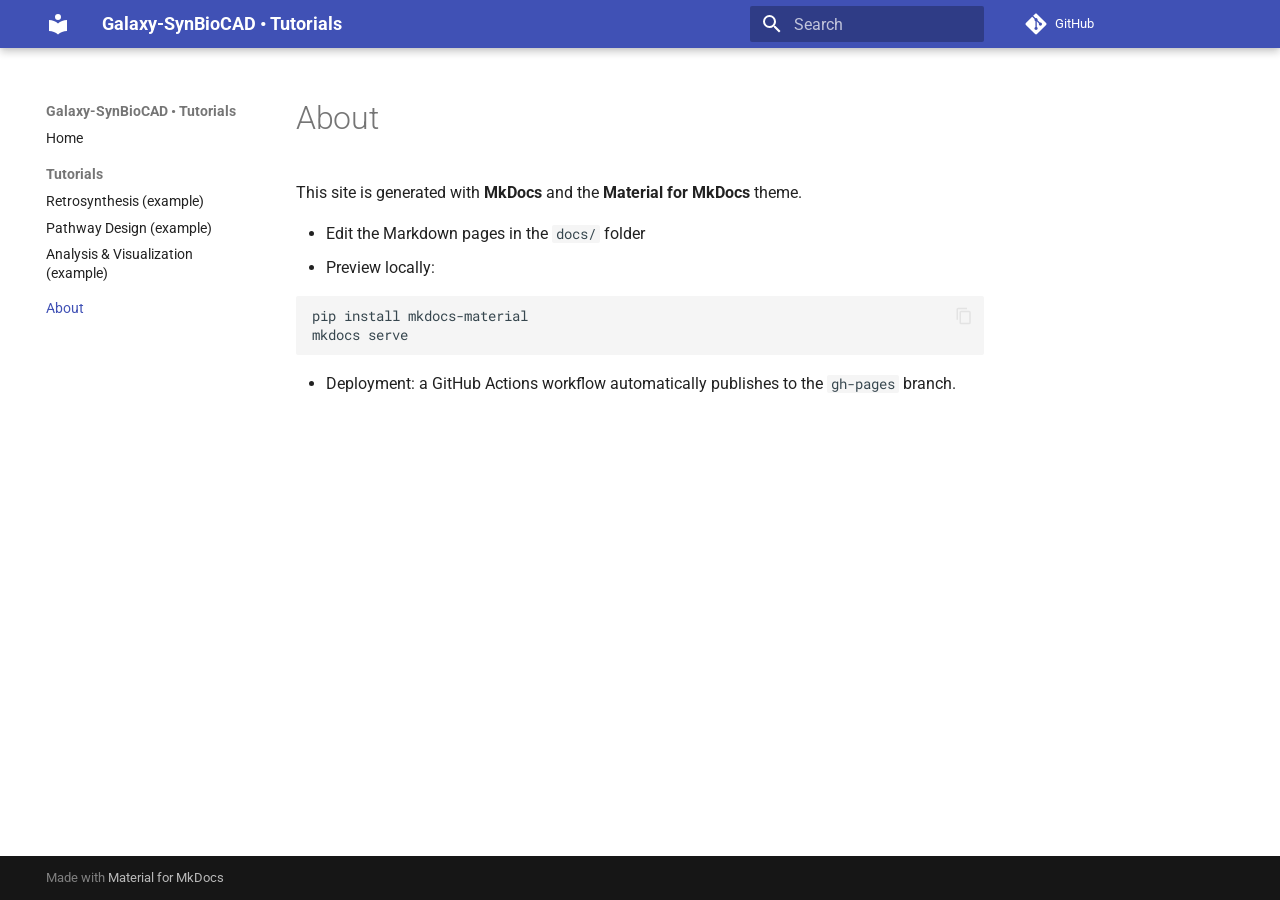
==== about/index.html @ d4c7cae5 "deploy: 45509ae01ddcd91f47772d8b74eb834a939c73f8" ====
<!doctype html>
<html lang="en" class="no-js">
  <head>
    
      <meta charset="utf-8">
      <meta name="viewport" content="width=device-width,initial-scale=1">
      
        <meta name="description" content="Getting started tutorials for Galaxy-SynBioCAD tools">
      
      
      
        <link rel="canonical" href="https://<your-user>.github.io/<your-repo>/about/">
      
      
        <link rel="prev" href="../tuto-3/">
      
      
      
      <link rel="icon" href="../assets/images/favicon.png">
      <meta name="generator" content="mkdocs-1.6.1, mkdocs-material-9.6.20">
    
    
      
        <title>About - Galaxy-SynBioCAD • Tutorials</title>
      
    
    
      <link rel="stylesheet" href="../assets/stylesheets/main.e53b48f4.min.css">
      
        
        <link rel="stylesheet" href="../assets/stylesheets/palette.06af60db.min.css">
      
      


    
    
      
    
    
      
        
        
        <link rel="preconnect" href="https://fonts.gstatic.com" crossorigin>
        <link rel="stylesheet" href="https://fonts.googleapis.com/css?family=Roboto:300,300i,400,400i,700,700i%7CRoboto+Mono:400,400i,700,700i&display=fallback">
        <style>:root{--md-text-font:"Roboto";--md-code-font:"Roboto Mono"}</style>
      
    
    
    <script>__md_scope=new URL("..",location),__md_hash=e=>[...e].reduce(((e,_)=>(e<<5)-e+_.charCodeAt(0)),0),__md_get=(e,_=localStorage,t=__md_scope)=>JSON.parse(_.getItem(t.pathname+"."+e)),__md_set=(e,_,t=localStorage,a=__md_scope)=>{try{t.setItem(a.pathname+"."+e,JSON.stringify(_))}catch(e){}}</script>
    
      

    
    
    
  </head>
  
  
    
    
      
    
    
    
    
    <body dir="ltr" data-md-color-scheme="default" data-md-color-primary="indigo" data-md-color-accent="indigo">
  
    
    <input class="md-toggle" data-md-toggle="drawer" type="checkbox" id="__drawer" autocomplete="off">
    <input class="md-toggle" data-md-toggle="search" type="checkbox" id="__search" autocomplete="off">
    <label class="md-overlay" for="__drawer"></label>
    <div data-md-component="skip">
      
        
        <a href="#about" class="md-skip">
          Skip to content
        </a>
      
    </div>
    <div data-md-component="announce">
      
    </div>
    
    
      

  

<header class="md-header md-header--shadow" data-md-component="header">
  <nav class="md-header__inner md-grid" aria-label="Header">
    <a href=".." title="Galaxy-SynBioCAD • Tutorials" class="md-header__button md-logo" aria-label="Galaxy-SynBioCAD • Tutorials" data-md-component="logo">
      
  
  <svg xmlns="http://www.w3.org/2000/svg" viewBox="0 0 24 24"><path d="M12 8a3 3 0 0 0 3-3 3 3 0 0 0-3-3 3 3 0 0 0-3 3 3 3 0 0 0 3 3m0 3.54C9.64 9.35 6.5 8 3 8v11c3.5 0 6.64 1.35 9 3.54 2.36-2.19 5.5-3.54 9-3.54V8c-3.5 0-6.64 1.35-9 3.54"/></svg>

    </a>
    <label class="md-header__button md-icon" for="__drawer">
      
      <svg xmlns="http://www.w3.org/2000/svg" viewBox="0 0 24 24"><path d="M3 6h18v2H3zm0 5h18v2H3zm0 5h18v2H3z"/></svg>
    </label>
    <div class="md-header__title" data-md-component="header-title">
      <div class="md-header__ellipsis">
        <div class="md-header__topic">
          <span class="md-ellipsis">
            Galaxy-SynBioCAD • Tutorials
          </span>
        </div>
        <div class="md-header__topic" data-md-component="header-topic">
          <span class="md-ellipsis">
            
              About
            
          </span>
        </div>
      </div>
    </div>
    
      
        <form class="md-header__option" data-md-component="palette">
  
    
    
    
    <input class="md-option" data-md-color-media="" data-md-color-scheme="default" data-md-color-primary="indigo" data-md-color-accent="indigo"  aria-hidden="true"  type="radio" name="__palette" id="__palette_0">
    
  
    
    
    
    <input class="md-option" data-md-color-media="" data-md-color-scheme="slate" data-md-color-primary="indigo" data-md-color-accent="indigo"  aria-hidden="true"  type="radio" name="__palette" id="__palette_1">
    
  
</form>
      
    
    
      <script>var palette=__md_get("__palette");if(palette&&palette.color){if("(prefers-color-scheme)"===palette.color.media){var media=matchMedia("(prefers-color-scheme: light)"),input=document.querySelector(media.matches?"[data-md-color-media='(prefers-color-scheme: light)']":"[data-md-color-media='(prefers-color-scheme: dark)']");palette.color.media=input.getAttribute("data-md-color-media"),palette.color.scheme=input.getAttribute("data-md-color-scheme"),palette.color.primary=input.getAttribute("data-md-color-primary"),palette.color.accent=input.getAttribute("data-md-color-accent")}for(var[key,value]of Object.entries(palette.color))document.body.setAttribute("data-md-color-"+key,value)}</script>
    
    
    
      
      
        <label class="md-header__button md-icon" for="__search">
          
          <svg xmlns="http://www.w3.org/2000/svg" viewBox="0 0 24 24"><path d="M9.5 3A6.5 6.5 0 0 1 16 9.5c0 1.61-.59 3.09-1.56 4.23l.27.27h.79l5 5-1.5 1.5-5-5v-.79l-.27-.27A6.52 6.52 0 0 1 9.5 16 6.5 6.5 0 0 1 3 9.5 6.5 6.5 0 0 1 9.5 3m0 2C7 5 5 7 5 9.5S7 14 9.5 14 14 12 14 9.5 12 5 9.5 5"/></svg>
        </label>
        <div class="md-search" data-md-component="search" role="dialog">
  <label class="md-search__overlay" for="__search"></label>
  <div class="md-search__inner" role="search">
    <form class="md-search__form" name="search">
      <input type="text" class="md-search__input" name="query" aria-label="Search" placeholder="Search" autocapitalize="off" autocorrect="off" autocomplete="off" spellcheck="false" data-md-component="search-query" required>
      <label class="md-search__icon md-icon" for="__search">
        
        <svg xmlns="http://www.w3.org/2000/svg" viewBox="0 0 24 24"><path d="M9.5 3A6.5 6.5 0 0 1 16 9.5c0 1.61-.59 3.09-1.56 4.23l.27.27h.79l5 5-1.5 1.5-5-5v-.79l-.27-.27A6.52 6.52 0 0 1 9.5 16 6.5 6.5 0 0 1 3 9.5 6.5 6.5 0 0 1 9.5 3m0 2C7 5 5 7 5 9.5S7 14 9.5 14 14 12 14 9.5 12 5 9.5 5"/></svg>
        
        <svg xmlns="http://www.w3.org/2000/svg" viewBox="0 0 24 24"><path d="M20 11v2H8l5.5 5.5-1.42 1.42L4.16 12l7.92-7.92L13.5 5.5 8 11z"/></svg>
      </label>
      <nav class="md-search__options" aria-label="Search">
        
        <button type="reset" class="md-search__icon md-icon" title="Clear" aria-label="Clear" tabindex="-1">
          
          <svg xmlns="http://www.w3.org/2000/svg" viewBox="0 0 24 24"><path d="M19 6.41 17.59 5 12 10.59 6.41 5 5 6.41 10.59 12 5 17.59 6.41 19 12 13.41 17.59 19 19 17.59 13.41 12z"/></svg>
        </button>
      </nav>
      
        <div class="md-search__suggest" data-md-component="search-suggest"></div>
      
    </form>
    <div class="md-search__output">
      <div class="md-search__scrollwrap" tabindex="0" data-md-scrollfix>
        <div class="md-search-result" data-md-component="search-result">
          <div class="md-search-result__meta">
            Initializing search
          </div>
          <ol class="md-search-result__list" role="presentation"></ol>
        </div>
      </div>
    </div>
  </div>
</div>
      
    
    
      <div class="md-header__source">
        <a href="https://github.com/<your-user>/<your-repo>" title="Go to repository" class="md-source" data-md-component="source">
  <div class="md-source__icon md-icon">
    
    <svg xmlns="http://www.w3.org/2000/svg" viewBox="0 0 448 512"><!--! Font Awesome Free 7.0.0 by @fontawesome - https://fontawesome.com License - https://fontawesome.com/license/free (Icons: CC BY 4.0, Fonts: SIL OFL 1.1, Code: MIT License) Copyright 2025 Fonticons, Inc.--><path d="M439.6 236.1 244 40.5c-5.4-5.5-12.8-8.5-20.4-8.5s-15 3-20.4 8.4L162.5 81l51.5 51.5c27.1-9.1 52.7 16.8 43.4 43.7l49.7 49.7c34.2-11.8 61.2 31 35.5 56.7-26.5 26.5-70.2-2.9-56-37.3L240.3 199v121.9c25.3 12.5 22.3 41.8 9.1 55-6.4 6.4-15.2 10.1-24.3 10.1s-17.8-3.6-24.3-10.1c-17.6-17.6-11.1-46.9 11.2-56v-123c-20.8-8.5-24.6-30.7-18.6-45L142.6 101 8.5 235.1C3 240.6 0 247.9 0 255.5s3 15 8.5 20.4l195.6 195.7c5.4 5.4 12.7 8.4 20.4 8.4s15-3 20.4-8.4l194.7-194.7c5.4-5.4 8.4-12.8 8.4-20.4s-3-15-8.4-20.4"/></svg>
  </div>
  <div class="md-source__repository">
    GitHub
  </div>
</a>
      </div>
    
  </nav>
  
</header>
    
    <div class="md-container" data-md-component="container">
      
      
        
          
        
      
      <main class="md-main" data-md-component="main">
        <div class="md-main__inner md-grid">
          
            
              
              <div class="md-sidebar md-sidebar--primary" data-md-component="sidebar" data-md-type="navigation" >
                <div class="md-sidebar__scrollwrap">
                  <div class="md-sidebar__inner">
                    



<nav class="md-nav md-nav--primary" aria-label="Navigation" data-md-level="0">
  <label class="md-nav__title" for="__drawer">
    <a href=".." title="Galaxy-SynBioCAD • Tutorials" class="md-nav__button md-logo" aria-label="Galaxy-SynBioCAD • Tutorials" data-md-component="logo">
      
  
  <svg xmlns="http://www.w3.org/2000/svg" viewBox="0 0 24 24"><path d="M12 8a3 3 0 0 0 3-3 3 3 0 0 0-3-3 3 3 0 0 0-3 3 3 3 0 0 0 3 3m0 3.54C9.64 9.35 6.5 8 3 8v11c3.5 0 6.64 1.35 9 3.54 2.36-2.19 5.5-3.54 9-3.54V8c-3.5 0-6.64 1.35-9 3.54"/></svg>

    </a>
    Galaxy-SynBioCAD • Tutorials
  </label>
  
    <div class="md-nav__source">
      <a href="https://github.com/<your-user>/<your-repo>" title="Go to repository" class="md-source" data-md-component="source">
  <div class="md-source__icon md-icon">
    
    <svg xmlns="http://www.w3.org/2000/svg" viewBox="0 0 448 512"><!--! Font Awesome Free 7.0.0 by @fontawesome - https://fontawesome.com License - https://fontawesome.com/license/free (Icons: CC BY 4.0, Fonts: SIL OFL 1.1, Code: MIT License) Copyright 2025 Fonticons, Inc.--><path d="M439.6 236.1 244 40.5c-5.4-5.5-12.8-8.5-20.4-8.5s-15 3-20.4 8.4L162.5 81l51.5 51.5c27.1-9.1 52.7 16.8 43.4 43.7l49.7 49.7c34.2-11.8 61.2 31 35.5 56.7-26.5 26.5-70.2-2.9-56-37.3L240.3 199v121.9c25.3 12.5 22.3 41.8 9.1 55-6.4 6.4-15.2 10.1-24.3 10.1s-17.8-3.6-24.3-10.1c-17.6-17.6-11.1-46.9 11.2-56v-123c-20.8-8.5-24.6-30.7-18.6-45L142.6 101 8.5 235.1C3 240.6 0 247.9 0 255.5s3 15 8.5 20.4l195.6 195.7c5.4 5.4 12.7 8.4 20.4 8.4s15-3 20.4-8.4l194.7-194.7c5.4-5.4 8.4-12.8 8.4-20.4s-3-15-8.4-20.4"/></svg>
  </div>
  <div class="md-source__repository">
    GitHub
  </div>
</a>
    </div>
  
  <ul class="md-nav__list" data-md-scrollfix>
    
      
      
  
  
  
  
    <li class="md-nav__item">
      <a href=".." class="md-nav__link">
        
  
  
  <span class="md-ellipsis">
    Home
    
  </span>
  

      </a>
    </li>
  

    
      
      
  
  
  
  
    
    
    
    
      
        
        
      
    
    
    <li class="md-nav__item md-nav__item--section md-nav__item--nested">
      
        
        
        <input class="md-nav__toggle md-toggle " type="checkbox" id="__nav_2" >
        
          
          <label class="md-nav__link" for="__nav_2" id="__nav_2_label" tabindex="">
            
  
  
  <span class="md-ellipsis">
    Tutorials
    
  </span>
  

            <span class="md-nav__icon md-icon"></span>
          </label>
        
        <nav class="md-nav" data-md-level="1" aria-labelledby="__nav_2_label" aria-expanded="false">
          <label class="md-nav__title" for="__nav_2">
            <span class="md-nav__icon md-icon"></span>
            Tutorials
          </label>
          <ul class="md-nav__list" data-md-scrollfix>
            
              
                
  
  
  
  
    <li class="md-nav__item">
      <a href="../tuto-1/" class="md-nav__link">
        
  
  
  <span class="md-ellipsis">
    Retrosynthesis (example)
    
  </span>
  

      </a>
    </li>
  

              
            
              
                
  
  
  
  
    <li class="md-nav__item">
      <a href="../tuto-2/" class="md-nav__link">
        
  
  
  <span class="md-ellipsis">
    Pathway Design (example)
    
  </span>
  

      </a>
    </li>
  

              
            
              
                
  
  
  
  
    <li class="md-nav__item">
      <a href="../tuto-3/" class="md-nav__link">
        
  
  
  <span class="md-ellipsis">
    Analysis & Visualization (example)
    
  </span>
  

      </a>
    </li>
  

              
            
          </ul>
        </nav>
      
    </li>
  

    
      
      
  
  
    
  
  
  
    <li class="md-nav__item md-nav__item--active">
      
      <input class="md-nav__toggle md-toggle" type="checkbox" id="__toc">
      
      
        
      
      
      <a href="./" class="md-nav__link md-nav__link--active">
        
  
  
  <span class="md-ellipsis">
    About
    
  </span>
  

      </a>
      
    </li>
  

    
  </ul>
</nav>
                  </div>
                </div>
              </div>
            
            
              
              <div class="md-sidebar md-sidebar--secondary" data-md-component="sidebar" data-md-type="toc" >
                <div class="md-sidebar__scrollwrap">
                  <div class="md-sidebar__inner">
                    

<nav class="md-nav md-nav--secondary" aria-label="Table of contents">
  
  
  
    
  
  
</nav>
                  </div>
                </div>
              </div>
            
          
          
            <div class="md-content" data-md-component="content">
              <article class="md-content__inner md-typeset">
                
                  


  
  


<h1 id="about">About<a class="headerlink" href="#about" title="Permanent link">&para;</a></h1>
<p>This site is generated with <strong>MkDocs</strong> and the <strong>Material for MkDocs</strong> theme.</p>
<ul>
<li>Edit the Markdown pages in the <code>docs/</code> folder</li>
<li>Preview locally:</li>
</ul>
<div class="highlight"><pre><span></span><code>pip<span class="w"> </span>install<span class="w"> </span>mkdocs-material
mkdocs<span class="w"> </span>serve
</code></pre></div>
<ul>
<li>Deployment: a GitHub Actions workflow automatically publishes to the <code>gh-pages</code> branch.</li>
</ul>












                
              </article>
            </div>
          
          
  <script>var tabs=__md_get("__tabs");if(Array.isArray(tabs))e:for(var set of document.querySelectorAll(".tabbed-set")){var labels=set.querySelector(".tabbed-labels");for(var tab of tabs)for(var label of labels.getElementsByTagName("label"))if(label.innerText.trim()===tab){var input=document.getElementById(label.htmlFor);input.checked=!0;continue e}}</script>

<script>var target=document.getElementById(location.hash.slice(1));target&&target.name&&(target.checked=target.name.startsWith("__tabbed_"))</script>
        </div>
        
          <button type="button" class="md-top md-icon" data-md-component="top" hidden>
  
  <svg xmlns="http://www.w3.org/2000/svg" viewBox="0 0 24 24"><path d="M13 20h-2V8l-5.5 5.5-1.42-1.42L12 4.16l7.92 7.92-1.42 1.42L13 8z"/></svg>
  Back to top
</button>
        
      </main>
      
        <footer class="md-footer">
  
  <div class="md-footer-meta md-typeset">
    <div class="md-footer-meta__inner md-grid">
      <div class="md-copyright">
  
  
    Made with
    <a href="https://squidfunk.github.io/mkdocs-material/" target="_blank" rel="noopener">
      Material for MkDocs
    </a>
  
</div>
      
    </div>
  </div>
</footer>
      
    </div>
    <div class="md-dialog" data-md-component="dialog">
      <div class="md-dialog__inner md-typeset"></div>
    </div>
    
    
    
      
      <script id="__config" type="application/json">{"base": "..", "features": ["navigation.instant", "navigation.sections", "navigation.top", "search.suggest", "search.highlight", "content.code.copy", "content.tabs.link"], "search": "../assets/javascripts/workers/search.973d3a69.min.js", "tags": null, "translations": {"clipboard.copied": "Copied to clipboard", "clipboard.copy": "Copy to clipboard", "search.result.more.one": "1 more on this page", "search.result.more.other": "# more on this page", "search.result.none": "No matching documents", "search.result.one": "1 matching document", "search.result.other": "# matching documents", "search.result.placeholder": "Type to start searching", "search.result.term.missing": "Missing", "select.version": "Select version"}, "version": null}</script>
    
    
      <script src="../assets/javascripts/bundle.f55a23d4.min.js"></script>
      
    
  </body>
</html>
---- assets/stylesheets/main.e53b48f4.min.css ----
@charset "UTF-8";html{-webkit-text-size-adjust:none;-moz-text-size-adjust:none;text-size-adjust:none;box-sizing:border-box}*,:after,:before{box-sizing:inherit}@media (prefers-reduced-motion){*,:after,:before{transition:none!important}}body{margin:0}a,button,input,label{-webkit-tap-highlight-color:transparent}a{color:inherit;text-decoration:none}hr{border:0;box-sizing:initial;display:block;height:.05rem;overflow:visible;padding:0}small{font-size:80%}sub,sup{line-height:1em}img{border-style:none}table{border-collapse:initial;border-spacing:0}td,th{font-weight:400;vertical-align:top}button{background:#0000;border:0;font-family:inherit;font-size:inherit;margin:0;padding:0}input{border:0;outline:none}:root{--md-primary-fg-color:#4051b5;--md-primary-fg-color--light:#5d6cc0;--md-primary-fg-color--dark:#303fa1;--md-primary-bg-color:#fff;--md-primary-bg-color--light:#ffffffb3;--md-accent-fg-color:#526cfe;--md-accent-fg-color--transparent:#526cfe1a;--md-accent-bg-color:#fff;--md-accent-bg-color--light:#ffffffb3}[data-md-color-scheme=default]{color-scheme:light}[data-md-color-scheme=default] img[src$="#gh-dark-mode-only"],[data-md-color-scheme=default] img[src$="#only-dark"]{display:none}:root,[data-md-color-scheme=default]{--md-hue:225deg;--md-default-fg-color:#000000de;--md-default-fg-color--light:#0000008a;--md-default-fg-color--lighter:#00000052;--md-default-fg-color--lightest:#00000012;--md-default-bg-color:#fff;--md-default-bg-color--light:#ffffffb3;--md-default-bg-color--lighter:#ffffff4d;--md-default-bg-color--lightest:#ffffff1f;--md-code-fg-color:#36464e;--md-code-bg-color:#f5f5f5;--md-code-hl-color:#4287ff;--md-code-hl-color--light:#4287ff1a;--md-code-hl-number-color:#d52a2a;--md-code-hl-special-color:#db1457;--md-code-hl-function-color:#a846b9;--md-code-hl-constant-color:#6e59d9;--md-code-hl-keyword-color:#3f6ec6;--md-code-hl-string-color:#1c7d4d;--md-code-hl-name-color:var(--md-code-fg-color);--md-code-hl-operator-color:var(--md-default-fg-color--light);--md-code-hl-punctuation-color:var(--md-default-fg-color--light);--md-code-hl-comment-color:var(--md-default-fg-color--light);--md-code-hl-generic-color:var(--md-default-fg-color--light);--md-code-hl-variable-color:var(--md-default-fg-color--light);--md-typeset-color:var(--md-default-fg-color);--md-typeset-a-color:var(--md-primary-fg-color);--md-typeset-del-color:#f5503d26;--md-typeset-ins-color:#0bd57026;--md-typeset-kbd-color:#fafafa;--md-typeset-kbd-accent-color:#fff;--md-typeset-kbd-border-color:#b8b8b8;--md-typeset-mark-color:#ffff0080;--md-typeset-table-color:#0000001f;--md-typeset-table-color--light:rgba(0,0,0,.035);--md-admonition-fg-color:var(--md-default-fg-color);--md-admonition-bg-color:var(--md-default-bg-color);--md-warning-fg-color:#000000de;--md-warning-bg-color:#ff9;--md-footer-fg-color:#fff;--md-footer-fg-color--light:#ffffffb3;--md-footer-fg-color--lighter:#ffffff73;--md-footer-bg-color:#000000de;--md-footer-bg-color--dark:#00000052;--md-shadow-z1:0 0.2rem 0.5rem #0000000d,0 0 0.05rem #0000001a;--md-shadow-z2:0 0.2rem 0.5rem #0000001a,0 0 0.05rem #00000040;--md-shadow-z3:0 0.2rem 0.5rem #0003,0 0 0.05rem #00000059}.md-icon svg{fill:currentcolor;display:block;height:1.2rem;width:1.2rem}body{-webkit-font-smoothing:antialiased;-moz-osx-font-smoothing:grayscale;--md-text-font-family:var(--md-text-font,_),-apple-system,BlinkMacSystemFont,Helvetica,Arial,sans-serif;--md-code-font-family:var(--md-code-font,_),SFMono-Regular,Consolas,Menlo,monospace}aside,body,input{font-feature-settings:"kern","liga";color:var(--md-typeset-color);font-family:var(--md-text-font-family)}code,kbd,pre{font-feature-settings:"kern";font-family:var(--md-code-font-family)}:root{--md-typeset-table-sort-icon:url('data:image/svg+xml;charset=utf-8,<svg xmlns="http://www.w3.org/2000/svg" viewBox="0 0 24 24"><path d="m18 21-4-4h3V7h-3l4-4 4 4h-3v10h3M2 19v-2h10v2M2 13v-2h7v2M2 7V5h4v2z"/></svg>');--md-typeset-table-sort-icon--asc:url('data:image/svg+xml;charset=utf-8,<svg xmlns="http://www.w3.org/2000/svg" viewBox="0 0 24 24"><path d="M19 17h3l-4 4-4-4h3V3h2M2 17h10v2H2M6 5v2H2V5m0 6h7v2H2z"/></svg>');--md-typeset-table-sort-icon--desc:url('data:image/svg+xml;charset=utf-8,<svg xmlns="http://www.w3.org/2000/svg" viewBox="0 0 24 24"><path d="M19 7h3l-4-4-4 4h3v14h2M2 17h10v2H2M6 5v2H2V5m0 6h7v2H2z"/></svg>')}.md-typeset{-webkit-print-color-adjust:exact;color-adjust:exact;font-size:.8rem;line-height:1.6;overflow-wrap:break-word}@media print{.md-typeset{font-size:.68rem}}.md-typeset blockquote,.md-typeset dl,.md-typeset figure,.md-typeset ol,.md-typeset pre,.md-typeset ul{margin-bottom:1em;margin-top:1em}.md-typeset h1{color:var(--md-default-fg-color--light);font-size:2em;line-height:1.3;margin:0 0 1.25em}.md-typeset h1,.md-typeset h2{font-weight:300;letter-spacing:-.01em}.md-typeset h2{font-size:1.5625em;line-height:1.4;margin:1.6em 0 .64em}.md-typeset h3{font-size:1.25em;font-weight:400;letter-spacing:-.01em;line-height:1.5;margin:1.6em 0 .8em}.md-typeset h2+h3{margin-top:.8em}.md-typeset h4{font-weight:700;letter-spacing:-.01em;margin:1em 0}.md-typeset h5,.md-typeset h6{color:var(--md-default-fg-color--light);font-size:.8em;font-weight:700;letter-spacing:-.01em;margin:1.25em 0}.md-typeset h5{text-transform:uppercase}.md-typeset h5 code{text-transform:none}.md-typeset hr{border-bottom:.05rem solid var(--md-default-fg-color--lightest);display:flow-root;margin:1.5em 0}.md-typeset a{color:var(--md-typeset-a-color);word-break:break-word}.md-typeset a,.md-typeset a:before{transition:color 125ms}.md-typeset a:focus,.md-typeset a:hover{color:var(--md-accent-fg-color)}.md-typeset a:focus code,.md-typeset a:hover code{background-color:var(--md-accent-fg-color--transparent)}.md-typeset a code{color:currentcolor;transition:background-color 125ms}.md-typeset a.focus-visible{outline-color:var(--md-accent-fg-color);outline-offset:.2rem}.md-typeset code,.md-typeset kbd,.md-typeset pre{color:var(--md-code-fg-color);direction:ltr;font-variant-ligatures:none}@media print{.md-typeset code,.md-typeset kbd,.md-typeset pre{white-space:pre-wrap}}.md-typeset code{background-color:var(--md-code-bg-color);border-radius:.1rem;-webkit-box-decoration-break:clone;box-decoration-break:clone;font-size:.85em;padding:0 .2941176471em;word-break:break-word}.md-typeset code:not(.focus-visible){-webkit-tap-highlight-color:transparent;outline:none}.md-typeset pre{display:flow-root;line-height:1.4;position:relative}.md-typeset pre>code{-webkit-box-decoration-break:slice;box-decoration-break:slice;box-shadow:none;display:block;margin:0;outline-color:var(--md-accent-fg-color);overflow:auto;padding:.7720588235em 1.1764705882em;scrollbar-color:var(--md-default-fg-color--lighter) #0000;scrollbar-width:thin;touch-action:auto;word-break:normal}.md-typeset pre>code:hover{scrollbar-color:var(--md-accent-fg-color) #0000}.md-typeset pre>code::-webkit-scrollbar{height:.2rem;width:.2rem}.md-typeset pre>code::-webkit-scrollbar-thumb{background-color:var(--md-default-fg-color--lighter)}.md-typeset pre>code::-webkit-scrollbar-thumb:hover{background-color:var(--md-accent-fg-color)}.md-typeset kbd{background-color:var(--md-typeset-kbd-color);border-radius:.1rem;box-shadow:0 .1rem 0 .05rem var(--md-typeset-kbd-border-color),0 .1rem 0 var(--md-typeset-kbd-border-color),0 -.1rem .2rem var(--md-typeset-kbd-accent-color) inset;color:var(--md-default-fg-color);display:inline-block;font-size:.75em;padding:0 .6666666667em;vertical-align:text-top;word-break:break-word}.md-typeset mark{background-color:var(--md-typeset-mark-color);-webkit-box-decoration-break:clone;box-decoration-break:clone;color:inherit;word-break:break-word}.md-typeset abbr{border-bottom:.05rem dotted var(--md-default-fg-color--light);cursor:help;text-decoration:none}.md-typeset small{opacity:.75}[dir=ltr] .md-typeset sub,[dir=ltr] .md-typeset sup{margin-left:.078125em}[dir=rtl] .md-typeset sub,[dir=rtl] .md-typeset sup{margin-right:.078125em}[dir=ltr] .md-typeset blockquote{padding-left:.6rem}[dir=rtl] .md-typeset blockquote{padding-right:.6rem}[dir=ltr] .md-typeset blockquote{border-left:.2rem solid var(--md-default-fg-color--lighter)}[dir=rtl] .md-typeset blockquote{border-right:.2rem solid var(--md-default-fg-color--lighter)}.md-typeset blockquote{color:var(--md-default-fg-color--light);margin-left:0;margin-right:0}.md-typeset ul{list-style-type:disc}.md-typeset ul[type]{list-style-type:revert-layer}[dir=ltr] .md-typeset ol,[dir=ltr] .md-typeset ul{margin-left:.625em}[dir=rtl] .md-typeset ol,[dir=rtl] .md-typeset ul{margin-right:.625em}.md-typeset ol,.md-typeset ul{padding:0}.md-typeset ol:not([hidden]),.md-typeset ul:not([hidden]){display:flow-root}.md-typeset ol ol,.md-typeset ul ol{list-style-type:lower-alpha}.md-typeset ol ol ol,.md-typeset ul ol ol{list-style-type:lower-roman}.md-typeset ol ol ol ol,.md-typeset ul ol ol ol{list-style-type:upper-alpha}.md-typeset ol ol ol ol ol,.md-typeset ul ol ol ol ol{list-style-type:upper-roman}.md-typeset ol[type],.md-typeset ul[type]{list-style-type:revert-layer}[dir=ltr] .md-typeset ol li,[dir=ltr] .md-typeset ul li{margin-left:1.25em}[dir=rtl] .md-typeset ol li,[dir=rtl] .md-typeset ul li{margin-right:1.25em}.md-typeset ol li,.md-typeset ul li{margin-bottom:.5em}.md-typeset ol li blockquote,.md-typeset ol li p,.md-typeset ul li blockquote,.md-typeset ul li p{margin:.5em 0}.md-typeset ol li:last-child,.md-typeset ul li:last-child{margin-bottom:0}[dir=ltr] .md-typeset ol li ol,[dir=ltr] .md-typeset ol li ul,[dir=ltr] .md-typeset ul li ol,[dir=ltr] .md-typeset ul li ul{margin-left:.625em}[dir=rtl] .md-typeset ol li ol,[dir=rtl] .md-typeset ol li ul,[dir=rtl] .md-typeset ul li ol,[dir=rtl] .md-typeset ul li ul{margin-right:.625em}.md-typeset ol li ol,.md-typeset ol li ul,.md-typeset ul li ol,.md-typeset ul li ul{margin-bottom:.5em;margin-top:.5em}[dir=ltr] .md-typeset dd{margin-left:1.875em}[dir=rtl] .md-typeset dd{margin-right:1.875em}.md-typeset dd{margin-bottom:1.5em;margin-top:1em}.md-typeset img,.md-typeset svg,.md-typeset video{height:auto;max-width:100%}.md-typeset img[align=left]{margin:1em 1em 1em 0}.md-typeset img[align=right]{margin:1em 0 1em 1em}.md-typeset img[align]:only-child{margin-top:0}.md-typeset figure{display:flow-root;margin:1em auto;max-width:100%;text-align:center;width:-moz-fit-content;width:fit-content}.md-typeset figure img{display:block;margin:0 auto}.md-typeset figcaption{font-style:italic;margin:1em auto;max-width:24rem}.md-typeset iframe{max-width:100%}.md-typeset table:not([class]){background-color:var(--md-default-bg-color);border:.05rem solid var(--md-typeset-table-color);border-radius:.1rem;display:inline-block;font-size:.64rem;max-width:100%;overflow:auto;touch-action:auto}@media print{.md-typeset table:not([class]){display:table}}.md-typeset table:not([class])+*{margin-top:1.5em}.md-typeset table:not([class]) td>:first-child,.md-typeset table:not([class]) th>:first-child{margin-top:0}.md-typeset table:not([class]) td>:last-child,.md-typeset table:not([class]) th>:last-child{margin-bottom:0}.md-typeset table:not([class]) td:not([align]),.md-typeset table:not([class]) th:not([align]){text-align:left}[dir=rtl] .md-typeset table:not([class]) td:not([align]),[dir=rtl] .md-typeset table:not([class]) th:not([align]){text-align:right}.md-typeset table:not([class]) th{font-weight:700;min-width:5rem;padding:.9375em 1.25em;vertical-align:top}.md-typeset table:not([class]) td{border-top:.05rem solid var(--md-typeset-table-color);padding:.9375em 1.25em;vertical-align:top}.md-typeset table:not([class]) tbody tr{transition:background-color 125ms}.md-typeset table:not([class]) tbody tr:hover{background-color:var(--md-typeset-table-color--light);box-shadow:0 .05rem 0 var(--md-default-bg-color) inset}.md-typeset table:not([class]) a{word-break:normal}.md-typeset table th[role=columnheader]{cursor:pointer}[dir=ltr] .md-typeset table th[role=columnheader]:after{margin-left:.5em}[dir=rtl] .md-typeset table th[role=columnheader]:after{margin-right:.5em}.md-typeset table th[role=columnheader]:after{content:"";display:inline-block;height:1.2em;-webkit-mask-image:var(--md-typeset-table-sort-icon);mask-image:var(--md-typeset-table-sort-icon);-webkit-mask-repeat:no-repeat;mask-repeat:no-repeat;-webkit-mask-size:contain;mask-size:contain;transition:background-color 125ms;vertical-align:text-bottom;width:1.2em}.md-typeset table th[role=columnheader]:hover:after{background-color:var(--md-default-fg-color--lighter)}.md-typeset table th[role=columnheader][aria-sort=ascending]:after{background-color:var(--md-default-fg-color--light);-webkit-mask-image:var(--md-typeset-table-sort-icon--asc);mask-image:var(--md-typeset-table-sort-icon--asc)}.md-typeset table th[role=columnheader][aria-sort=descending]:after{background-color:var(--md-default-fg-color--light);-webkit-mask-image:var(--md-typeset-table-sort-icon--desc);mask-image:var(--md-typeset-table-sort-icon--desc)}.md-typeset__scrollwrap{margin:1em -.8rem;overflow-x:auto;touch-action:auto}.md-typeset__table{display:inline-block;margin-bottom:.5em;padding:0 .8rem}@media print{.md-typeset__table{display:block}}html .md-typeset__table table{display:table;margin:0;overflow:hidden;width:100%}@media screen and (max-width:44.984375em){.md-content__inner>pre{margin:1em -.8rem}.md-content__inner>pre code{border-radius:0}}.md-typeset .md-author{border-radius:100%;display:block;flex-shrink:0;height:1.6rem;overflow:hidden;position:relative;transition:color 125ms,transform 125ms;width:1.6rem}.md-typeset .md-author img{display:block}.md-typeset .md-author--more{background:var(--md-default-fg-color--lightest);color:var(--md-default-fg-color--lighter);font-size:.6rem;font-weight:700;line-height:1.6rem;text-align:center}.md-typeset .md-author--long{height:2.4rem;width:2.4rem}.md-typeset a.md-author{transform:scale(1)}.md-typeset a.md-author img{border-radius:100%;filter:grayscale(100%) opacity(75%);transition:filter 125ms}.md-typeset a.md-author:focus,.md-typeset a.md-author:hover{transform:scale(1.1);z-index:1}.md-typeset a.md-author:focus img,.md-typeset a.md-author:hover img{filter:grayscale(0)}.md-banner{background-color:var(--md-footer-bg-color);color:var(--md-footer-fg-color);overflow:auto}@media print{.md-banner{display:none}}.md-banner--warning{background-color:var(--md-warning-bg-color);color:var(--md-warning-fg-color)}.md-banner__inner{font-size:.7rem;margin:.6rem auto;padding:0 .8rem}[dir=ltr] .md-banner__button{float:right}[dir=rtl] .md-banner__button{float:left}.md-banner__button{color:inherit;cursor:pointer;transition:opacity .25s}.no-js .md-banner__button{display:none}.md-banner__button:hover{opacity:.7}html{font-size:125%;height:100%;overflow-x:hidden}@media screen and (min-width:100em){html{font-size:137.5%}}@media screen and (min-width:125em){html{font-size:150%}}body{background-color:var(--md-default-bg-color);display:flex;flex-direction:column;font-size:.5rem;min-height:100%;position:relative;width:100%}@media print{body{display:block}}@media screen and (max-width:59.984375em){body[data-md-scrolllock]{position:fixed}}.md-grid{margin-left:auto;margin-right:auto;max-width:61rem}.md-container{display:flex;flex-direction:column;flex-grow:1}@media print{.md-container{display:block}}.md-main{flex-grow:1}.md-main__inner{display:flex;height:100%;margin-top:1.5rem}.md-ellipsis{overflow:hidden;text-overflow:ellipsis}.md-toggle{display:none}.md-option{height:0;opacity:0;position:absolute;width:0}.md-option:checked+label:not([hidden]){display:block}.md-option.focus-visible+label{outline-color:var(--md-accent-fg-color);outline-style:auto}.md-skip{background-color:var(--md-default-fg-color);border-radius:.1rem;color:var(--md-default-bg-color);font-size:.64rem;margin:.5rem;opacity:0;outline-color:var(--md-accent-fg-color);padding:.3rem .5rem;position:fixed;transform:translateY(.4rem);z-index:-1}.md-skip:focus{opacity:1;transform:translateY(0);transition:transform .25s cubic-bezier(.4,0,.2,1),opacity 175ms 75ms;z-index:10}@page{margin:25mm}:root{--md-clipboard-icon:url('data:image/svg+xml;charset=utf-8,<svg xmlns="http://www.w3.org/2000/svg" viewBox="0 0 24 24"><path d="M19 21H8V7h11m0-2H8a2 2 0 0 0-2 2v14a2 2 0 0 0 2 2h11a2 2 0 0 0 2-2V7a2 2 0 0 0-2-2m-3-4H4a2 2 0 0 0-2 2v14h2V3h12z"/></svg>')}.md-clipboard{border-radius:.1rem;color:var(--md-default-fg-color--lightest);cursor:pointer;height:1.5em;outline-color:var(--md-accent-fg-color);outline-offset:.1rem;position:absolute;right:.5em;top:.5em;transition:color .25s;width:1.5em;z-index:1}@media print{.md-clipboard{display:none}}.md-clipboard:not(.focus-visible){-webkit-tap-highlight-color:transparent;outline:none}:hover>.md-clipboard{color:var(--md-default-fg-color--light)}.md-clipboard:focus,.md-clipboard:hover{color:var(--md-accent-fg-color)}.md-clipboard:after{background-color:currentcolor;content:"";display:block;height:1.125em;margin:0 auto;-webkit-mask-image:var(--md-clipboard-icon);mask-image:var(--md-clipboard-icon);-webkit-mask-position:center;mask-position:center;-webkit-mask-repeat:no-repeat;mask-repeat:no-repeat;-webkit-mask-size:contain;mask-size:contain;width:1.125em}.md-clipboard--inline{cursor:pointer}.md-clipboard--inline code{transition:color .25s,background-color .25s}.md-clipboard--inline:focus code,.md-clipboard--inline:hover code{background-color:var(--md-accent-fg-color--transparent);color:var(--md-accent-fg-color)}.md-typeset .md-code__content{display:grid}@keyframes consent{0%{opacity:0;transform:translateY(100%)}to{opacity:1;transform:translateY(0)}}@keyframes overlay{0%{opacity:0}to{opacity:1}}.md-consent__overlay{animation:overlay .25s both;-webkit-backdrop-filter:blur(.1rem);backdrop-filter:blur(.1rem);background-color:#0000008a;height:100%;opacity:1;position:fixed;top:0;width:100%;z-index:5}.md-consent__inner{animation:consent .5s cubic-bezier(.1,.7,.1,1) both;background-color:var(--md-default-bg-color);border:0;border-radius:.1rem;bottom:0;box-shadow:0 0 .2rem #0000001a,0 .2rem .4rem #0003;max-height:100%;overflow:auto;padding:0;position:fixed;width:100%;z-index:5}.md-consent__form{padding:.8rem}.md-consent__settings{display:none;margin:1em 0}input:checked+.md-consent__settings{display:block}.md-consent__controls{margin-bottom:.8rem}.md-typeset .md-consent__controls .md-button{display:inline}@media screen and (max-width:44.984375em){.md-typeset .md-consent__controls .md-button{display:block;margin-top:.4rem;text-align:center;width:100%}}.md-consent label{cursor:pointer}.md-content{flex-grow:1;min-width:0}.md-content__inner{margin:0 .8rem 1.2rem;padding-top:.6rem}@media screen and (min-width:76.25em){[dir=ltr] .md-sidebar--primary:not([hidden])~.md-content>.md-content__inner{margin-left:1.2rem}[dir=ltr] .md-sidebar--secondary:not([hidden])~.md-content>.md-content__inner,[dir=rtl] .md-sidebar--primary:not([hidden])~.md-content>.md-content__inner{margin-right:1.2rem}[dir=rtl] .md-sidebar--secondary:not([hidden])~.md-content>.md-content__inner{margin-left:1.2rem}}.md-content__inner:before{content:"";display:block;height:.4rem}.md-content__inner>:last-child{margin-bottom:0}[dir=ltr] .md-content__button{float:right}[dir=rtl] .md-content__button{float:left}[dir=ltr] .md-content__button{margin-left:.4rem}[dir=rtl] .md-content__button{margin-right:.4rem}.md-content__button{margin:.4rem 0;padding:0}@media print{.md-content__button{display:none}}.md-typeset .md-content__button{color:var(--md-default-fg-color--lighter)}.md-content__button svg{display:inline;vertical-align:top}[dir=rtl] .md-content__button svg{transform:scaleX(-1)}[dir=ltr] .md-dialog{right:.8rem}[dir=rtl] .md-dialog{left:.8rem}.md-dialog{background-color:var(--md-default-fg-color);border-radius:.1rem;bottom:.8rem;box-shadow:var(--md-shadow-z3);min-width:11.1rem;opacity:0;padding:.4rem .6rem;pointer-events:none;position:fixed;transform:translateY(100%);transition:transform 0ms .4s,opacity .4s;z-index:4}@media print{.md-dialog{display:none}}.md-dialog--active{opacity:1;pointer-events:auto;transform:translateY(0);transition:transform .4s cubic-bezier(.075,.85,.175,1),opacity .4s}.md-dialog__inner{color:var(--md-default-bg-color);font-size:.7rem}.md-feedback{margin:2em 0 1em;text-align:center}.md-feedback fieldset{border:none;margin:0;padding:0}.md-feedback__title{font-weight:700;margin:1em auto}.md-feedback__inner{position:relative}.md-feedback__list{display:flex;flex-wrap:wrap;place-content:baseline center;position:relative}.md-feedback__list:hover .md-icon:not(:disabled){color:var(--md-default-fg-color--lighter)}:disabled .md-feedback__list{min-height:1.8rem}.md-feedback__icon{color:var(--md-default-fg-color--light);cursor:pointer;flex-shrink:0;margin:0 .1rem;transition:color 125ms}.md-feedback__icon:not(:disabled).md-icon:hover{color:var(--md-accent-fg-color)}.md-feedback__icon:disabled{color:var(--md-default-fg-color--lightest);pointer-events:none}.md-feedback__note{opacity:0;position:relative;transform:translateY(.4rem);transition:transform .4s cubic-bezier(.1,.7,.1,1),opacity .15s}.md-feedback__note>*{margin:0 auto;max-width:16rem}:disabled .md-feedback__note{opacity:1;transform:translateY(0)}@media print{.md-feedback{display:none}}.md-footer{background-color:var(--md-footer-bg-color);color:var(--md-footer-fg-color)}@media print{.md-footer{display:none}}.md-footer__inner{justify-content:space-between;overflow:auto;padding:.2rem}.md-footer__inner:not([hidden]){display:flex}.md-footer__link{align-items:end;display:flex;flex-grow:0.01;margin-bottom:.4rem;margin-top:1rem;max-width:100%;outline-color:var(--md-accent-fg-color);overflow:hidden;transition:opacity .25s}.md-footer__link:focus,.md-footer__link:hover{opacity:.7}[dir=rtl] .md-footer__link svg{transform:scaleX(-1)}@media screen and (max-width:44.984375em){.md-footer__link--prev{flex-shrink:0}.md-footer__link--prev .md-footer__title{display:none}}[dir=ltr] .md-footer__link--next{margin-left:auto}[dir=rtl] .md-footer__link--next{margin-right:auto}.md-footer__link--next{text-align:right}[dir=rtl] .md-footer__link--next{text-align:left}.md-footer__title{flex-grow:1;font-size:.9rem;margin-bottom:.7rem;max-width:calc(100% - 2.4rem);padding:0 1rem;white-space:nowrap}.md-footer__button{margin:.2rem;padding:.4rem}.md-footer__direction{font-size:.64rem;opacity:.7}.md-footer-meta{background-color:var(--md-footer-bg-color--dark)}.md-footer-meta__inner{display:flex;flex-wrap:wrap;justify-content:space-between;padding:.2rem}html .md-footer-meta.md-typeset a{color:var(--md-footer-fg-color--light)}html .md-footer-meta.md-typeset a:focus,html .md-footer-meta.md-typeset a:hover{color:var(--md-footer-fg-color)}.md-copyright{color:var(--md-footer-fg-color--lighter);font-size:.64rem;margin:auto .6rem;padding:.4rem 0;width:100%}@media screen and (min-width:45em){.md-copyright{width:auto}}.md-copyright__highlight{color:var(--md-footer-fg-color--light)}.md-social{display:inline-flex;gap:.2rem;margin:0 .4rem;padding:.2rem 0 .6rem}@media screen and (min-width:45em){.md-social{padding:.6rem 0}}.md-social__link{display:inline-block;height:1.6rem;text-align:center;width:1.6rem}.md-social__link:before{line-height:1.9}.md-social__link svg{fill:currentcolor;max-height:.8rem;vertical-align:-25%}.md-typeset .md-button{border:.1rem solid;border-radius:.1rem;color:var(--md-primary-fg-color);cursor:pointer;display:inline-block;font-weight:700;padding:.625em 2em;transition:color 125ms,background-color 125ms,border-color 125ms}.md-typeset .md-button--primary{background-color:var(--md-primary-fg-color);border-color:var(--md-primary-fg-color);color:var(--md-primary-bg-color)}.md-typeset .md-button:focus,.md-typeset .md-button:hover{background-color:var(--md-accent-fg-color);border-color:var(--md-accent-fg-color);color:var(--md-accent-bg-color)}[dir=ltr] .md-typeset .md-input{border-top-left-radius:.1rem}[dir=ltr] .md-typeset .md-input,[dir=rtl] .md-typeset .md-input{border-top-right-radius:.1rem}[dir=rtl] .md-typeset .md-input{border-top-left-radius:.1rem}.md-typeset .md-input{border-bottom:.1rem solid var(--md-default-fg-color--lighter);box-shadow:var(--md-shadow-z1);font-size:.8rem;height:1.8rem;padding:0 .6rem;transition:border .25s,box-shadow .25s}.md-typeset .md-input:focus,.md-typeset .md-input:hover{border-bottom-color:var(--md-accent-fg-color);box-shadow:var(--md-shadow-z2)}.md-typeset .md-input--stretch{width:100%}.md-header{background-color:var(--md-primary-fg-color);box-shadow:0 0 .2rem #0000,0 .2rem .4rem #0000;color:var(--md-primary-bg-color);display:block;left:0;position:sticky;right:0;top:0;z-index:4}@media print{.md-header{display:none}}.md-header[hidden]{transform:translateY(-100%);transition:transform .25s cubic-bezier(.8,0,.6,1),box-shadow .25s}.md-header--shadow{box-shadow:0 0 .2rem #0000001a,0 .2rem .4rem #0003;transition:transform .25s cubic-bezier(.1,.7,.1,1),box-shadow .25s}.md-header__inner{align-items:center;display:flex;padding:0 .2rem}.md-header__button{color:currentcolor;cursor:pointer;margin:.2rem;outline-color:var(--md-accent-fg-color);padding:.4rem;position:relative;transition:opacity .25s;vertical-align:middle;z-index:1}.md-header__button:hover{opacity:.7}.md-header__button:not([hidden]){display:inline-block}.md-header__button:not(.focus-visible){-webkit-tap-highlight-color:transparent;outline:none}.md-header__button.md-logo{margin:.2rem;padding:.4rem}@media screen and (max-width:76.234375em){.md-header__button.md-logo{display:none}}.md-header__button.md-logo img,.md-header__button.md-logo svg{fill:currentcolor;display:block;height:1.2rem;width:auto}@media screen and (min-width:60em){.md-header__button[for=__search]{display:none}}.no-js .md-header__button[for=__search]{display:none}[dir=rtl] .md-header__button[for=__search] svg{transform:scaleX(-1)}@media screen and (min-width:76.25em){.md-header__button[for=__drawer]{display:none}}.md-header__topic{display:flex;max-width:100%;position:absolute;transition:transform .4s cubic-bezier(.1,.7,.1,1),opacity .15s;white-space:nowrap}.md-header__topic+.md-header__topic{opacity:0;pointer-events:none;transform:translateX(1.25rem);transition:transform .4s cubic-bezier(1,.7,.1,.1),opacity .15s;z-index:-1}[dir=rtl] .md-header__topic+.md-header__topic{transform:translateX(-1.25rem)}.md-header__topic:first-child{font-weight:700}[dir=ltr] .md-header__title{margin-left:1rem;margin-right:.4rem}[dir=rtl] .md-header__title{margin-left:.4rem;margin-right:1rem}.md-header__title{flex-grow:1;font-size:.9rem;height:2.4rem;line-height:2.4rem}.md-header__title--active .md-header__topic{opacity:0;pointer-events:none;transform:translateX(-1.25rem);transition:transform .4s cubic-bezier(1,.7,.1,.1),opacity .15s;z-index:-1}[dir=rtl] .md-header__title--active .md-header__topic{transform:translateX(1.25rem)}.md-header__title--active .md-header__topic+.md-header__topic{opacity:1;pointer-events:auto;transform:translateX(0);transition:transform .4s cubic-bezier(.1,.7,.1,1),opacity .15s;z-index:0}.md-header__title>.md-header__ellipsis{height:100%;position:relative;width:100%}.md-header__option{display:flex;flex-shrink:0;max-width:100%;transition:max-width 0ms .25s,opacity .25s .25s;white-space:nowrap}[data-md-toggle=search]:checked~.md-header .md-header__option{max-width:0;opacity:0;transition:max-width 0ms,opacity 0ms}.md-header__option>input{bottom:0}.md-header__source{display:none}@media screen and (min-width:60em){[dir=ltr] .md-header__source{margin-left:1rem}[dir=rtl] .md-header__source{margin-right:1rem}.md-header__source{display:block;max-width:11.7rem;width:11.7rem}}@media screen and (min-width:76.25em){[dir=ltr] .md-header__source{margin-left:1.4rem}[dir=rtl] .md-header__source{margin-right:1.4rem}}.md-meta{color:var(--md-default-fg-color--light);font-size:.7rem;line-height:1.3}.md-meta__list{display:inline-flex;flex-wrap:wrap;list-style:none;margin:0;padding:0}.md-meta__item:not(:last-child):after{content:"·";margin-left:.2rem;margin-right:.2rem}.md-meta__link{color:var(--md-typeset-a-color)}.md-meta__link:focus,.md-meta__link:hover{color:var(--md-accent-fg-color)}.md-draft{background-color:#ff1744;border-radius:.125em;color:#fff;display:inline-block;font-weight:700;padding-left:.5714285714em;padding-right:.5714285714em}:root{--md-nav-icon--prev:url('data:image/svg+xml;charset=utf-8,<svg xmlns="http://www.w3.org/2000/svg" viewBox="0 0 24 24"><path d="M20 11v2H8l5.5 5.5-1.42 1.42L4.16 12l7.92-7.92L13.5 5.5 8 11z"/></svg>');--md-nav-icon--next:url('data:image/svg+xml;charset=utf-8,<svg xmlns="http://www.w3.org/2000/svg" viewBox="0 0 24 24"><path d="M8.59 16.58 13.17 12 8.59 7.41 10 6l6 6-6 6z"/></svg>');--md-toc-icon:url('data:image/svg+xml;charset=utf-8,<svg xmlns="http://www.w3.org/2000/svg" viewBox="0 0 24 24"><path d="M3 9h14V7H3zm0 4h14v-2H3zm0 4h14v-2H3zm16 0h2v-2h-2zm0-10v2h2V7zm0 6h2v-2h-2z"/></svg>')}.md-nav{font-size:.7rem;line-height:1.3}.md-nav__title{color:var(--md-default-fg-color--light);display:block;font-weight:700;overflow:hidden;padding:0 .6rem;text-overflow:ellipsis}.md-nav__title .md-nav__button{display:none}.md-nav__title .md-nav__button img{height:100%;width:auto}.md-nav__title .md-nav__button.md-logo img,.md-nav__title .md-nav__button.md-logo svg{fill:currentcolor;display:block;height:2.4rem;max-width:100%;object-fit:contain;width:auto}.md-nav__list{list-style:none;margin:0;padding:0}.md-nav__link{align-items:flex-start;display:flex;gap:.4rem;margin-top:.625em;scroll-snap-align:start;transition:color 125ms}.md-nav__link--passed{color:var(--md-default-fg-color--light)}.md-nav__item .md-nav__link--active,.md-nav__item .md-nav__link--active code{color:var(--md-typeset-a-color)}.md-nav__link .md-ellipsis{position:relative}[dir=ltr] .md-nav__link .md-icon:last-child{margin-left:auto}[dir=rtl] .md-nav__link .md-icon:last-child{margin-right:auto}.md-nav__link svg{fill:currentcolor;flex-shrink:0;height:1.3em;position:relative}.md-nav__link[for]:focus,.md-nav__link[for]:hover,.md-nav__link[href]:focus,.md-nav__link[href]:hover{color:var(--md-accent-fg-color);cursor:pointer}.md-nav__link.focus-visible{outline-color:var(--md-accent-fg-color);outline-offset:.2rem}.md-nav--primary .md-nav__link[for=__toc]{display:none}.md-nav--primary .md-nav__link[for=__toc] .md-icon:after{background-color:currentcolor;display:block;height:100%;-webkit-mask-image:var(--md-toc-icon);mask-image:var(--md-toc-icon);width:100%}.md-nav--primary .md-nav__link[for=__toc]~.md-nav{display:none}.md-nav__container>.md-nav__link{margin-top:0}.md-nav__container>.md-nav__link:first-child{flex-grow:1;min-width:0}.md-nav__icon{flex-shrink:0}.md-nav__source{display:none}@media screen and (max-width:76.234375em){.md-nav--primary,.md-nav--primary .md-nav{background-color:var(--md-default-bg-color);display:flex;flex-direction:column;height:100%;left:0;position:absolute;right:0;top:0;z-index:1}.md-nav--primary .md-nav__item,.md-nav--primary .md-nav__title{font-size:.8rem;line-height:1.5}.md-nav--primary .md-nav__title{background-color:var(--md-default-fg-color--lightest);color:var(--md-default-fg-color--light);cursor:pointer;height:5.6rem;line-height:2.4rem;padding:3rem .8rem .2rem;position:relative;white-space:nowrap}[dir=ltr] .md-nav--primary .md-nav__title .md-nav__icon{left:.4rem}[dir=rtl] .md-nav--primary .md-nav__title .md-nav__icon{right:.4rem}.md-nav--primary .md-nav__title .md-nav__icon{display:block;height:1.2rem;margin:.2rem;position:absolute;top:.4rem;width:1.2rem}.md-nav--primary .md-nav__title .md-nav__icon:after{background-color:currentcolor;content:"";display:block;height:100%;-webkit-mask-image:var(--md-nav-icon--prev);mask-image:var(--md-nav-icon--prev);-webkit-mask-position:center;mask-position:center;-webkit-mask-repeat:no-repeat;mask-repeat:no-repeat;-webkit-mask-size:contain;mask-size:contain;width:100%}.md-nav--primary .md-nav__title~.md-nav__list{background-color:var(--md-default-bg-color);box-shadow:0 .05rem 0 var(--md-default-fg-color--lightest) inset;overflow-y:auto;scroll-snap-type:y mandatory;touch-action:pan-y}.md-nav--primary .md-nav__title~.md-nav__list>:first-child{border-top:0}.md-nav--primary .md-nav__title[for=__drawer]{background-color:var(--md-primary-fg-color);color:var(--md-primary-bg-color);font-weight:700}.md-nav--primary .md-nav__title .md-logo{display:block;left:.2rem;margin:.2rem;padding:.4rem;position:absolute;right:.2rem;top:.2rem}.md-nav--primary .md-nav__list{flex:1}.md-nav--primary .md-nav__item{border-top:.05rem solid var(--md-default-fg-color--lightest)}.md-nav--primary .md-nav__item--active>.md-nav__link{color:var(--md-typeset-a-color)}.md-nav--primary .md-nav__item--active>.md-nav__link:focus,.md-nav--primary .md-nav__item--active>.md-nav__link:hover{color:var(--md-accent-fg-color)}.md-nav--primary .md-nav__link{margin-top:0;padding:.6rem .8rem}.md-nav--primary .md-nav__link svg{margin-top:.1em}.md-nav--primary .md-nav__link>.md-nav__link{padding:0}[dir=ltr] .md-nav--primary .md-nav__link .md-nav__icon{margin-right:-.2rem}[dir=rtl] .md-nav--primary .md-nav__link .md-nav__icon{margin-left:-.2rem}.md-nav--primary .md-nav__link .md-nav__icon{font-size:1.2rem;height:1.2rem;width:1.2rem}.md-nav--primary .md-nav__link .md-nav__icon:after{background-color:currentcolor;content:"";display:block;height:100%;-webkit-mask-image:var(--md-nav-icon--next);mask-image:var(--md-nav-icon--next);-webkit-mask-position:center;mask-position:center;-webkit-mask-repeat:no-repeat;mask-repeat:no-repeat;-webkit-mask-size:contain;mask-size:contain;width:100%}[dir=rtl] .md-nav--primary .md-nav__icon:after{transform:scale(-1)}.md-nav--primary .md-nav--secondary .md-nav{background-color:initial;position:static}[dir=ltr] .md-nav--primary .md-nav--secondary .md-nav .md-nav__link{padding-left:1.4rem}[dir=rtl] .md-nav--primary .md-nav--secondary .md-nav .md-nav__link{padding-right:1.4rem}[dir=ltr] .md-nav--primary .md-nav--secondary .md-nav .md-nav .md-nav__link{padding-left:2rem}[dir=rtl] .md-nav--primary .md-nav--secondary .md-nav .md-nav .md-nav__link{padding-right:2rem}[dir=ltr] .md-nav--primary .md-nav--secondary .md-nav .md-nav .md-nav .md-nav__link{padding-left:2.6rem}[dir=rtl] .md-nav--primary .md-nav--secondary .md-nav .md-nav .md-nav .md-nav__link{padding-right:2.6rem}[dir=ltr] .md-nav--primary .md-nav--secondary .md-nav .md-nav .md-nav .md-nav .md-nav__link{padding-left:3.2rem}[dir=rtl] .md-nav--primary .md-nav--secondary .md-nav .md-nav .md-nav .md-nav .md-nav__link{padding-right:3.2rem}.md-nav--secondary{background-color:initial}.md-nav__toggle~.md-nav{display:flex;opacity:0;transform:translateX(100%);transition:transform .25s cubic-bezier(.8,0,.6,1),opacity 125ms 50ms}[dir=rtl] .md-nav__toggle~.md-nav{transform:translateX(-100%)}.md-nav__toggle:checked~.md-nav{opacity:1;transform:translateX(0);transition:transform .25s cubic-bezier(.4,0,.2,1),opacity 125ms 125ms}.md-nav__toggle:checked~.md-nav>.md-nav__list{-webkit-backface-visibility:hidden;backface-visibility:hidden}}@media screen and (max-width:59.984375em){.md-nav--primary .md-nav__link[for=__toc]{display:flex}.md-nav--primary .md-nav__link[for=__toc] .md-icon:after{content:""}.md-nav--primary .md-nav__link[for=__toc]+.md-nav__link{display:none}.md-nav--primary .md-nav__link[for=__toc]~.md-nav{display:flex}.md-nav__source{background-color:var(--md-primary-fg-color--dark);color:var(--md-primary-bg-color);display:block;padding:0 .2rem}}@media screen and (min-width:60em) and (max-width:76.234375em){.md-nav--integrated .md-nav__link[for=__toc]{display:flex}.md-nav--integrated .md-nav__link[for=__toc] .md-icon:after{content:""}.md-nav--integrated .md-nav__link[for=__toc]+.md-nav__link{display:none}.md-nav--integrated .md-nav__link[for=__toc]~.md-nav{display:flex}}@media screen and (min-width:60em){.md-nav{margin-bottom:-.4rem}.md-nav--secondary .md-nav__title{background:var(--md-default-bg-color);box-shadow:0 0 .4rem .4rem var(--md-default-bg-color);position:sticky;top:0;z-index:1}.md-nav--secondary .md-nav__title[for=__toc]{scroll-snap-align:start}.md-nav--secondary .md-nav__title .md-nav__icon{display:none}[dir=ltr] .md-nav--secondary .md-nav__list{padding-left:.6rem}[dir=rtl] .md-nav--secondary .md-nav__list{padding-right:.6rem}.md-nav--secondary .md-nav__list{padding-bottom:.4rem}[dir=ltr] .md-nav--secondary .md-nav__item>.md-nav__link{margin-right:.4rem}[dir=rtl] .md-nav--secondary .md-nav__item>.md-nav__link{margin-left:.4rem}}@media screen and (min-width:76.25em){.md-nav{margin-bottom:-.4rem;transition:max-height .25s cubic-bezier(.86,0,.07,1)}.md-nav--primary .md-nav__title{background:var(--md-default-bg-color);box-shadow:0 0 .4rem .4rem var(--md-default-bg-color);position:sticky;top:0;z-index:1}.md-nav--primary .md-nav__title[for=__drawer]{scroll-snap-align:start}.md-nav--primary .md-nav__title .md-nav__icon{display:none}[dir=ltr] .md-nav--primary .md-nav__list{padding-left:.6rem}[dir=rtl] .md-nav--primary .md-nav__list{padding-right:.6rem}.md-nav--primary .md-nav__list{padding-bottom:.4rem}[dir=ltr] .md-nav--primary .md-nav__item>.md-nav__link{margin-right:.4rem}[dir=rtl] .md-nav--primary .md-nav__item>.md-nav__link{margin-left:.4rem}.md-nav__toggle~.md-nav{display:grid;grid-template-rows:minmax(.4rem,0fr);opacity:0;transition:grid-template-rows .25s cubic-bezier(.86,0,.07,1),opacity .25s,visibility 0ms .25s;visibility:collapse}.md-nav__toggle~.md-nav>.md-nav__list{overflow:hidden}.md-nav__toggle.md-toggle--indeterminate~.md-nav,.md-nav__toggle:checked~.md-nav{grid-template-rows:minmax(.4rem,1fr);opacity:1;transition:grid-template-rows .25s cubic-bezier(.86,0,.07,1),opacity .15s .1s,visibility 0ms;visibility:visible}.md-nav__toggle.md-toggle--indeterminate~.md-nav{transition:none}.md-nav__item--nested>.md-nav>.md-nav__title{display:none}.md-nav__item--section{display:block;margin:1.25em 0}.md-nav__item--section:last-child{margin-bottom:0}.md-nav__item--section>.md-nav__link{font-weight:700}.md-nav__item--section>.md-nav__link[for]{color:var(--md-default-fg-color--light)}.md-nav__item--section>.md-nav__link:not(.md-nav__container){pointer-events:none}.md-nav__item--section>.md-nav__link .md-icon,.md-nav__item--section>.md-nav__link>[for]{display:none}[dir=ltr] .md-nav__item--section>.md-nav{margin-left:-.6rem}[dir=rtl] .md-nav__item--section>.md-nav{margin-right:-.6rem}.md-nav__item--section>.md-nav{display:block;opacity:1;visibility:visible}.md-nav__item--section>.md-nav>.md-nav__list>.md-nav__item{padding:0}.md-nav__icon{border-radius:100%;height:.9rem;transition:background-color .25s;width:.9rem}.md-nav__icon:hover{background-color:var(--md-accent-fg-color--transparent)}.md-nav__icon:after{background-color:currentcolor;border-radius:100%;content:"";display:inline-block;height:100%;-webkit-mask-image:var(--md-nav-icon--next);mask-image:var(--md-nav-icon--next);-webkit-mask-position:center;mask-position:center;-webkit-mask-repeat:no-repeat;mask-repeat:no-repeat;-webkit-mask-size:contain;mask-size:contain;transition:transform .25s;vertical-align:-.1rem;width:100%}[dir=rtl] .md-nav__icon:after{transform:rotate(180deg)}.md-nav__item--nested .md-nav__toggle:checked~.md-nav__link .md-nav__icon:after,.md-nav__item--nested .md-toggle--indeterminate~.md-nav__link .md-nav__icon:after{transform:rotate(90deg)}.md-nav--lifted>.md-nav__list>.md-nav__item,.md-nav--lifted>.md-nav__title{display:none}.md-nav--lifted>.md-nav__list>.md-nav__item--active{display:block}.md-nav--lifted>.md-nav__list>.md-nav__item--active>.md-nav__link{background:var(--md-default-bg-color);box-shadow:0 0 .4rem .4rem var(--md-default-bg-color);margin-top:0;position:sticky;top:0;z-index:1}.md-nav--lifted>.md-nav__list>.md-nav__item--active>.md-nav__link:not(.md-nav__container){pointer-events:none}.md-nav--lifted>.md-nav__list>.md-nav__item--active.md-nav__item--section{margin:0}[dir=ltr] .md-nav--lifted>.md-nav__list>.md-nav__item>.md-nav:not(.md-nav--secondary){margin-left:-.6rem}[dir=rtl] .md-nav--lifted>.md-nav__list>.md-nav__item>.md-nav:not(.md-nav--secondary){margin-right:-.6rem}.md-nav--lifted>.md-nav__list>.md-nav__item>[for]{color:var(--md-default-fg-color--light)}.md-nav--lifted .md-nav[data-md-level="1"]{grid-template-rows:minmax(.4rem,1fr);opacity:1;visibility:visible}[dir=ltr] .md-nav--integrated>.md-nav__list>.md-nav__item--active .md-nav--secondary{border-left:.05rem solid var(--md-primary-fg-color)}[dir=rtl] .md-nav--integrated>.md-nav__list>.md-nav__item--active .md-nav--secondary{border-right:.05rem solid var(--md-primary-fg-color)}.md-nav--integrated>.md-nav__list>.md-nav__item--active .md-nav--secondary{display:block;margin-bottom:1.25em;opacity:1;visibility:visible}.md-nav--integrated>.md-nav__list>.md-nav__item--active .md-nav--secondary>.md-nav__list{overflow:visible;padding-bottom:0}.md-nav--integrated>.md-nav__list>.md-nav__item--active .md-nav--secondary>.md-nav__title{display:none}}.md-pagination{font-size:.8rem;font-weight:700;gap:.4rem}.md-pagination,.md-pagination>*{align-items:center;display:flex;justify-content:center}.md-pagination>*{border-radius:.2rem;height:1.8rem;min-width:1.8rem;text-align:center}.md-pagination__current{background-color:var(--md-default-fg-color--lightest);color:var(--md-default-fg-color--light)}.md-pagination__link{transition:color 125ms,background-color 125ms}.md-pagination__link:focus,.md-pagination__link:hover{background-color:var(--md-accent-fg-color--transparent);color:var(--md-accent-fg-color)}.md-pagination__link:focus svg,.md-pagination__link:hover svg{color:var(--md-accent-fg-color)}.md-pagination__link.focus-visible{outline-color:var(--md-accent-fg-color);outline-offset:.2rem}.md-pagination__link svg{fill:currentcolor;color:var(--md-default-fg-color--lighter);display:block;max-height:100%;width:1.2rem}.md-post__back{border-bottom:.05rem solid var(--md-default-fg-color--lightest);margin-bottom:1.2rem;padding-bottom:1.2rem}@media screen and (max-width:76.234375em){.md-post__back{display:none}}[dir=rtl] .md-post__back svg{transform:scaleX(-1)}.md-post__authors{display:flex;flex-direction:column;gap:.6rem;margin:0 .6rem 1.2rem}.md-post .md-post__meta a{transition:color 125ms}.md-post .md-post__meta a:focus,.md-post .md-post__meta a:hover{color:var(--md-accent-fg-color)}.md-post__title{color:var(--md-default-fg-color--light);font-weight:700}.md-post--excerpt{margin-bottom:3.2rem}.md-post--excerpt .md-post__header{align-items:center;display:flex;gap:.6rem;min-height:1.6rem}.md-post--excerpt .md-post__authors{align-items:center;display:inline-flex;flex-direction:row;gap:.2rem;margin:0;min-height:2.4rem}[dir=ltr] .md-post--excerpt .md-post__meta .md-meta__list{margin-right:.4rem}[dir=rtl] .md-post--excerpt .md-post__meta .md-meta__list{margin-left:.4rem}.md-post--excerpt .md-post__content>:first-child{--md-scroll-margin:6rem;margin-top:0}.md-post>.md-nav--secondary{margin:1em 0}.md-profile{align-items:center;display:flex;font-size:.7rem;gap:.6rem;line-height:1.4;width:100%}.md-profile__description{flex-grow:1}.md-content--post{display:flex}@media screen and (max-width:76.234375em){.md-content--post{flex-flow:column-reverse}}.md-content--post>.md-content__inner{flex-grow:1;min-width:0}@media screen and (min-width:76.25em){[dir=ltr] .md-content--post>.md-content__inner{margin-left:1.2rem}[dir=rtl] .md-content--post>.md-content__inner{margin-right:1.2rem}}@media screen and (max-width:76.234375em){.md-sidebar.md-sidebar--post{padding:0;position:static;width:100%}.md-sidebar.md-sidebar--post .md-sidebar__scrollwrap{overflow:visible}.md-sidebar.md-sidebar--post .md-sidebar__inner{padding:0}.md-sidebar.md-sidebar--post .md-post__meta{margin-left:.6rem;margin-right:.6rem}.md-sidebar.md-sidebar--post .md-nav__item{border:none;display:inline}.md-sidebar.md-sidebar--post .md-nav__list{display:inline-flex;flex-wrap:wrap;gap:.6rem;padding-bottom:.6rem;padding-top:.6rem}.md-sidebar.md-sidebar--post .md-nav__link{padding:0}.md-sidebar.md-sidebar--post .md-nav{height:auto;margin-bottom:0;position:static}}:root{--md-progress-value:0;--md-progress-delay:400ms}.md-progress{background:var(--md-primary-bg-color);height:.075rem;opacity:min(clamp(0,var(--md-progress-value),1),clamp(0,100 - var(--md-progress-value),1));position:fixed;top:0;transform:scaleX(calc(var(--md-progress-value)*1%));transform-origin:left;transition:transform .5s cubic-bezier(.19,1,.22,1),opacity .25s var(--md-progress-delay);width:100%;z-index:4}:root{--md-search-result-icon:url('data:image/svg+xml;charset=utf-8,<svg xmlns="http://www.w3.org/2000/svg" viewBox="0 0 24 24"><path d="M14 2H6a2 2 0 0 0-2 2v16a2 2 0 0 0 2 2h7c-.41-.25-.8-.56-1.14-.9-.33-.33-.61-.7-.86-1.1H6V4h7v5h5v1.18c.71.16 1.39.43 2 .82V8zm6.31 16.9c1.33-2.11.69-4.9-1.4-6.22-2.11-1.33-4.91-.68-6.22 1.4-1.34 2.11-.69 4.89 1.4 6.22 1.46.93 3.32.93 4.79.02L22 23.39 23.39 22zm-3.81.1a2.5 2.5 0 0 1-2.5-2.5 2.5 2.5 0 0 1 2.5-2.5 2.5 2.5 0 0 1 2.5 2.5 2.5 2.5 0 0 1-2.5 2.5"/></svg>')}.md-search{position:relative}@media screen and (min-width:60em){.md-search{padding:.2rem 0}}.no-js .md-search{display:none}.md-search__overlay{opacity:0;z-index:1}@media screen and (max-width:59.984375em){[dir=ltr] .md-search__overlay{left:-2.2rem}[dir=rtl] .md-search__overlay{right:-2.2rem}.md-search__overlay{background-color:var(--md-default-bg-color);border-radius:1rem;height:2rem;overflow:hidden;pointer-events:none;position:absolute;top:-1rem;transform-origin:center;transition:transform .3s .1s,opacity .2s .2s;width:2rem}[data-md-toggle=search]:checked~.md-header .md-search__overlay{opacity:1;transition:transform .4s,opacity .1s}}@media screen and (min-width:60em){[dir=ltr] .md-search__overlay{left:0}[dir=rtl] .md-search__overlay{right:0}.md-search__overlay{background-color:#0000008a;cursor:pointer;height:0;position:fixed;top:0;transition:width 0ms .25s,height 0ms .25s,opacity .25s;width:0}[data-md-toggle=search]:checked~.md-header .md-search__overlay{height:200vh;opacity:1;transition:width 0ms,height 0ms,opacity .25s;width:100%}}@media screen and (max-width:29.984375em){[data-md-toggle=search]:checked~.md-header .md-search__overlay{transform:scale(45)}}@media screen and (min-width:30em) and (max-width:44.984375em){[data-md-toggle=search]:checked~.md-header .md-search__overlay{transform:scale(60)}}@media screen and (min-width:45em) and (max-width:59.984375em){[data-md-toggle=search]:checked~.md-header .md-search__overlay{transform:scale(75)}}.md-search__inner{-webkit-backface-visibility:hidden;backface-visibility:hidden}@media screen and (max-width:59.984375em){[dir=ltr] .md-search__inner{left:0}[dir=rtl] .md-search__inner{right:0}.md-search__inner{height:0;opacity:0;overflow:hidden;position:fixed;top:0;transform:translateX(5%);transition:width 0ms .3s,height 0ms .3s,transform .15s cubic-bezier(.4,0,.2,1) .15s,opacity .15s .15s;width:0;z-index:2}[dir=rtl] .md-search__inner{transform:translateX(-5%)}[data-md-toggle=search]:checked~.md-header .md-search__inner{height:100%;opacity:1;transform:translateX(0);transition:width 0ms 0ms,height 0ms 0ms,transform .15s cubic-bezier(.1,.7,.1,1) .15s,opacity .15s .15s;width:100%}}@media screen and (min-width:60em){[dir=ltr] .md-search__inner{float:right}[dir=rtl] .md-search__inner{float:left}.md-search__inner{padding:.1rem 0;position:relative;transition:width .25s cubic-bezier(.1,.7,.1,1);width:11.7rem}}@media screen and (min-width:60em) and (max-width:76.234375em){[data-md-toggle=search]:checked~.md-header .md-search__inner{width:23.4rem}}@media screen and (min-width:76.25em){[data-md-toggle=search]:checked~.md-header .md-search__inner{width:34.4rem}}.md-search__form{background-color:var(--md-default-bg-color);box-shadow:0 0 .6rem #0000;height:2.4rem;position:relative;transition:color .25s,background-color .25s;z-index:2}@media screen and (min-width:60em){.md-search__form{background-color:#00000042;border-radius:.1rem;height:1.8rem}.md-search__form:hover{background-color:#ffffff1f}}[data-md-toggle=search]:checked~.md-header .md-search__form{background-color:var(--md-default-bg-color);border-radius:.1rem .1rem 0 0;box-shadow:0 0 .6rem #00000012;color:var(--md-default-fg-color)}[dir=ltr] .md-search__input{padding-left:3.6rem;padding-right:2.2rem}[dir=rtl] .md-search__input{padding-left:2.2rem;padding-right:3.6rem}.md-search__input{background:#0000;font-size:.9rem;height:100%;position:relative;text-overflow:ellipsis;width:100%;z-index:2}.md-search__input::placeholder{transition:color .25s}.md-search__input::placeholder,.md-search__input~.md-search__icon{color:var(--md-default-fg-color--light)}.md-search__input::-ms-clear{display:none}@media screen and (max-width:59.984375em){.md-search__input{font-size:.9rem;height:2.4rem;width:100%}}@media screen and (min-width:60em){[dir=ltr] .md-search__input{padding-left:2.2rem}[dir=rtl] .md-search__input{padding-right:2.2rem}.md-search__input{color:inherit;font-size:.8rem}.md-search__input::placeholder{color:var(--md-primary-bg-color--light)}.md-search__input+.md-search__icon{color:var(--md-primary-bg-color)}[data-md-toggle=search]:checked~.md-header .md-search__input{text-overflow:clip}[data-md-toggle=search]:checked~.md-header .md-search__input+.md-search__icon{color:var(--md-default-fg-color--light)}[data-md-toggle=search]:checked~.md-header .md-search__input::placeholder{color:#0000}}.md-search__icon{cursor:pointer;display:inline-block;height:1.2rem;transition:color .25s,opacity .25s;width:1.2rem}.md-search__icon:hover{opacity:.7}[dir=ltr] .md-search__icon[for=__search]{left:.5rem}[dir=rtl] .md-search__icon[for=__search]{right:.5rem}.md-search__icon[for=__search]{position:absolute;top:.3rem;z-index:2}[dir=rtl] .md-search__icon[for=__search] svg{transform:scaleX(-1)}@media screen and (max-width:59.984375em){[dir=ltr] .md-search__icon[for=__search]{left:.8rem}[dir=rtl] .md-search__icon[for=__search]{right:.8rem}.md-search__icon[for=__search]{top:.6rem}.md-search__icon[for=__search] svg:first-child{display:none}}@media screen and (min-width:60em){.md-search__icon[for=__search]{pointer-events:none}.md-search__icon[for=__search] svg:last-child{display:none}}[dir=ltr] .md-search__options{right:.5rem}[dir=rtl] .md-search__options{left:.5rem}.md-search__options{pointer-events:none;position:absolute;top:.3rem;z-index:2}@media screen and (max-width:59.984375em){[dir=ltr] .md-search__options{right:.8rem}[dir=rtl] .md-search__options{left:.8rem}.md-search__options{top:.6rem}}[dir=ltr] .md-search__options>.md-icon{margin-left:.2rem}[dir=rtl] .md-search__options>.md-icon{margin-right:.2rem}.md-search__options>.md-icon{color:var(--md-default-fg-color--light);opacity:0;transform:scale(.75);transition:transform .15s cubic-bezier(.1,.7,.1,1),opacity .15s}.md-search__options>.md-icon:not(.focus-visible){-webkit-tap-highlight-color:transparent;outline:none}[data-md-toggle=search]:checked~.md-header .md-search__input:valid~.md-search__options>.md-icon{opacity:1;pointer-events:auto;transform:scale(1)}[data-md-toggle=search]:checked~.md-header .md-search__input:valid~.md-search__options>.md-icon:hover{opacity:.7}[dir=ltr] .md-search__suggest{padding-left:3.6rem;padding-right:2.2rem}[dir=rtl] .md-search__suggest{padding-left:2.2rem;padding-right:3.6rem}.md-search__suggest{align-items:center;color:var(--md-default-fg-color--lighter);display:flex;font-size:.9rem;height:100%;opacity:0;position:absolute;top:0;transition:opacity 50ms;white-space:nowrap;width:100%}@media screen and (min-width:60em){[dir=ltr] .md-search__suggest{padding-left:2.2rem}[dir=rtl] .md-search__suggest{padding-right:2.2rem}.md-search__suggest{font-size:.8rem}}[data-md-toggle=search]:checked~.md-header .md-search__suggest{opacity:1;transition:opacity .3s .1s}[dir=ltr] .md-search__output{border-bottom-left-radius:.1rem}[dir=ltr] .md-search__output,[dir=rtl] .md-search__output{border-bottom-right-radius:.1rem}[dir=rtl] .md-search__output{border-bottom-left-radius:.1rem}.md-search__output{overflow:hidden;position:absolute;width:100%;z-index:1}@media screen and (max-width:59.984375em){.md-search__output{bottom:0;top:2.4rem}}@media screen and (min-width:60em){.md-search__output{opacity:0;top:1.9rem;transition:opacity .4s}[data-md-toggle=search]:checked~.md-header .md-search__output{box-shadow:var(--md-shadow-z3);opacity:1}}.md-search__scrollwrap{-webkit-backface-visibility:hidden;backface-visibility:hidden;background-color:var(--md-default-bg-color);height:100%;overflow-y:auto;touch-action:pan-y}@media (-webkit-max-device-pixel-ratio:1),(max-resolution:1dppx){.md-search__scrollwrap{transform:translateZ(0)}}@media screen and (min-width:60em) and (max-width:76.234375em){.md-search__scrollwrap{width:23.4rem}}@media screen and (min-width:76.25em){.md-search__scrollwrap{width:34.4rem}}@media screen and (min-width:60em){.md-search__scrollwrap{max-height:0;scrollbar-color:var(--md-default-fg-color--lighter) #0000;scrollbar-width:thin}[data-md-toggle=search]:checked~.md-header .md-search__scrollwrap{max-height:75vh}.md-search__scrollwrap:hover{scrollbar-color:var(--md-accent-fg-color) #0000}.md-search__scrollwrap::-webkit-scrollbar{height:.2rem;width:.2rem}.md-search__scrollwrap::-webkit-scrollbar-thumb{background-color:var(--md-default-fg-color--lighter)}.md-search__scrollwrap::-webkit-scrollbar-thumb:hover{background-color:var(--md-accent-fg-color)}}.md-search-result{color:var(--md-default-fg-color);word-break:break-word}.md-search-result__meta{background-color:var(--md-default-fg-color--lightest);color:var(--md-default-fg-color--light);font-size:.64rem;line-height:1.8rem;padding:0 .8rem;scroll-snap-align:start}@media screen and (min-width:60em){[dir=ltr] .md-search-result__meta{padding-left:2.2rem}[dir=rtl] .md-search-result__meta{padding-right:2.2rem}}.md-search-result__list{list-style:none;margin:0;padding:0;-webkit-user-select:none;user-select:none}.md-search-result__item{box-shadow:0 -.05rem var(--md-default-fg-color--lightest)}.md-search-result__item:first-child{box-shadow:none}.md-search-result__link{display:block;outline:none;scroll-snap-align:start;transition:background-color .25s}.md-search-result__link:focus,.md-search-result__link:hover{background-color:var(--md-accent-fg-color--transparent)}.md-search-result__link:last-child p:last-child{margin-bottom:.6rem}.md-search-result__more>summary{cursor:pointer;display:block;outline:none;position:sticky;scroll-snap-align:start;top:0;z-index:1}.md-search-result__more>summary::marker{display:none}.md-search-result__more>summary::-webkit-details-marker{display:none}.md-search-result__more>summary>div{color:var(--md-typeset-a-color);font-size:.64rem;padding:.75em .8rem;transition:color .25s,background-color .25s}@media screen and (min-width:60em){[dir=ltr] .md-search-result__more>summary>div{padding-left:2.2rem}[dir=rtl] .md-search-result__more>summary>div{padding-right:2.2rem}}.md-search-result__more>summary:focus>div,.md-search-result__more>summary:hover>div{background-color:var(--md-accent-fg-color--transparent);color:var(--md-accent-fg-color)}.md-search-result__more[open]>summary{background-color:var(--md-default-bg-color)}.md-search-result__article{overflow:hidden;padding:0 .8rem;position:relative}@media screen and (min-width:60em){[dir=ltr] .md-search-result__article{padding-left:2.2rem}[dir=rtl] .md-search-result__article{padding-right:2.2rem}}[dir=ltr] .md-search-result__icon{left:0}[dir=rtl] .md-search-result__icon{right:0}.md-search-result__icon{color:var(--md-default-fg-color--light);height:1.2rem;margin:.5rem;position:absolute;width:1.2rem}@media screen and (max-width:59.984375em){.md-search-result__icon{display:none}}.md-search-result__icon:after{background-color:currentcolor;content:"";display:inline-block;height:100%;-webkit-mask-image:var(--md-search-result-icon);mask-image:var(--md-search-result-icon);-webkit-mask-position:center;mask-position:center;-webkit-mask-repeat:no-repeat;mask-repeat:no-repeat;-webkit-mask-size:contain;mask-size:contain;width:100%}[dir=rtl] .md-search-result__icon:after{transform:scaleX(-1)}.md-search-result .md-typeset{color:var(--md-default-fg-color--light);font-size:.64rem;line-height:1.6}.md-search-result .md-typeset h1{color:var(--md-default-fg-color);font-size:.8rem;font-weight:400;line-height:1.4;margin:.55rem 0}.md-search-result .md-typeset h1 mark{text-decoration:none}.md-search-result .md-typeset h2{color:var(--md-default-fg-color);font-size:.64rem;font-weight:700;line-height:1.6;margin:.5em 0}.md-search-result .md-typeset h2 mark{text-decoration:none}.md-search-result__terms{color:var(--md-default-fg-color);display:block;font-size:.64rem;font-style:italic;margin:.5em 0}.md-search-result mark{background-color:initial;color:var(--md-accent-fg-color);text-decoration:underline}.md-select{position:relative;z-index:1}.md-select__inner{background-color:var(--md-default-bg-color);border-radius:.1rem;box-shadow:var(--md-shadow-z2);color:var(--md-default-fg-color);left:50%;margin-top:.2rem;max-height:0;opacity:0;position:absolute;top:calc(100% - .2rem);transform:translate3d(-50%,.3rem,0);transition:transform .25s 375ms,opacity .25s .25s,max-height 0ms .5s}.md-select:focus-within .md-select__inner,.md-select:hover .md-select__inner{max-height:10rem;opacity:1;transform:translate3d(-50%,0,0);transition:transform .25s cubic-bezier(.1,.7,.1,1),opacity .25s,max-height 0ms}.md-select__inner:after{border-bottom:.2rem solid #0000;border-bottom-color:var(--md-default-bg-color);border-left:.2rem solid #0000;border-right:.2rem solid #0000;border-top:0;content:"";height:0;left:50%;margin-left:-.2rem;margin-top:-.2rem;position:absolute;top:0;width:0}.md-select__list{border-radius:.1rem;font-size:.8rem;list-style-type:none;margin:0;max-height:inherit;overflow:auto;padding:0}.md-select__item{line-height:1.8rem}[dir=ltr] .md-select__link{padding-left:.6rem;padding-right:1.2rem}[dir=rtl] .md-select__link{padding-left:1.2rem;padding-right:.6rem}.md-select__link{cursor:pointer;display:block;outline:none;scroll-snap-align:start;transition:background-color .25s,color .25s;width:100%}.md-select__link:focus,.md-select__link:hover{color:var(--md-accent-fg-color)}.md-select__link:focus{background-color:var(--md-default-fg-color--lightest)}.md-sidebar{align-self:flex-start;flex-shrink:0;padding:1.2rem 0;position:sticky;top:2.4rem;width:12.1rem}@media print{.md-sidebar{display:none}}@media screen and (max-width:76.234375em){[dir=ltr] .md-sidebar--primary{left:-12.1rem}[dir=rtl] .md-sidebar--primary{right:-12.1rem}.md-sidebar--primary{background-color:var(--md-default-bg-color);display:block;height:100%;position:fixed;top:0;transform:translateX(0);transition:transform .25s cubic-bezier(.4,0,.2,1),box-shadow .25s;width:12.1rem;z-index:5}[data-md-toggle=drawer]:checked~.md-container .md-sidebar--primary{box-shadow:var(--md-shadow-z3);transform:translateX(12.1rem)}[dir=rtl] [data-md-toggle=drawer]:checked~.md-container .md-sidebar--primary{transform:translateX(-12.1rem)}.md-sidebar--primary .md-sidebar__scrollwrap{bottom:0;left:0;margin:0;overflow:hidden;position:absolute;right:0;scroll-snap-type:none;top:0}}@media screen and (min-width:76.25em){.md-sidebar{height:0}.no-js .md-sidebar{height:auto}.md-header--lifted~.md-container .md-sidebar{top:4.8rem}}.md-sidebar--secondary{display:none;order:2}@media screen and (min-width:60em){.md-sidebar--secondary{height:0}.no-js .md-sidebar--secondary{height:auto}.md-sidebar--secondary:not([hidden]){display:block}.md-sidebar--secondary .md-sidebar__scrollwrap{touch-action:pan-y}}.md-sidebar__scrollwrap{-webkit-backface-visibility:hidden;backface-visibility:hidden;margin:0 .2rem;overflow-y:auto;scrollbar-color:var(--md-default-fg-color--lighter) #0000}@media screen and (min-width:60em){.md-sidebar__scrollwrap{scrollbar-gutter:stable;scrollbar-width:thin}}.md-sidebar__scrollwrap::-webkit-scrollbar{height:.2rem;width:.2rem}.md-sidebar__scrollwrap:focus-within,.md-sidebar__scrollwrap:hover{scrollbar-color:var(--md-accent-fg-color) #0000}.md-sidebar__scrollwrap:focus-within::-webkit-scrollbar-thumb,.md-sidebar__scrollwrap:hover::-webkit-scrollbar-thumb{background-color:var(--md-default-fg-color--lighter)}.md-sidebar__scrollwrap:focus-within::-webkit-scrollbar-thumb:hover,.md-sidebar__scrollwrap:hover::-webkit-scrollbar-thumb:hover{background-color:var(--md-accent-fg-color)}@supports selector(::-webkit-scrollbar){.md-sidebar__scrollwrap{scrollbar-gutter:auto}[dir=ltr] .md-sidebar__inner{padding-right:calc(100% - 11.5rem)}[dir=rtl] .md-sidebar__inner{padding-left:calc(100% - 11.5rem)}}@media screen and (max-width:76.234375em){.md-overlay{background-color:#0000008a;height:0;opacity:0;position:fixed;top:0;transition:width 0ms .25s,height 0ms .25s,opacity .25s;width:0;z-index:5}[data-md-toggle=drawer]:checked~.md-overlay{height:100%;opacity:1;transition:width 0ms,height 0ms,opacity .25s;width:100%}}@keyframes facts{0%{height:0}to{height:.65rem}}@keyframes fact{0%{opacity:0;transform:translateY(100%)}50%{opacity:0}to{opacity:1;transform:translateY(0)}}:root{--md-source-forks-icon:url('data:image/svg+xml;charset=utf-8,<svg xmlns="http://www.w3.org/2000/svg" viewBox="0 0 16 16"><path d="M5 5.372v.878c0 .414.336.75.75.75h4.5a.75.75 0 0 0 .75-.75v-.878a2.25 2.25 0 1 1 1.5 0v.878a2.25 2.25 0 0 1-2.25 2.25h-1.5v2.128a2.251 2.251 0 1 1-1.5 0V8.5h-1.5A2.25 2.25 0 0 1 3.5 6.25v-.878a2.25 2.25 0 1 1 1.5 0M5 3.25a.75.75 0 1 0-1.5 0 .75.75 0 0 0 1.5 0m6.75.75a.75.75 0 1 0 0-1.5.75.75 0 0 0 0 1.5m-3 8.75a.75.75 0 1 0-1.5 0 .75.75 0 0 0 1.5 0"/></svg>');--md-source-repositories-icon:url('data:image/svg+xml;charset=utf-8,<svg xmlns="http://www.w3.org/2000/svg" viewBox="0 0 16 16"><path d="M2 2.5A2.5 2.5 0 0 1 4.5 0h8.75a.75.75 0 0 1 .75.75v12.5a.75.75 0 0 1-.75.75h-2.5a.75.75 0 0 1 0-1.5h1.75v-2h-8a1 1 0 0 0-.714 1.7.75.75 0 1 1-1.072 1.05A2.5 2.5 0 0 1 2 11.5Zm10.5-1h-8a1 1 0 0 0-1 1v6.708A2.5 2.5 0 0 1 4.5 9h8ZM5 12.25a.25.25 0 0 1 .25-.25h3.5a.25.25 0 0 1 .25.25v3.25a.25.25 0 0 1-.4.2l-1.45-1.087a.25.25 0 0 0-.3 0L5.4 15.7a.25.25 0 0 1-.4-.2Z"/></svg>');--md-source-stars-icon:url('data:image/svg+xml;charset=utf-8,<svg xmlns="http://www.w3.org/2000/svg" viewBox="0 0 16 16"><path d="M8 .25a.75.75 0 0 1 .673.418l1.882 3.815 4.21.612a.75.75 0 0 1 .416 1.279l-3.046 2.97.719 4.192a.751.751 0 0 1-1.088.791L8 12.347l-3.766 1.98a.75.75 0 0 1-1.088-.79l.72-4.194L.818 6.374a.75.75 0 0 1 .416-1.28l4.21-.611L7.327.668A.75.75 0 0 1 8 .25m0 2.445L6.615 5.5a.75.75 0 0 1-.564.41l-3.097.45 2.24 2.184a.75.75 0 0 1 .216.664l-.528 3.084 2.769-1.456a.75.75 0 0 1 .698 0l2.77 1.456-.53-3.084a.75.75 0 0 1 .216-.664l2.24-2.183-3.096-.45a.75.75 0 0 1-.564-.41z"/></svg>');--md-source-version-icon:url('data:image/svg+xml;charset=utf-8,<svg xmlns="http://www.w3.org/2000/svg" viewBox="0 0 16 16"><path d="M1 7.775V2.75C1 1.784 1.784 1 2.75 1h5.025c.464 0 .91.184 1.238.513l6.25 6.25a1.75 1.75 0 0 1 0 2.474l-5.026 5.026a1.75 1.75 0 0 1-2.474 0l-6.25-6.25A1.75 1.75 0 0 1 1 7.775m1.5 0c0 .066.026.13.073.177l6.25 6.25a.25.25 0 0 0 .354 0l5.025-5.025a.25.25 0 0 0 0-.354l-6.25-6.25a.25.25 0 0 0-.177-.073H2.75a.25.25 0 0 0-.25.25ZM6 5a1 1 0 1 1 0 2 1 1 0 0 1 0-2"/></svg>')}.md-source{-webkit-backface-visibility:hidden;backface-visibility:hidden;display:block;font-size:.65rem;line-height:1.2;outline-color:var(--md-accent-fg-color);transition:opacity .25s;white-space:nowrap}.md-source:hover{opacity:.7}.md-source__icon{display:inline-block;height:2.4rem;vertical-align:middle;width:2rem}[dir=ltr] .md-source__icon svg{margin-left:.6rem}[dir=rtl] .md-source__icon svg{margin-right:.6rem}.md-source__icon svg{margin-top:.6rem}[dir=ltr] .md-source__icon+.md-source__repository{padding-left:2rem}[dir=rtl] .md-source__icon+.md-source__repository{padding-right:2rem}[dir=ltr] .md-source__icon+.md-source__repository{margin-left:-2rem}[dir=rtl] .md-source__icon+.md-source__repository{margin-right:-2rem}[dir=ltr] .md-source__repository{margin-left:.6rem}[dir=rtl] .md-source__repository{margin-right:.6rem}.md-source__repository{display:inline-block;max-width:calc(100% - 1.2rem);overflow:hidden;text-overflow:ellipsis;vertical-align:middle}.md-source__facts{display:flex;font-size:.55rem;gap:.4rem;list-style-type:none;margin:.1rem 0 0;opacity:.75;overflow:hidden;padding:0;width:100%}.md-source__repository--active .md-source__facts{animation:facts .25s ease-in}.md-source__fact{overflow:hidden;text-overflow:ellipsis}.md-source__repository--active .md-source__fact{animation:fact .4s ease-out}[dir=ltr] .md-source__fact:before{margin-right:.1rem}[dir=rtl] .md-source__fact:before{margin-left:.1rem}.md-source__fact:before{background-color:currentcolor;content:"";display:inline-block;height:.6rem;-webkit-mask-position:center;mask-position:center;-webkit-mask-repeat:no-repeat;mask-repeat:no-repeat;-webkit-mask-size:contain;mask-size:contain;vertical-align:text-top;width:.6rem}.md-source__fact:nth-child(1n+2){flex-shrink:0}.md-source__fact--version:before{-webkit-mask-image:var(--md-source-version-icon);mask-image:var(--md-source-version-icon)}.md-source__fact--stars:before{-webkit-mask-image:var(--md-source-stars-icon);mask-image:var(--md-source-stars-icon)}.md-source__fact--forks:before{-webkit-mask-image:var(--md-source-forks-icon);mask-image:var(--md-source-forks-icon)}.md-source__fact--repositories:before{-webkit-mask-image:var(--md-source-repositories-icon);mask-image:var(--md-source-repositories-icon)}.md-source-file{margin:1em 0}[dir=ltr] .md-source-file__fact{margin-right:.6rem}[dir=rtl] .md-source-file__fact{margin-left:.6rem}.md-source-file__fact{align-items:center;color:var(--md-default-fg-color--light);display:inline-flex;font-size:.68rem;gap:.3rem}.md-source-file__fact .md-icon{flex-shrink:0;margin-bottom:.05rem}[dir=ltr] .md-source-file__fact .md-author{float:left}[dir=rtl] .md-source-file__fact .md-author{float:right}.md-source-file__fact .md-author{margin-right:.2rem}.md-source-file__fact svg{width:.9rem}:root{--md-status:url('data:image/svg+xml;charset=utf-8,<svg xmlns="http://www.w3.org/2000/svg" viewBox="0 0 24 24"><path d="M11 9h2V7h-2m1 13c-4.41 0-8-3.59-8-8s3.59-8 8-8 8 3.59 8 8-3.59 8-8 8m0-18A10 10 0 0 0 2 12a10 10 0 0 0 10 10 10 10 0 0 0 10-10A10 10 0 0 0 12 2m-1 15h2v-6h-2z"/></svg>');--md-status--new:url('data:image/svg+xml;charset=utf-8,<svg xmlns="http://www.w3.org/2000/svg" viewBox="0 0 24 24"><path d="m23 12-2.44-2.78.34-3.68-3.61-.82-1.89-3.18L12 3 8.6 1.54 6.71 4.72l-3.61.81.34 3.68L1 12l2.44 2.78-.34 3.69 3.61.82 1.89 3.18L12 21l3.4 1.46 1.89-3.18 3.61-.82-.34-3.68zm-10 5h-2v-2h2zm0-4h-2V7h2z"/></svg>');--md-status--deprecated:url('data:image/svg+xml;charset=utf-8,<svg xmlns="http://www.w3.org/2000/svg" viewBox="0 0 24 24"><path d="M9 3v1H4v2h1v13a2 2 0 0 0 2 2h10a2 2 0 0 0 2-2V6h1V4h-5V3zm0 5h2v9H9zm4 0h2v9h-2z"/></svg>');--md-status--encrypted:url('data:image/svg+xml;charset=utf-8,<svg xmlns="http://www.w3.org/2000/svg" viewBox="0 0 24 24"><path d="M12 1 3 5v6c0 5.55 3.84 10.74 9 12 5.16-1.26 9-6.45 9-12V5zm0 6c1.4 0 2.8 1.1 2.8 2.5V11c.6 0 1.2.6 1.2 1.3v3.5c0 .6-.6 1.2-1.3 1.2H9.2c-.6 0-1.2-.6-1.2-1.3v-3.5c0-.6.6-1.2 1.2-1.2V9.5C9.2 8.1 10.6 7 12 7m0 1.2c-.8 0-1.5.5-1.5 1.3V11h3V9.5c0-.8-.7-1.3-1.5-1.3"/></svg>')}.md-status:after{background-color:var(--md-default-fg-color--light);content:"";display:inline-block;height:1.125em;-webkit-mask-image:var(--md-status);mask-image:var(--md-status);-webkit-mask-position:center;mask-position:center;-webkit-mask-repeat:no-repeat;mask-repeat:no-repeat;-webkit-mask-size:contain;mask-size:contain;vertical-align:text-bottom;width:1.125em}.md-status:hover:after{background-color:currentcolor}.md-status--new:after{-webkit-mask-image:var(--md-status--new);mask-image:var(--md-status--new)}.md-status--deprecated:after{-webkit-mask-image:var(--md-status--deprecated);mask-image:var(--md-status--deprecated)}.md-status--encrypted:after{-webkit-mask-image:var(--md-status--encrypted);mask-image:var(--md-status--encrypted)}.md-tabs{background-color:var(--md-primary-fg-color);color:var(--md-primary-bg-color);display:block;line-height:1.3;overflow:auto;width:100%;z-index:3}@media print{.md-tabs{display:none}}@media screen and (max-width:76.234375em){.md-tabs{display:none}}.md-tabs[hidden]{pointer-events:none}[dir=ltr] .md-tabs__list{margin-left:.2rem}[dir=rtl] .md-tabs__list{margin-right:.2rem}.md-tabs__list{contain:content;display:flex;list-style:none;margin:0;overflow:auto;padding:0;scrollbar-width:none;white-space:nowrap}.md-tabs__list::-webkit-scrollbar{display:none}.md-tabs__item{height:2.4rem;padding-left:.6rem;padding-right:.6rem}.md-tabs__item--active .md-tabs__link{color:inherit;opacity:1}.md-tabs__link{-webkit-backface-visibility:hidden;backface-visibility:hidden;display:flex;font-size:.7rem;margin-top:.8rem;opacity:.7;outline-color:var(--md-accent-fg-color);outline-offset:.2rem;transition:transform .4s cubic-bezier(.1,.7,.1,1),opacity .25s}.md-tabs__link:focus,.md-tabs__link:hover{color:inherit;opacity:1}[dir=ltr] .md-tabs__link svg{margin-right:.4rem}[dir=rtl] .md-tabs__link svg{margin-left:.4rem}.md-tabs__link svg{fill:currentcolor;height:1.3em}.md-tabs__item:nth-child(2) .md-tabs__link{transition-delay:20ms}.md-tabs__item:nth-child(3) .md-tabs__link{transition-delay:40ms}.md-tabs__item:nth-child(4) .md-tabs__link{transition-delay:60ms}.md-tabs__item:nth-child(5) .md-tabs__link{transition-delay:80ms}.md-tabs__item:nth-child(6) .md-tabs__link{transition-delay:.1s}.md-tabs__item:nth-child(7) .md-tabs__link{transition-delay:.12s}.md-tabs__item:nth-child(8) .md-tabs__link{transition-delay:.14s}.md-tabs__item:nth-child(9) .md-tabs__link{transition-delay:.16s}.md-tabs__item:nth-child(10) .md-tabs__link{transition-delay:.18s}.md-tabs__item:nth-child(11) .md-tabs__link{transition-delay:.2s}.md-tabs__item:nth-child(12) .md-tabs__link{transition-delay:.22s}.md-tabs__item:nth-child(13) .md-tabs__link{transition-delay:.24s}.md-tabs__item:nth-child(14) .md-tabs__link{transition-delay:.26s}.md-tabs__item:nth-child(15) .md-tabs__link{transition-delay:.28s}.md-tabs__item:nth-child(16) .md-tabs__link{transition-delay:.3s}.md-tabs[hidden] .md-tabs__link{opacity:0;transform:translateY(50%);transition:transform 0ms .1s,opacity .1s}:root{--md-tag-icon:url('data:image/svg+xml;charset=utf-8,<svg xmlns="http://www.w3.org/2000/svg" viewBox="0 0 24 24"><path d="m5.41 21 .71-4h-4l.35-2h4l1.06-6h-4l.35-2h4l.71-4h2l-.71 4h6l.71-4h2l-.71 4h4l-.35 2h-4l-1.06 6h4l-.35 2h-4l-.71 4h-2l.71-4h-6l-.71 4zM9.53 9l-1.06 6h6l1.06-6z"/></svg>')}.md-typeset .md-tags:not([hidden]){display:inline-flex;flex-wrap:wrap;gap:.5em;margin-bottom:.75em;margin-top:-.125em}.md-typeset .md-tag{align-items:center;background:var(--md-default-fg-color--lightest);border-radius:2.4rem;display:inline-flex;font-size:.64rem;font-size:min(.8em,.64rem);font-weight:700;gap:.5em;letter-spacing:normal;line-height:1.6;padding:.3125em .78125em}.md-typeset .md-tag[href]{-webkit-tap-highlight-color:transparent;color:inherit;outline:none;transition:color 125ms,background-color 125ms}.md-typeset .md-tag[href]:focus,.md-typeset .md-tag[href]:hover{background-color:var(--md-accent-fg-color);color:var(--md-accent-bg-color)}[id]>.md-typeset .md-tag{vertical-align:text-top}.md-typeset .md-tag-icon:before{background-color:var(--md-default-fg-color--lighter);content:"";display:inline-block;height:1.2em;-webkit-mask-image:var(--md-tag-icon);mask-image:var(--md-tag-icon);-webkit-mask-position:center;mask-position:center;-webkit-mask-repeat:no-repeat;mask-repeat:no-repeat;-webkit-mask-size:contain;mask-size:contain;transition:background-color 125ms;vertical-align:text-bottom;width:1.2em}.md-typeset .md-tag-icon[href]:focus:before,.md-typeset .md-tag-icon[href]:hover:before{background-color:var(--md-accent-bg-color)}@keyframes pulse{0%{transform:scale(.95)}75%{transform:scale(1)}to{transform:scale(.95)}}:root{--md-annotation-bg-icon:url('data:image/svg+xml;charset=utf-8,<svg xmlns="http://www.w3.org/2000/svg" viewBox="0 0 24 24"><path d="M12 2A10 10 0 0 0 2 12a10 10 0 0 0 10 10 10 10 0 0 0 10-10A10 10 0 0 0 12 2"/></svg>');--md-annotation-icon:url('data:image/svg+xml;charset=utf-8,<svg xmlns="http://www.w3.org/2000/svg" viewBox="0 0 24 24"><path d="M17 13h-4v4h-2v-4H7v-2h4V7h2v4h4m-5-9A10 10 0 0 0 2 12a10 10 0 0 0 10 10 10 10 0 0 0 10-10A10 10 0 0 0 12 2"/></svg>')}.md-tooltip{-webkit-backface-visibility:hidden;backface-visibility:hidden;background-color:var(--md-default-bg-color);border-radius:.1rem;box-shadow:var(--md-shadow-z2);color:var(--md-default-fg-color);font-family:var(--md-text-font-family);left:clamp(var(--md-tooltip-0,0rem) + .8rem,var(--md-tooltip-x),100vw + var(--md-tooltip-0,0rem) + .8rem - var(--md-tooltip-width) - 2 * .8rem);max-width:calc(100vw - 1.6rem);opacity:0;position:absolute;top:var(--md-tooltip-y);transform:translateY(-.4rem);transition:transform 0ms .25s,opacity .25s,z-index .25s;width:var(--md-tooltip-width);z-index:0}.md-tooltip--active{opacity:1;transform:translateY(0);transition:transform .25s cubic-bezier(.1,.7,.1,1),opacity .25s,z-index 0ms;z-index:2}.md-tooltip--inline{font-weight:700;-webkit-user-select:none;user-select:none;width:auto}.md-tooltip--inline:not(.md-tooltip--active){transform:translateY(.2rem) scale(.9)}.md-tooltip--inline .md-tooltip__inner{font-size:.5rem;padding:.2rem .4rem}[hidden]+.md-tooltip--inline{display:none}.focus-visible>.md-tooltip,.md-tooltip:target{outline:var(--md-accent-fg-color) auto}.md-tooltip__inner{font-size:.64rem;padding:.8rem}.md-tooltip__inner.md-typeset>:first-child{margin-top:0}.md-tooltip__inner.md-typeset>:last-child{margin-bottom:0}.md-annotation{font-style:normal;font-weight:400;outline:none;text-align:initial;vertical-align:text-bottom;white-space:normal}[dir=rtl] .md-annotation{direction:rtl}code .md-annotation{font-family:var(--md-code-font-family);font-size:inherit}.md-annotation:not([hidden]){display:inline-block;line-height:1.25}.md-annotation__index{border-radius:.01px;cursor:pointer;display:inline-block;margin-left:.4ch;margin-right:.4ch;outline:none;overflow:hidden;position:relative;-webkit-user-select:none;user-select:none;vertical-align:text-top;z-index:0}.md-annotation .md-annotation__index{transition:z-index .25s}@media screen{.md-annotation__index{width:2.2ch}[data-md-visible]>.md-annotation__index{animation:pulse 2s infinite}.md-annotation__index:before{background:var(--md-default-bg-color);-webkit-mask-image:var(--md-annotation-bg-icon);mask-image:var(--md-annotation-bg-icon)}.md-annotation__index:after,.md-annotation__index:before{content:"";height:2.2ch;-webkit-mask-position:center;mask-position:center;-webkit-mask-repeat:no-repeat;mask-repeat:no-repeat;-webkit-mask-size:contain;mask-size:contain;position:absolute;top:-.1ch;width:2.2ch;z-index:-1}.md-annotation__index:after{background-color:var(--md-default-fg-color--lighter);-webkit-mask-image:var(--md-annotation-icon);mask-image:var(--md-annotation-icon);transform:scale(1.0001);transition:background-color .25s,transform .25s}.md-tooltip--active+.md-annotation__index:after{transform:rotate(45deg)}.md-tooltip--active+.md-annotation__index:after,:hover>.md-annotation__index:after{background-color:var(--md-accent-fg-color)}}.md-tooltip--active+.md-annotation__index{animation-play-state:paused;transition-duration:0ms;z-index:2}.md-annotation__index [data-md-annotation-id]{display:inline-block}@media print{.md-annotation__index [data-md-annotation-id]{background:var(--md-default-fg-color--lighter);border-radius:2ch;color:var(--md-default-bg-color);font-weight:700;padding:0 .6ch;white-space:nowrap}.md-annotation__index [data-md-annotation-id]:after{content:attr(data-md-annotation-id)}}.md-typeset .md-annotation-list{counter-reset:annotation;list-style:none!important}.md-typeset .md-annotation-list li{position:relative}[dir=ltr] .md-typeset .md-annotation-list li:before{left:-2.125em}[dir=rtl] .md-typeset .md-annotation-list li:before{right:-2.125em}.md-typeset .md-annotation-list li:before{background:var(--md-default-fg-color--lighter);border-radius:2ch;color:var(--md-default-bg-color);content:counter(annotation);counter-increment:annotation;font-size:.8875em;font-weight:700;height:2ch;line-height:1.25;min-width:2ch;padding:0 .6ch;position:absolute;text-align:center;top:.25em}:root{--md-tooltip-width:20rem;--md-tooltip-tail:0.3rem}.md-tooltip2{-webkit-backface-visibility:hidden;backface-visibility:hidden;color:var(--md-default-fg-color);font-family:var(--md-text-font-family);opacity:0;pointer-events:none;position:absolute;top:calc(var(--md-tooltip-host-y) + var(--md-tooltip-y));transform:translateY(-.4rem);transform-origin:calc(var(--md-tooltip-host-x) + var(--md-tooltip-x)) 0;transition:transform 0ms .25s,opacity .25s,z-index .25s;width:100%;z-index:0}.md-tooltip2:before{border-left:var(--md-tooltip-tail) solid #0000;border-right:var(--md-tooltip-tail) solid #0000;content:"";display:block;left:clamp(1.5 * .8rem,var(--md-tooltip-host-x) + var(--md-tooltip-x) - var(--md-tooltip-tail),100vw - 2 * var(--md-tooltip-tail) - 1.5 * .8rem);position:absolute;z-index:1}.md-tooltip2--top:before{border-top:var(--md-tooltip-tail) solid var(--md-default-bg-color);bottom:calc(var(--md-tooltip-tail)*-1 + .025rem);filter:drop-shadow(0 1px 0 hsla(0,0%,0%,.05))}.md-tooltip2--bottom:before{border-bottom:var(--md-tooltip-tail) solid var(--md-default-bg-color);filter:drop-shadow(0 -1px 0 hsla(0,0%,0%,.05));top:calc(var(--md-tooltip-tail)*-1 + .025rem)}.md-tooltip2--active{opacity:1;transform:translateY(0);transition:transform .4s cubic-bezier(0,1,.5,1),opacity .25s,z-index 0ms;z-index:2}.md-tooltip2__inner{scrollbar-gutter:stable;background-color:var(--md-default-bg-color);border-radius:.1rem;box-shadow:var(--md-shadow-z2);left:clamp(.8rem,var(--md-tooltip-host-x) - .8rem,100vw - var(--md-tooltip-width) - .8rem);max-height:40vh;max-width:calc(100vw - 1.6rem);position:relative;scrollbar-width:thin}.md-tooltip2__inner::-webkit-scrollbar{height:.2rem;width:.2rem}.md-tooltip2__inner::-webkit-scrollbar-thumb{background-color:var(--md-default-fg-color--lighter)}.md-tooltip2__inner::-webkit-scrollbar-thumb:hover{background-color:var(--md-accent-fg-color)}[role=tooltip]>.md-tooltip2__inner{font-size:.5rem;font-weight:700;left:clamp(.8rem,var(--md-tooltip-host-x) + var(--md-tooltip-x) - var(--md-tooltip-width)/2,100vw - var(--md-tooltip-width) - .8rem);max-width:min(100vw - 2 * .8rem,400px);padding:.2rem .4rem;-webkit-user-select:none;user-select:none;width:-moz-fit-content;width:fit-content}.md-tooltip2__inner.md-typeset>:first-child{margin-top:0}.md-tooltip2__inner.md-typeset>:last-child{margin-bottom:0}[dir=ltr] .md-top{margin-left:50%}[dir=rtl] .md-top{margin-right:50%}.md-top{background-color:var(--md-default-bg-color);border-radius:1.6rem;box-shadow:var(--md-shadow-z2);color:var(--md-default-fg-color--light);cursor:pointer;display:block;font-size:.7rem;outline:none;padding:.4rem .8rem;position:fixed;top:3.2rem;transform:translate(-50%);transition:color 125ms,background-color 125ms,transform 125ms cubic-bezier(.4,0,.2,1),opacity 125ms;z-index:2}@media print{.md-top{display:none}}[dir=rtl] .md-top{transform:translate(50%)}.md-top[hidden]{opacity:0;pointer-events:none;transform:translate(-50%,.2rem);transition-duration:0ms}[dir=rtl] .md-top[hidden]{transform:translate(50%,.2rem)}.md-top:focus,.md-top:hover{background-color:var(--md-accent-fg-color);color:var(--md-accent-bg-color)}.md-top svg{display:inline-block;vertical-align:-.5em}@keyframes hoverfix{0%{pointer-events:none}}:root{--md-version-icon:url('data:image/svg+xml;charset=utf-8,<svg xmlns="http://www.w3.org/2000/svg" viewBox="0 0 384 512"><!--! Font Awesome Free 7.0.0 by @fontawesome - https://fontawesome.com License - https://fontawesome.com/license/free (Icons: CC BY 4.0, Fonts: SIL OFL 1.1, Code: MIT License) Copyright 2025 Fonticons, Inc.--><path d="M352 160c12.9 0 24.6 7.8 29.6 19.8s2.2 25.7-6.9 34.9l-160 160c-12.5 12.5-32.8 12.5-45.3 0l-160-160c-9.2-9.2-11.9-22.9-6.9-34.9S19.1 160 32 160z"/></svg>')}.md-version{flex-shrink:0;font-size:.8rem;height:2.4rem}[dir=ltr] .md-version__current{margin-left:1.4rem;margin-right:.4rem}[dir=rtl] .md-version__current{margin-left:.4rem;margin-right:1.4rem}.md-version__current{color:inherit;cursor:pointer;outline:none;position:relative;top:.05rem}[dir=ltr] .md-version__current:after{margin-left:.4rem}[dir=rtl] .md-version__current:after{margin-right:.4rem}.md-version__current:after{background-color:currentcolor;content:"";display:inline-block;height:.6rem;-webkit-mask-image:var(--md-version-icon);mask-image:var(--md-version-icon);-webkit-mask-position:center;mask-position:center;-webkit-mask-repeat:no-repeat;mask-repeat:no-repeat;-webkit-mask-size:contain;mask-size:contain;width:.4rem}.md-version__alias{margin-left:.3rem;opacity:.7}.md-version__list{background-color:var(--md-default-bg-color);border-radius:.1rem;box-shadow:var(--md-shadow-z2);color:var(--md-default-fg-color);list-style-type:none;margin:.2rem .8rem;max-height:0;opacity:0;overflow:auto;padding:0;position:absolute;scroll-snap-type:y mandatory;top:.15rem;transition:max-height 0ms .5s,opacity .25s .25s;z-index:3}.md-version:focus-within .md-version__list,.md-version:hover .md-version__list{max-height:10rem;opacity:1;transition:max-height 0ms,opacity .25s}@media (hover:none),(pointer:coarse){.md-version:hover .md-version__list{animation:hoverfix .25s forwards}.md-version:focus-within .md-version__list{animation:none}}.md-version__item{line-height:1.8rem}[dir=ltr] .md-version__link{padding-left:.6rem;padding-right:1.2rem}[dir=rtl] .md-version__link{padding-left:1.2rem;padding-right:.6rem}.md-version__link{cursor:pointer;display:block;outline:none;scroll-snap-align:start;transition:color .25s,background-color .25s;white-space:nowrap;width:100%}.md-version__link:focus,.md-version__link:hover{color:var(--md-accent-fg-color)}.md-version__link:focus{background-color:var(--md-default-fg-color--lightest)}:root{--md-admonition-icon--note:url('data:image/svg+xml;charset=utf-8,<svg xmlns="http://www.w3.org/2000/svg" viewBox="0 0 24 24"><path d="M12 2C6.47 2 2 6.47 2 12s4.47 10 10 10 10-4.47 10-10S17.53 2 12 2m3.1 5.07c.14 0 .28.05.4.16l1.27 1.27c.23.22.23.57 0 .78l-1 1-2.05-2.05 1-1c.1-.11.24-.16.38-.16m-1.97 1.74 2.06 2.06-6.06 6.06H7.07v-2.06z"/></svg>');--md-admonition-icon--abstract:url('data:image/svg+xml;charset=utf-8,<svg xmlns="http://www.w3.org/2000/svg" viewBox="0 0 24 24"><path d="M17 9H7V7h10m0 6H7v-2h10m-3 6H7v-2h7M12 3a1 1 0 0 1 1 1 1 1 0 0 1-1 1 1 1 0 0 1-1-1 1 1 0 0 1 1-1m7 0h-4.18C14.4 1.84 13.3 1 12 1s-2.4.84-2.82 2H5a2 2 0 0 0-2 2v14a2 2 0 0 0 2 2h14a2 2 0 0 0 2-2V5a2 2 0 0 0-2-2"/></svg>');--md-admonition-icon--info:url('data:image/svg+xml;charset=utf-8,<svg xmlns="http://www.w3.org/2000/svg" viewBox="0 0 24 24"><path d="M13 9h-2V7h2m0 10h-2v-6h2m-1-9A10 10 0 0 0 2 12a10 10 0 0 0 10 10 10 10 0 0 0 10-10A10 10 0 0 0 12 2"/></svg>');--md-admonition-icon--tip:url('data:image/svg+xml;charset=utf-8,<svg xmlns="http://www.w3.org/2000/svg" viewBox="0 0 24 24"><path d="M17.66 11.2c-.23-.3-.51-.56-.77-.82-.67-.6-1.43-1.03-2.07-1.66C13.33 7.26 13 4.85 13.95 3c-.95.23-1.78.75-2.49 1.32-2.59 2.08-3.61 5.75-2.39 8.9.04.1.08.2.08.33 0 .22-.15.42-.35.5-.23.1-.47.04-.66-.12a.6.6 0 0 1-.14-.17c-1.13-1.43-1.31-3.48-.55-5.12C5.78 10 4.87 12.3 5 14.47c.06.5.12 1 .29 1.5.14.6.41 1.2.71 1.73 1.08 1.73 2.95 2.97 4.96 3.22 2.14.27 4.43-.12 6.07-1.6 1.83-1.66 2.47-4.32 1.53-6.6l-.13-.26c-.21-.46-.77-1.26-.77-1.26m-3.16 6.3c-.28.24-.74.5-1.1.6-1.12.4-2.24-.16-2.9-.82 1.19-.28 1.9-1.16 2.11-2.05.17-.8-.15-1.46-.28-2.23-.12-.74-.1-1.37.17-2.06.19.38.39.76.63 1.06.77 1 1.98 1.44 2.24 2.8.04.14.06.28.06.43.03.82-.33 1.72-.93 2.27"/></svg>');--md-admonition-icon--success:url('data:image/svg+xml;charset=utf-8,<svg xmlns="http://www.w3.org/2000/svg" viewBox="0 0 24 24"><path d="M21 7 9 19l-5.5-5.5 1.41-1.41L9 16.17 19.59 5.59z"/></svg>');--md-admonition-icon--question:url('data:image/svg+xml;charset=utf-8,<svg xmlns="http://www.w3.org/2000/svg" viewBox="0 0 24 24"><path d="m15.07 11.25-.9.92C13.45 12.89 13 13.5 13 15h-2v-.5c0-1.11.45-2.11 1.17-2.83l1.24-1.26c.37-.36.59-.86.59-1.41a2 2 0 0 0-2-2 2 2 0 0 0-2 2H8a4 4 0 0 1 4-4 4 4 0 0 1 4 4 3.2 3.2 0 0 1-.93 2.25M13 19h-2v-2h2M12 2A10 10 0 0 0 2 12a10 10 0 0 0 10 10 10 10 0 0 0 10-10c0-5.53-4.5-10-10-10"/></svg>');--md-admonition-icon--warning:url('data:image/svg+xml;charset=utf-8,<svg xmlns="http://www.w3.org/2000/svg" viewBox="0 0 24 24"><path d="M13 14h-2V9h2m0 9h-2v-2h2M1 21h22L12 2z"/></svg>');--md-admonition-icon--failure:url('data:image/svg+xml;charset=utf-8,<svg xmlns="http://www.w3.org/2000/svg" viewBox="0 0 24 24"><path d="M19 6.41 17.59 5 12 10.59 6.41 5 5 6.41 10.59 12 5 17.59 6.41 19 12 13.41 17.59 19 19 17.59 13.41 12z"/></svg>');--md-admonition-icon--danger:url('data:image/svg+xml;charset=utf-8,<svg xmlns="http://www.w3.org/2000/svg" viewBox="0 0 24 24"><path d="m11.5 20 4.86-9.73H13V4l-5 9.73h3.5zM12 2c2.75 0 5.1 1 7.05 2.95S22 9.25 22 12s-1 5.1-2.95 7.05S14.75 22 12 22s-5.1-1-7.05-2.95S2 14.75 2 12s1-5.1 2.95-7.05S9.25 2 12 2"/></svg>');--md-admonition-icon--bug:url('data:image/svg+xml;charset=utf-8,<svg xmlns="http://www.w3.org/2000/svg" viewBox="0 0 24 24"><path d="M11 13h2v1h-2zm10-8v6c0 5.5-3.8 10.7-9 12-5.2-1.3-9-6.5-9-12V5l9-4zm-4 5h-2.2c-.2-.6-.6-1.1-1.1-1.5l1.2-1.2-.7-.7L12.8 8H12c-.2 0-.5 0-.7.1L9.9 6.6l-.8.8 1.2 1.2c-.5.3-.9.8-1.1 1.4H7v1h2v1H7v1h2v1H7v1h2.2c.4 1.2 1.5 2 2.8 2s2.4-.8 2.8-2H17v-1h-2v-1h2v-1h-2v-1h2zm-6 2h2v-1h-2z"/></svg>');--md-admonition-icon--example:url('data:image/svg+xml;charset=utf-8,<svg xmlns="http://www.w3.org/2000/svg" viewBox="0 0 24 24"><path d="M7 2v2h1v14a4 4 0 0 0 4 4 4 4 0 0 0 4-4V4h1V2zm4 14c-.6 0-1-.4-1-1s.4-1 1-1 1 .4 1 1-.4 1-1 1m2-4c-.6 0-1-.4-1-1s.4-1 1-1 1 .4 1 1-.4 1-1 1m1-5h-4V4h4z"/></svg>');--md-admonition-icon--quote:url('data:image/svg+xml;charset=utf-8,<svg xmlns="http://www.w3.org/2000/svg" viewBox="0 0 24 24"><path d="M14 17h3l2-4V7h-6v6h3M6 17h3l2-4V7H5v6h3z"/></svg>')}.md-typeset .admonition,.md-typeset details{background-color:var(--md-admonition-bg-color);border:.075rem solid #448aff;border-radius:.2rem;box-shadow:var(--md-shadow-z1);color:var(--md-admonition-fg-color);display:flow-root;font-size:.64rem;margin:1.5625em 0;padding:0 .6rem;page-break-inside:avoid;transition:box-shadow 125ms}@media print{.md-typeset .admonition,.md-typeset details{box-shadow:none}}.md-typeset .admonition:focus-within,.md-typeset details:focus-within{box-shadow:0 0 0 .2rem #448aff1a}.md-typeset .admonition>*,.md-typeset details>*{box-sizing:border-box}.md-typeset .admonition .admonition,.md-typeset .admonition details,.md-typeset details .admonition,.md-typeset details details{margin-bottom:1em;margin-top:1em}.md-typeset .admonition .md-typeset__scrollwrap,.md-typeset details .md-typeset__scrollwrap{margin:1em -.6rem}.md-typeset .admonition .md-typeset__table,.md-typeset details .md-typeset__table{padding:0 .6rem}.md-typeset .admonition>.tabbed-set:only-child,.md-typeset details>.tabbed-set:only-child{margin-top:0}html .md-typeset .admonition>:last-child,html .md-typeset details>:last-child{margin-bottom:.6rem}[dir=ltr] .md-typeset .admonition-title,[dir=ltr] .md-typeset summary{padding-left:2rem;padding-right:.6rem}[dir=rtl] .md-typeset .admonition-title,[dir=rtl] .md-typeset summary{padding-left:.6rem;padding-right:2rem}[dir=ltr] .md-typeset .admonition-title,[dir=ltr] .md-typeset summary{border-left-width:.2rem}[dir=rtl] .md-typeset .admonition-title,[dir=rtl] .md-typeset summary{border-right-width:.2rem}[dir=ltr] .md-typeset .admonition-title,[dir=ltr] .md-typeset summary{border-top-left-radius:.1rem}[dir=ltr] .md-typeset .admonition-title,[dir=ltr] .md-typeset summary,[dir=rtl] .md-typeset .admonition-title,[dir=rtl] .md-typeset summary{border-top-right-radius:.1rem}[dir=rtl] .md-typeset .admonition-title,[dir=rtl] .md-typeset summary{border-top-left-radius:.1rem}.md-typeset .admonition-title,.md-typeset summary{background-color:#448aff1a;border:none;font-weight:700;margin:0 -.6rem;padding-bottom:.4rem;padding-top:.4rem;position:relative}html .md-typeset .admonition-title:last-child,html .md-typeset summary:last-child{margin-bottom:0}[dir=ltr] .md-typeset .admonition-title:before,[dir=ltr] .md-typeset summary:before{left:.6rem}[dir=rtl] .md-typeset .admonition-title:before,[dir=rtl] .md-typeset summary:before{right:.6rem}.md-typeset .admonition-title:before,.md-typeset summary:before{background-color:#448aff;content:"";height:1rem;-webkit-mask-image:var(--md-admonition-icon--note);mask-image:var(--md-admonition-icon--note);-webkit-mask-position:center;mask-position:center;-webkit-mask-repeat:no-repeat;mask-repeat:no-repeat;-webkit-mask-size:contain;mask-size:contain;position:absolute;top:.625em;width:1rem}.md-typeset .admonition-title code,.md-typeset summary code{box-shadow:0 0 0 .05rem var(--md-default-fg-color--lightest)}.md-typeset .admonition.note,.md-typeset details.note{border-color:#448aff}.md-typeset .admonition.note:focus-within,.md-typeset details.note:focus-within{box-shadow:0 0 0 .2rem #448aff1a}.md-typeset .note>.admonition-title,.md-typeset .note>summary{background-color:#448aff1a}.md-typeset .note>.admonition-title:before,.md-typeset .note>summary:before{background-color:#448aff;-webkit-mask-image:var(--md-admonition-icon--note);mask-image:var(--md-admonition-icon--note)}.md-typeset .note>.admonition-title:after,.md-typeset .note>summary:after{color:#448aff}.md-typeset .admonition.abstract,.md-typeset details.abstract{border-color:#00b0ff}.md-typeset .admonition.abstract:focus-within,.md-typeset details.abstract:focus-within{box-shadow:0 0 0 .2rem #00b0ff1a}.md-typeset .abstract>.admonition-title,.md-typeset .abstract>summary{background-color:#00b0ff1a}.md-typeset .abstract>.admonition-title:before,.md-typeset .abstract>summary:before{background-color:#00b0ff;-webkit-mask-image:var(--md-admonition-icon--abstract);mask-image:var(--md-admonition-icon--abstract)}.md-typeset .abstract>.admonition-title:after,.md-typeset .abstract>summary:after{color:#00b0ff}.md-typeset .admonition.info,.md-typeset details.info{border-color:#00b8d4}.md-typeset .admonition.info:focus-within,.md-typeset details.info:focus-within{box-shadow:0 0 0 .2rem #00b8d41a}.md-typeset .info>.admonition-title,.md-typeset .info>summary{background-color:#00b8d41a}.md-typeset .info>.admonition-title:before,.md-typeset .info>summary:before{background-color:#00b8d4;-webkit-mask-image:var(--md-admonition-icon--info);mask-image:var(--md-admonition-icon--info)}.md-typeset .info>.admonition-title:after,.md-typeset .info>summary:after{color:#00b8d4}.md-typeset .admonition.tip,.md-typeset details.tip{border-color:#00bfa5}.md-typeset .admonition.tip:focus-within,.md-typeset details.tip:focus-within{box-shadow:0 0 0 .2rem #00bfa51a}.md-typeset .tip>.admonition-title,.md-typeset .tip>summary{background-color:#00bfa51a}.md-typeset .tip>.admonition-title:before,.md-typeset .tip>summary:before{background-color:#00bfa5;-webkit-mask-image:var(--md-admonition-icon--tip);mask-image:var(--md-admonition-icon--tip)}.md-typeset .tip>.admonition-title:after,.md-typeset .tip>summary:after{color:#00bfa5}.md-typeset .admonition.success,.md-typeset details.success{border-color:#00c853}.md-typeset .admonition.success:focus-within,.md-typeset details.success:focus-within{box-shadow:0 0 0 .2rem #00c8531a}.md-typeset .success>.admonition-title,.md-typeset .success>summary{background-color:#00c8531a}.md-typeset .success>.admonition-title:before,.md-typeset .success>summary:before{background-color:#00c853;-webkit-mask-image:var(--md-admonition-icon--success);mask-image:var(--md-admonition-icon--success)}.md-typeset .success>.admonition-title:after,.md-typeset .success>summary:after{color:#00c853}.md-typeset .admonition.question,.md-typeset details.question{border-color:#64dd17}.md-typeset .admonition.question:focus-within,.md-typeset details.question:focus-within{box-shadow:0 0 0 .2rem #64dd171a}.md-typeset .question>.admonition-title,.md-typeset .question>summary{background-color:#64dd171a}.md-typeset .question>.admonition-title:before,.md-typeset .question>summary:before{background-color:#64dd17;-webkit-mask-image:var(--md-admonition-icon--question);mask-image:var(--md-admonition-icon--question)}.md-typeset .question>.admonition-title:after,.md-typeset .question>summary:after{color:#64dd17}.md-typeset .admonition.warning,.md-typeset details.warning{border-color:#ff9100}.md-typeset .admonition.warning:focus-within,.md-typeset details.warning:focus-within{box-shadow:0 0 0 .2rem #ff91001a}.md-typeset .warning>.admonition-title,.md-typeset .warning>summary{background-color:#ff91001a}.md-typeset .warning>.admonition-title:before,.md-typeset .warning>summary:before{background-color:#ff9100;-webkit-mask-image:var(--md-admonition-icon--warning);mask-image:var(--md-admonition-icon--warning)}.md-typeset .warning>.admonition-title:after,.md-typeset .warning>summary:after{color:#ff9100}.md-typeset .admonition.failure,.md-typeset details.failure{border-color:#ff5252}.md-typeset .admonition.failure:focus-within,.md-typeset details.failure:focus-within{box-shadow:0 0 0 .2rem #ff52521a}.md-typeset .failure>.admonition-title,.md-typeset .failure>summary{background-color:#ff52521a}.md-typeset .failure>.admonition-title:before,.md-typeset .failure>summary:before{background-color:#ff5252;-webkit-mask-image:var(--md-admonition-icon--failure);mask-image:var(--md-admonition-icon--failure)}.md-typeset .failure>.admonition-title:after,.md-typeset .failure>summary:after{color:#ff5252}.md-typeset .admonition.danger,.md-typeset details.danger{border-color:#ff1744}.md-typeset .admonition.danger:focus-within,.md-typeset details.danger:focus-within{box-shadow:0 0 0 .2rem #ff17441a}.md-typeset .danger>.admonition-title,.md-typeset .danger>summary{background-color:#ff17441a}.md-typeset .danger>.admonition-title:before,.md-typeset .danger>summary:before{background-color:#ff1744;-webkit-mask-image:var(--md-admonition-icon--danger);mask-image:var(--md-admonition-icon--danger)}.md-typeset .danger>.admonition-title:after,.md-typeset .danger>summary:after{color:#ff1744}.md-typeset .admonition.bug,.md-typeset details.bug{border-color:#f50057}.md-typeset .admonition.bug:focus-within,.md-typeset details.bug:focus-within{box-shadow:0 0 0 .2rem #f500571a}.md-typeset .bug>.admonition-title,.md-typeset .bug>summary{background-color:#f500571a}.md-typeset .bug>.admonition-title:before,.md-typeset .bug>summary:before{background-color:#f50057;-webkit-mask-image:var(--md-admonition-icon--bug);mask-image:var(--md-admonition-icon--bug)}.md-typeset .bug>.admonition-title:after,.md-typeset .bug>summary:after{color:#f50057}.md-typeset .admonition.example,.md-typeset details.example{border-color:#7c4dff}.md-typeset .admonition.example:focus-within,.md-typeset details.example:focus-within{box-shadow:0 0 0 .2rem #7c4dff1a}.md-typeset .example>.admonition-title,.md-typeset .example>summary{background-color:#7c4dff1a}.md-typeset .example>.admonition-title:before,.md-typeset .example>summary:before{background-color:#7c4dff;-webkit-mask-image:var(--md-admonition-icon--example);mask-image:var(--md-admonition-icon--example)}.md-typeset .example>.admonition-title:after,.md-typeset .example>summary:after{color:#7c4dff}.md-typeset .admonition.quote,.md-typeset details.quote{border-color:#9e9e9e}.md-typeset .admonition.quote:focus-within,.md-typeset details.quote:focus-within{box-shadow:0 0 0 .2rem #9e9e9e1a}.md-typeset .quote>.admonition-title,.md-typeset .quote>summary{background-color:#9e9e9e1a}.md-typeset .quote>.admonition-title:before,.md-typeset .quote>summary:before{background-color:#9e9e9e;-webkit-mask-image:var(--md-admonition-icon--quote);mask-image:var(--md-admonition-icon--quote)}.md-typeset .quote>.admonition-title:after,.md-typeset .quote>summary:after{color:#9e9e9e}:root{--md-footnotes-icon:url('data:image/svg+xml;charset=utf-8,<svg xmlns="http://www.w3.org/2000/svg" viewBox="0 0 24 24"><path d="M19 7v4H5.83l3.58-3.59L8 6l-6 6 6 6 1.41-1.42L5.83 13H21V7z"/></svg>')}.md-typeset .footnote{color:var(--md-default-fg-color--light);font-size:.64rem}[dir=ltr] .md-typeset .footnote>ol{margin-left:0}[dir=rtl] .md-typeset .footnote>ol{margin-right:0}.md-typeset .footnote>ol>li{transition:color 125ms}.md-typeset .footnote>ol>li:target{color:var(--md-default-fg-color)}.md-typeset .footnote>ol>li:focus-within .footnote-backref{opacity:1;transform:translateX(0);transition:none}.md-typeset .footnote>ol>li:hover .footnote-backref,.md-typeset .footnote>ol>li:target .footnote-backref{opacity:1;transform:translateX(0)}.md-typeset .footnote>ol>li>:first-child{margin-top:0}.md-typeset .footnote-ref{font-size:.75em;font-weight:700}html .md-typeset .footnote-ref{outline-offset:.1rem}.md-typeset [id^="fnref:"]:target>.footnote-ref{outline:auto}.md-typeset .footnote-backref{color:var(--md-typeset-a-color);display:inline-block;font-size:0;opacity:0;transform:translateX(.25rem);transition:color .25s,transform .25s .25s,opacity 125ms .25s;vertical-align:text-bottom}@media print{.md-typeset .footnote-backref{color:var(--md-typeset-a-color);opacity:1;transform:translateX(0)}}[dir=rtl] .md-typeset .footnote-backref{transform:translateX(-.25rem)}.md-typeset .footnote-backref:hover{color:var(--md-accent-fg-color)}.md-typeset .footnote-backref:before{background-color:currentcolor;content:"";display:inline-block;height:.8rem;-webkit-mask-image:var(--md-footnotes-icon);mask-image:var(--md-footnotes-icon);-webkit-mask-position:center;mask-position:center;-webkit-mask-repeat:no-repeat;mask-repeat:no-repeat;-webkit-mask-size:contain;mask-size:contain;width:.8rem}[dir=rtl] .md-typeset .footnote-backref:before{transform:scaleX(-1)}[dir=ltr] .md-typeset .headerlink{margin-left:.5rem}[dir=rtl] .md-typeset .headerlink{margin-right:.5rem}.md-typeset .headerlink{color:var(--md-default-fg-color--lighter);display:inline-block;opacity:0;transition:color .25s,opacity 125ms}@media print{.md-typeset .headerlink{display:none}}.md-typeset .headerlink:focus,.md-typeset :hover>.headerlink,.md-typeset :target>.headerlink{opacity:1;transition:color .25s,opacity 125ms}.md-typeset .headerlink:focus,.md-typeset .headerlink:hover,.md-typeset :target>.headerlink{color:var(--md-accent-fg-color)}.md-typeset :target{--md-scroll-margin:3.6rem;--md-scroll-offset:0rem;scroll-margin-top:calc(var(--md-scroll-margin) - var(--md-scroll-offset))}@media screen and (min-width:76.25em){.md-header--lifted~.md-container .md-typeset :target{--md-scroll-margin:6rem}}.md-typeset h1:target,.md-typeset h2:target,.md-typeset h3:target{--md-scroll-offset:0.2rem}.md-typeset h4:target{--md-scroll-offset:0.15rem}.md-typeset div.arithmatex{overflow:auto}@media screen and (max-width:44.984375em){.md-typeset div.arithmatex{margin:0 -.8rem}.md-typeset div.arithmatex>*{width:min-content}}.md-typeset div.arithmatex>*{margin-left:auto!important;margin-right:auto!important;padding:0 .8rem;touch-action:auto}.md-typeset div.arithmatex>* mjx-container{margin:0!important}.md-typeset div.arithmatex mjx-assistive-mml{height:0}.md-typeset del.critic{background-color:var(--md-typeset-del-color)}.md-typeset del.critic,.md-typeset ins.critic{-webkit-box-decoration-break:clone;box-decoration-break:clone}.md-typeset ins.critic{background-color:var(--md-typeset-ins-color)}.md-typeset .critic.comment{-webkit-box-decoration-break:clone;box-decoration-break:clone;color:var(--md-code-hl-comment-color)}.md-typeset .critic.comment:before{content:"/* "}.md-typeset .critic.comment:after{content:" */"}.md-typeset .critic.block{box-shadow:none;display:block;margin:1em 0;overflow:auto;padding-left:.8rem;padding-right:.8rem}.md-typeset .critic.block>:first-child{margin-top:.5em}.md-typeset .critic.block>:last-child{margin-bottom:.5em}:root{--md-details-icon:url('data:image/svg+xml;charset=utf-8,<svg xmlns="http://www.w3.org/2000/svg" viewBox="0 0 24 24"><path d="M8.59 16.58 13.17 12 8.59 7.41 10 6l6 6-6 6z"/></svg>')}.md-typeset details{display:flow-root;overflow:visible;padding-top:0}.md-typeset details[open]>summary:after{transform:rotate(90deg)}.md-typeset details:not([open]){box-shadow:none;padding-bottom:0}.md-typeset details:not([open])>summary{border-radius:.1rem}[dir=ltr] .md-typeset summary{padding-right:1.8rem}[dir=rtl] .md-typeset summary{padding-left:1.8rem}[dir=ltr] .md-typeset summary{border-top-left-radius:.1rem}[dir=ltr] .md-typeset summary,[dir=rtl] .md-typeset summary{border-top-right-radius:.1rem}[dir=rtl] .md-typeset summary{border-top-left-radius:.1rem}.md-typeset summary{cursor:pointer;display:block;min-height:1rem;overflow:hidden}.md-typeset summary.focus-visible{outline-color:var(--md-accent-fg-color);outline-offset:.2rem}.md-typeset summary:not(.focus-visible){-webkit-tap-highlight-color:transparent;outline:none}[dir=ltr] .md-typeset summary:after{right:.4rem}[dir=rtl] .md-typeset summary:after{left:.4rem}.md-typeset summary:after{background-color:currentcolor;content:"";height:1rem;-webkit-mask-image:var(--md-details-icon);mask-image:var(--md-details-icon);-webkit-mask-position:center;mask-position:center;-webkit-mask-repeat:no-repeat;mask-repeat:no-repeat;-webkit-mask-size:contain;mask-size:contain;position:absolute;top:.625em;transform:rotate(0deg);transition:transform .25s;width:1rem}[dir=rtl] .md-typeset summary:after{transform:rotate(180deg)}.md-typeset summary::marker{display:none}.md-typeset summary::-webkit-details-marker{display:none}.md-typeset .emojione,.md-typeset .gemoji,.md-typeset .twemoji{--md-icon-size:1.125em;display:inline-flex;height:var(--md-icon-size);vertical-align:text-top}.md-typeset .emojione svg,.md-typeset .gemoji svg,.md-typeset .twemoji svg{fill:currentcolor;max-height:100%;width:var(--md-icon-size)}.md-typeset .lg,.md-typeset .xl,.md-typeset .xxl,.md-typeset .xxxl{vertical-align:text-bottom}.md-typeset .middle{vertical-align:middle}.md-typeset .lg{--md-icon-size:1.5em}.md-typeset .xl{--md-icon-size:2.25em}.md-typeset .xxl{--md-icon-size:3em}.md-typeset .xxxl{--md-icon-size:4em}.highlight .o,.highlight .ow{color:var(--md-code-hl-operator-color)}.highlight .p{color:var(--md-code-hl-punctuation-color)}.highlight .cpf,.highlight .l,.highlight .s,.highlight .s1,.highlight .s2,.highlight .sb,.highlight .sc,.highlight .si,.highlight .ss{color:var(--md-code-hl-string-color)}.highlight .cp,.highlight .se,.highlight .sh,.highlight .sr,.highlight .sx{color:var(--md-code-hl-special-color)}.highlight .il,.highlight .m,.highlight .mb,.highlight .mf,.highlight .mh,.highlight .mi,.highlight .mo{color:var(--md-code-hl-number-color)}.highlight .k,.highlight .kd,.highlight .kn,.highlight .kp,.highlight .kr,.highlight .kt{color:var(--md-code-hl-keyword-color)}.highlight .kc,.highlight .n{color:var(--md-code-hl-name-color)}.highlight .bp,.highlight .nb,.highlight .no{color:var(--md-code-hl-constant-color)}.highlight .nc,.highlight .ne,.highlight .nf,.highlight .nn{color:var(--md-code-hl-function-color)}.highlight .nd,.highlight .ni,.highlight .nl,.highlight .nt{color:var(--md-code-hl-keyword-color)}.highlight .c,.highlight .c1,.highlight .ch,.highlight .cm,.highlight .cs,.highlight .sd{color:var(--md-code-hl-comment-color)}.highlight .na,.highlight .nv,.highlight .vc,.highlight .vg,.highlight .vi{color:var(--md-code-hl-variable-color)}.highlight .ge,.highlight .gh,.highlight .go,.highlight .gp,.highlight .gr,.highlight .gs,.highlight .gt,.highlight .gu{color:var(--md-code-hl-generic-color)}.highlight .gd,.highlight .gi{border-radius:.1rem;margin:0 -.125em;padding:0 .125em}.highlight .gd{background-color:var(--md-typeset-del-color)}.highlight .gi{background-color:var(--md-typeset-ins-color)}.highlight .hll{background-color:var(--md-code-hl-color--light);box-shadow:2px 0 0 0 var(--md-code-hl-color) inset;display:block;margin:0 -1.1764705882em;padding:0 1.1764705882em}.highlight span.filename{background-color:var(--md-code-bg-color);border-bottom:.05rem solid var(--md-default-fg-color--lightest);border-top-left-radius:.1rem;border-top-right-radius:.1rem;display:flow-root;font-size:.85em;font-weight:700;margin-top:1em;padding:.6617647059em 1.1764705882em;position:relative}.highlight span.filename+pre{margin-top:0}.highlight span.filename+pre>code{border-top-left-radius:0;border-top-right-radius:0}.highlight [data-linenos]:before{background-color:var(--md-code-bg-color);box-shadow:-.05rem 0 var(--md-default-fg-color--lightest) inset;color:var(--md-default-fg-color--light);content:attr(data-linenos);float:left;left:-1.1764705882em;margin-left:-1.1764705882em;margin-right:1.1764705882em;padding-left:1.1764705882em;position:sticky;-webkit-user-select:none;user-select:none;z-index:3}.highlight code a[id]{position:absolute;visibility:hidden}.highlight code[data-md-copying]{display:initial}.highlight code[data-md-copying] .hll{display:contents}.highlight code[data-md-copying] .md-annotation{display:none}.highlighttable{display:flow-root}.highlighttable tbody,.highlighttable td{display:block;padding:0}.highlighttable tr{display:flex}.highlighttable pre{margin:0}.highlighttable th.filename{flex-grow:1;padding:0;text-align:left}.highlighttable th.filename span.filename{margin-top:0}.highlighttable .linenos{background-color:var(--md-code-bg-color);border-bottom-left-radius:.1rem;border-top-left-radius:.1rem;font-size:.85em;padding:.7720588235em 0 .7720588235em 1.1764705882em;-webkit-user-select:none;user-select:none}.highlighttable .linenodiv{box-shadow:-.05rem 0 var(--md-default-fg-color--lightest) inset;padding-right:.5882352941em}.highlighttable .linenodiv pre{color:var(--md-default-fg-color--light);text-align:right}.highlighttable .code{flex:1;min-width:0}.linenodiv a{color:inherit}.md-typeset .highlighttable{direction:ltr;margin:1em 0}.md-typeset .highlighttable>tbody>tr>.code>div>pre>code{border-bottom-left-radius:0;border-top-left-radius:0}.md-typeset .highlight+.result{border:.05rem solid var(--md-code-bg-color);border-bottom-left-radius:.1rem;border-bottom-right-radius:.1rem;border-top-width:.1rem;margin-top:-1.125em;overflow:visible;padding:0 1em}.md-typeset .highlight+.result:after{clear:both;content:"";display:block}@media screen and (max-width:44.984375em){.md-content__inner>.highlight{margin:1em -.8rem}.md-content__inner>.highlight>.filename,.md-content__inner>.highlight>.highlighttable>tbody>tr>.code>div>pre>code,.md-content__inner>.highlight>.highlighttable>tbody>tr>.filename span.filename,.md-content__inner>.highlight>.highlighttable>tbody>tr>.linenos,.md-content__inner>.highlight>pre>code{border-radius:0}.md-content__inner>.highlight+.result{border-left-width:0;border-radius:0;border-right-width:0;margin-left:-.8rem;margin-right:-.8rem}}.md-typeset .keys kbd:after,.md-typeset .keys kbd:before{-moz-osx-font-smoothing:initial;-webkit-font-smoothing:initial;color:inherit;margin:0;position:relative}.md-typeset .keys span{color:var(--md-default-fg-color--light);padding:0 .2em}.md-typeset .keys .key-alt:before,.md-typeset .keys .key-left-alt:before,.md-typeset .keys .key-right-alt:before{content:"⎇";padding-right:.4em}.md-typeset .keys .key-command:before,.md-typeset .keys .key-left-command:before,.md-typeset .keys .key-right-command:before{content:"⌘";padding-right:.4em}.md-typeset .keys .key-control:before,.md-typeset .keys .key-left-control:before,.md-typeset .keys .key-right-control:before{content:"⌃";padding-right:.4em}.md-typeset .keys .key-left-meta:before,.md-typeset .keys .key-meta:before,.md-typeset .keys .key-right-meta:before{content:"◆";padding-right:.4em}.md-typeset .keys .key-left-option:before,.md-typeset .keys .key-option:before,.md-typeset .keys .key-right-option:before{content:"⌥";padding-right:.4em}.md-typeset .keys .key-left-shift:before,.md-typeset .keys .key-right-shift:before,.md-typeset .keys .key-shift:before{content:"⇧";padding-right:.4em}.md-typeset .keys .key-left-super:before,.md-typeset .keys .key-right-super:before,.md-typeset .keys .key-super:before{content:"❖";padding-right:.4em}.md-typeset .keys .key-left-windows:before,.md-typeset .keys .key-right-windows:before,.md-typeset .keys .key-windows:before{content:"⊞";padding-right:.4em}.md-typeset .keys .key-arrow-down:before{content:"↓";padding-right:.4em}.md-typeset .keys .key-arrow-left:before{content:"←";padding-right:.4em}.md-typeset .keys .key-arrow-right:before{content:"→";padding-right:.4em}.md-typeset .keys .key-arrow-up:before{content:"↑";padding-right:.4em}.md-typeset .keys .key-backspace:before{content:"⌫";padding-right:.4em}.md-typeset .keys .key-backtab:before{content:"⇤";padding-right:.4em}.md-typeset .keys .key-caps-lock:before{content:"⇪";padding-right:.4em}.md-typeset .keys .key-clear:before{content:"⌧";padding-right:.4em}.md-typeset .keys .key-context-menu:before{content:"☰";padding-right:.4em}.md-typeset .keys .key-delete:before{content:"⌦";padding-right:.4em}.md-typeset .keys .key-eject:before{content:"⏏";padding-right:.4em}.md-typeset .keys .key-end:before{content:"⤓";padding-right:.4em}.md-typeset .keys .key-escape:before{content:"⎋";padding-right:.4em}.md-typeset .keys .key-home:before{content:"⤒";padding-right:.4em}.md-typeset .keys .key-insert:before{content:"⎀";padding-right:.4em}.md-typeset .keys .key-page-down:before{content:"⇟";padding-right:.4em}.md-typeset .keys .key-page-up:before{content:"⇞";padding-right:.4em}.md-typeset .keys .key-print-screen:before{content:"⎙";padding-right:.4em}.md-typeset .keys .key-tab:after{content:"⇥";padding-left:.4em}.md-typeset .keys .key-num-enter:after{content:"⌤";padding-left:.4em}.md-typeset .keys .key-enter:after{content:"⏎";padding-left:.4em}:root{--md-tabbed-icon--prev:url('data:image/svg+xml;charset=utf-8,<svg xmlns="http://www.w3.org/2000/svg" viewBox="0 0 24 24"><path d="M15.41 16.58 10.83 12l4.58-4.59L14 6l-6 6 6 6z"/></svg>');--md-tabbed-icon--next:url('data:image/svg+xml;charset=utf-8,<svg xmlns="http://www.w3.org/2000/svg" viewBox="0 0 24 24"><path d="M8.59 16.58 13.17 12 8.59 7.41 10 6l6 6-6 6z"/></svg>')}.md-typeset .tabbed-set{border-radius:.1rem;display:flex;flex-flow:column wrap;margin:1em 0;position:relative}.md-typeset .tabbed-set>input{height:0;opacity:0;position:absolute;width:0}.md-typeset .tabbed-set>input:target{--md-scroll-offset:0.625em}.md-typeset .tabbed-set>input.focus-visible~.tabbed-labels:before{background-color:var(--md-accent-fg-color)}.md-typeset .tabbed-labels{-ms-overflow-style:none;box-shadow:0 -.05rem var(--md-default-fg-color--lightest) inset;display:flex;max-width:100%;overflow:auto;scrollbar-width:none}@media print{.md-typeset .tabbed-labels{display:contents}}@media screen{.js .md-typeset .tabbed-labels{position:relative}.js .md-typeset .tabbed-labels:before{background:var(--md-default-fg-color);bottom:0;content:"";display:block;height:2px;left:0;position:absolute;transform:translateX(var(--md-indicator-x));transition:width 225ms,background-color .25s,transform .25s;transition-timing-function:cubic-bezier(.4,0,.2,1);width:var(--md-indicator-width)}}.md-typeset .tabbed-labels::-webkit-scrollbar{display:none}.md-typeset .tabbed-labels>label{border-bottom:.1rem solid #0000;border-radius:.1rem .1rem 0 0;color:var(--md-default-fg-color--light);cursor:pointer;flex-shrink:0;font-size:.64rem;font-weight:700;padding:.78125em 1.25em .625em;scroll-margin-inline-start:1rem;transition:background-color .25s,color .25s;white-space:nowrap;width:auto}@media print{.md-typeset .tabbed-labels>label:first-child{order:1}.md-typeset .tabbed-labels>label:nth-child(2){order:2}.md-typeset .tabbed-labels>label:nth-child(3){order:3}.md-typeset .tabbed-labels>label:nth-child(4){order:4}.md-typeset .tabbed-labels>label:nth-child(5){order:5}.md-typeset .tabbed-labels>label:nth-child(6){order:6}.md-typeset .tabbed-labels>label:nth-child(7){order:7}.md-typeset .tabbed-labels>label:nth-child(8){order:8}.md-typeset .tabbed-labels>label:nth-child(9){order:9}.md-typeset .tabbed-labels>label:nth-child(10){order:10}.md-typeset .tabbed-labels>label:nth-child(11){order:11}.md-typeset .tabbed-labels>label:nth-child(12){order:12}.md-typeset .tabbed-labels>label:nth-child(13){order:13}.md-typeset .tabbed-labels>label:nth-child(14){order:14}.md-typeset .tabbed-labels>label:nth-child(15){order:15}.md-typeset .tabbed-labels>label:nth-child(16){order:16}.md-typeset .tabbed-labels>label:nth-child(17){order:17}.md-typeset .tabbed-labels>label:nth-child(18){order:18}.md-typeset .tabbed-labels>label:nth-child(19){order:19}.md-typeset .tabbed-labels>label:nth-child(20){order:20}}.md-typeset .tabbed-labels>label:hover{color:var(--md-default-fg-color)}.md-typeset .tabbed-labels>label>[href]:first-child{color:inherit}.md-typeset .tabbed-labels--linked>label{padding:0}.md-typeset .tabbed-labels--linked>label>a{display:block;padding:.78125em 1.25em .625em}.md-typeset .tabbed-content{width:100%}@media print{.md-typeset .tabbed-content{display:contents}}.md-typeset .tabbed-block{display:none}@media print{.md-typeset .tabbed-block{display:block}.md-typeset .tabbed-block:first-child{order:1}.md-typeset .tabbed-block:nth-child(2){order:2}.md-typeset .tabbed-block:nth-child(3){order:3}.md-typeset .tabbed-block:nth-child(4){order:4}.md-typeset .tabbed-block:nth-child(5){order:5}.md-typeset .tabbed-block:nth-child(6){order:6}.md-typeset .tabbed-block:nth-child(7){order:7}.md-typeset .tabbed-block:nth-child(8){order:8}.md-typeset .tabbed-block:nth-child(9){order:9}.md-typeset .tabbed-block:nth-child(10){order:10}.md-typeset .tabbed-block:nth-child(11){order:11}.md-typeset .tabbed-block:nth-child(12){order:12}.md-typeset .tabbed-block:nth-child(13){order:13}.md-typeset .tabbed-block:nth-child(14){order:14}.md-typeset .tabbed-block:nth-child(15){order:15}.md-typeset .tabbed-block:nth-child(16){order:16}.md-typeset .tabbed-block:nth-child(17){order:17}.md-typeset .tabbed-block:nth-child(18){order:18}.md-typeset .tabbed-block:nth-child(19){order:19}.md-typeset .tabbed-block:nth-child(20){order:20}}.md-typeset .tabbed-block>.highlight:first-child>pre,.md-typeset .tabbed-block>pre:first-child{margin:0}.md-typeset .tabbed-block>.highlight:first-child>pre>code,.md-typeset .tabbed-block>pre:first-child>code{border-top-left-radius:0;border-top-right-radius:0}.md-typeset .tabbed-block>.highlight:first-child>.filename{border-top-left-radius:0;border-top-right-radius:0;margin:0}.md-typeset .tabbed-block>.highlight:first-child>.highlighttable{margin:0}.md-typeset .tabbed-block>.highlight:first-child>.highlighttable>tbody>tr>.filename span.filename,.md-typeset .tabbed-block>.highlight:first-child>.highlighttable>tbody>tr>.linenos{border-top-left-radius:0;border-top-right-radius:0;margin:0}.md-typeset .tabbed-block>.highlight:first-child>.highlighttable>tbody>tr>.code>div>pre>code{border-top-left-radius:0;border-top-right-radius:0}.md-typeset .tabbed-block>.highlight:first-child+.result{margin-top:-.125em}.md-typeset .tabbed-block>.tabbed-set{margin:0}.md-typeset .tabbed-button{align-self:center;border-radius:100%;color:var(--md-default-fg-color--light);cursor:pointer;display:block;height:.9rem;margin-top:.1rem;pointer-events:auto;transition:background-color .25s;width:.9rem}.md-typeset .tabbed-button:hover{background-color:var(--md-accent-fg-color--transparent);color:var(--md-accent-fg-color)}.md-typeset .tabbed-button:after{background-color:currentcolor;content:"";display:block;height:100%;-webkit-mask-image:var(--md-tabbed-icon--prev);mask-image:var(--md-tabbed-icon--prev);-webkit-mask-position:center;mask-position:center;-webkit-mask-repeat:no-repeat;mask-repeat:no-repeat;-webkit-mask-size:contain;mask-size:contain;transition:background-color .25s,transform .25s;width:100%}.md-typeset .tabbed-control{background:linear-gradient(to right,var(--md-default-bg-color) 60%,#0000);display:flex;height:1.9rem;justify-content:start;pointer-events:none;position:absolute;transition:opacity 125ms;width:1.2rem}[dir=rtl] .md-typeset .tabbed-control{transform:rotate(180deg)}.md-typeset .tabbed-control[hidden]{opacity:0}.md-typeset .tabbed-control--next{background:linear-gradient(to left,var(--md-default-bg-color) 60%,#0000);justify-content:end;right:0}.md-typeset .tabbed-control--next .tabbed-button:after{-webkit-mask-image:var(--md-tabbed-icon--next);mask-image:var(--md-tabbed-icon--next)}@media screen and (max-width:44.984375em){[dir=ltr] .md-content__inner>.tabbed-set .tabbed-labels{padding-left:.8rem}[dir=rtl] .md-content__inner>.tabbed-set .tabbed-labels{padding-right:.8rem}.md-content__inner>.tabbed-set .tabbed-labels{margin:0 -.8rem;max-width:100vw;scroll-padding-inline-start:.8rem}[dir=ltr] .md-content__inner>.tabbed-set .tabbed-labels:after{padding-right:.8rem}[dir=rtl] .md-content__inner>.tabbed-set .tabbed-labels:after{padding-left:.8rem}.md-content__inner>.tabbed-set .tabbed-labels:after{content:""}[dir=ltr] .md-content__inner>.tabbed-set .tabbed-labels~.tabbed-control--prev{padding-left:.8rem}[dir=rtl] .md-content__inner>.tabbed-set .tabbed-labels~.tabbed-control--prev{padding-right:.8rem}[dir=ltr] .md-content__inner>.tabbed-set .tabbed-labels~.tabbed-control--prev{margin-left:-.8rem}[dir=rtl] .md-content__inner>.tabbed-set .tabbed-labels~.tabbed-control--prev{margin-right:-.8rem}.md-content__inner>.tabbed-set .tabbed-labels~.tabbed-control--prev{width:2rem}[dir=ltr] .md-content__inner>.tabbed-set .tabbed-labels~.tabbed-control--next{padding-right:.8rem}[dir=rtl] .md-content__inner>.tabbed-set .tabbed-labels~.tabbed-control--next{padding-left:.8rem}[dir=ltr] .md-content__inner>.tabbed-set .tabbed-labels~.tabbed-control--next{margin-right:-.8rem}[dir=rtl] .md-content__inner>.tabbed-set .tabbed-labels~.tabbed-control--next{margin-left:-.8rem}.md-content__inner>.tabbed-set .tabbed-labels~.tabbed-control--next{width:2rem}}@media screen{.md-typeset .tabbed-set>input:first-child:checked~.tabbed-labels>:first-child,.md-typeset .tabbed-set>input:nth-child(10):checked~.tabbed-labels>:nth-child(10),.md-typeset .tabbed-set>input:nth-child(11):checked~.tabbed-labels>:nth-child(11),.md-typeset .tabbed-set>input:nth-child(12):checked~.tabbed-labels>:nth-child(12),.md-typeset .tabbed-set>input:nth-child(13):checked~.tabbed-labels>:nth-child(13),.md-typeset .tabbed-set>input:nth-child(14):checked~.tabbed-labels>:nth-child(14),.md-typeset .tabbed-set>input:nth-child(15):checked~.tabbed-labels>:nth-child(15),.md-typeset .tabbed-set>input:nth-child(16):checked~.tabbed-labels>:nth-child(16),.md-typeset .tabbed-set>input:nth-child(17):checked~.tabbed-labels>:nth-child(17),.md-typeset .tabbed-set>input:nth-child(18):checked~.tabbed-labels>:nth-child(18),.md-typeset .tabbed-set>input:nth-child(19):checked~.tabbed-labels>:nth-child(19),.md-typeset .tabbed-set>input:nth-child(2):checked~.tabbed-labels>:nth-child(2),.md-typeset .tabbed-set>input:nth-child(20):checked~.tabbed-labels>:nth-child(20),.md-typeset .tabbed-set>input:nth-child(3):checked~.tabbed-labels>:nth-child(3),.md-typeset .tabbed-set>input:nth-child(4):checked~.tabbed-labels>:nth-child(4),.md-typeset .tabbed-set>input:nth-child(5):checked~.tabbed-labels>:nth-child(5),.md-typeset .tabbed-set>input:nth-child(6):checked~.tabbed-labels>:nth-child(6),.md-typeset .tabbed-set>input:nth-child(7):checked~.tabbed-labels>:nth-child(7),.md-typeset .tabbed-set>input:nth-child(8):checked~.tabbed-labels>:nth-child(8),.md-typeset .tabbed-set>input:nth-child(9):checked~.tabbed-labels>:nth-child(9){color:var(--md-default-fg-color)}.md-typeset .no-js .tabbed-set>input:first-child:checked~.tabbed-labels>:first-child,.md-typeset .no-js .tabbed-set>input:nth-child(10):checked~.tabbed-labels>:nth-child(10),.md-typeset .no-js .tabbed-set>input:nth-child(11):checked~.tabbed-labels>:nth-child(11),.md-typeset .no-js .tabbed-set>input:nth-child(12):checked~.tabbed-labels>:nth-child(12),.md-typeset .no-js .tabbed-set>input:nth-child(13):checked~.tabbed-labels>:nth-child(13),.md-typeset .no-js .tabbed-set>input:nth-child(14):checked~.tabbed-labels>:nth-child(14),.md-typeset .no-js .tabbed-set>input:nth-child(15):checked~.tabbed-labels>:nth-child(15),.md-typeset .no-js .tabbed-set>input:nth-child(16):checked~.tabbed-labels>:nth-child(16),.md-typeset .no-js .tabbed-set>input:nth-child(17):checked~.tabbed-labels>:nth-child(17),.md-typeset .no-js .tabbed-set>input:nth-child(18):checked~.tabbed-labels>:nth-child(18),.md-typeset .no-js .tabbed-set>input:nth-child(19):checked~.tabbed-labels>:nth-child(19),.md-typeset .no-js .tabbed-set>input:nth-child(2):checked~.tabbed-labels>:nth-child(2),.md-typeset .no-js .tabbed-set>input:nth-child(20):checked~.tabbed-labels>:nth-child(20),.md-typeset .no-js .tabbed-set>input:nth-child(3):checked~.tabbed-labels>:nth-child(3),.md-typeset .no-js .tabbed-set>input:nth-child(4):checked~.tabbed-labels>:nth-child(4),.md-typeset .no-js .tabbed-set>input:nth-child(5):checked~.tabbed-labels>:nth-child(5),.md-typeset .no-js .tabbed-set>input:nth-child(6):checked~.tabbed-labels>:nth-child(6),.md-typeset .no-js .tabbed-set>input:nth-child(7):checked~.tabbed-labels>:nth-child(7),.md-typeset .no-js .tabbed-set>input:nth-child(8):checked~.tabbed-labels>:nth-child(8),.md-typeset .no-js .tabbed-set>input:nth-child(9):checked~.tabbed-labels>:nth-child(9),.no-js .md-typeset .tabbed-set>input:first-child:checked~.tabbed-labels>:first-child,.no-js .md-typeset .tabbed-set>input:nth-child(10):checked~.tabbed-labels>:nth-child(10),.no-js .md-typeset .tabbed-set>input:nth-child(11):checked~.tabbed-labels>:nth-child(11),.no-js .md-typeset .tabbed-set>input:nth-child(12):checked~.tabbed-labels>:nth-child(12),.no-js .md-typeset .tabbed-set>input:nth-child(13):checked~.tabbed-labels>:nth-child(13),.no-js .md-typeset .tabbed-set>input:nth-child(14):checked~.tabbed-labels>:nth-child(14),.no-js .md-typeset .tabbed-set>input:nth-child(15):checked~.tabbed-labels>:nth-child(15),.no-js .md-typeset .tabbed-set>input:nth-child(16):checked~.tabbed-labels>:nth-child(16),.no-js .md-typeset .tabbed-set>input:nth-child(17):checked~.tabbed-labels>:nth-child(17),.no-js .md-typeset .tabbed-set>input:nth-child(18):checked~.tabbed-labels>:nth-child(18),.no-js .md-typeset .tabbed-set>input:nth-child(19):checked~.tabbed-labels>:nth-child(19),.no-js .md-typeset .tabbed-set>input:nth-child(2):checked~.tabbed-labels>:nth-child(2),.no-js .md-typeset .tabbed-set>input:nth-child(20):checked~.tabbed-labels>:nth-child(20),.no-js .md-typeset .tabbed-set>input:nth-child(3):checked~.tabbed-labels>:nth-child(3),.no-js .md-typeset .tabbed-set>input:nth-child(4):checked~.tabbed-labels>:nth-child(4),.no-js .md-typeset .tabbed-set>input:nth-child(5):checked~.tabbed-labels>:nth-child(5),.no-js .md-typeset .tabbed-set>input:nth-child(6):checked~.tabbed-labels>:nth-child(6),.no-js .md-typeset .tabbed-set>input:nth-child(7):checked~.tabbed-labels>:nth-child(7),.no-js .md-typeset .tabbed-set>input:nth-child(8):checked~.tabbed-labels>:nth-child(8),.no-js .md-typeset .tabbed-set>input:nth-child(9):checked~.tabbed-labels>:nth-child(9){border-color:var(--md-default-fg-color)}}.md-typeset .tabbed-set>input:first-child.focus-visible~.tabbed-labels>:first-child,.md-typeset .tabbed-set>input:nth-child(10).focus-visible~.tabbed-labels>:nth-child(10),.md-typeset .tabbed-set>input:nth-child(11).focus-visible~.tabbed-labels>:nth-child(11),.md-typeset .tabbed-set>input:nth-child(12).focus-visible~.tabbed-labels>:nth-child(12),.md-typeset .tabbed-set>input:nth-child(13).focus-visible~.tabbed-labels>:nth-child(13),.md-typeset .tabbed-set>input:nth-child(14).focus-visible~.tabbed-labels>:nth-child(14),.md-typeset .tabbed-set>input:nth-child(15).focus-visible~.tabbed-labels>:nth-child(15),.md-typeset .tabbed-set>input:nth-child(16).focus-visible~.tabbed-labels>:nth-child(16),.md-typeset .tabbed-set>input:nth-child(17).focus-visible~.tabbed-labels>:nth-child(17),.md-typeset .tabbed-set>input:nth-child(18).focus-visible~.tabbed-labels>:nth-child(18),.md-typeset .tabbed-set>input:nth-child(19).focus-visible~.tabbed-labels>:nth-child(19),.md-typeset .tabbed-set>input:nth-child(2).focus-visible~.tabbed-labels>:nth-child(2),.md-typeset .tabbed-set>input:nth-child(20).focus-visible~.tabbed-labels>:nth-child(20),.md-typeset .tabbed-set>input:nth-child(3).focus-visible~.tabbed-labels>:nth-child(3),.md-typeset .tabbed-set>input:nth-child(4).focus-visible~.tabbed-labels>:nth-child(4),.md-typeset .tabbed-set>input:nth-child(5).focus-visible~.tabbed-labels>:nth-child(5),.md-typeset .tabbed-set>input:nth-child(6).focus-visible~.tabbed-labels>:nth-child(6),.md-typeset .tabbed-set>input:nth-child(7).focus-visible~.tabbed-labels>:nth-child(7),.md-typeset .tabbed-set>input:nth-child(8).focus-visible~.tabbed-labels>:nth-child(8),.md-typeset .tabbed-set>input:nth-child(9).focus-visible~.tabbed-labels>:nth-child(9){color:var(--md-accent-fg-color)}.md-typeset .tabbed-set>input:first-child:checked~.tabbed-content>:first-child,.md-typeset .tabbed-set>input:nth-child(10):checked~.tabbed-content>:nth-child(10),.md-typeset .tabbed-set>input:nth-child(11):checked~.tabbed-content>:nth-child(11),.md-typeset .tabbed-set>input:nth-child(12):checked~.tabbed-content>:nth-child(12),.md-typeset .tabbed-set>input:nth-child(13):checked~.tabbed-content>:nth-child(13),.md-typeset .tabbed-set>input:nth-child(14):checked~.tabbed-content>:nth-child(14),.md-typeset .tabbed-set>input:nth-child(15):checked~.tabbed-content>:nth-child(15),.md-typeset .tabbed-set>input:nth-child(16):checked~.tabbed-content>:nth-child(16),.md-typeset .tabbed-set>input:nth-child(17):checked~.tabbed-content>:nth-child(17),.md-typeset .tabbed-set>input:nth-child(18):checked~.tabbed-content>:nth-child(18),.md-typeset .tabbed-set>input:nth-child(19):checked~.tabbed-content>:nth-child(19),.md-typeset .tabbed-set>input:nth-child(2):checked~.tabbed-content>:nth-child(2),.md-typeset .tabbed-set>input:nth-child(20):checked~.tabbed-content>:nth-child(20),.md-typeset .tabbed-set>input:nth-child(3):checked~.tabbed-content>:nth-child(3),.md-typeset .tabbed-set>input:nth-child(4):checked~.tabbed-content>:nth-child(4),.md-typeset .tabbed-set>input:nth-child(5):checked~.tabbed-content>:nth-child(5),.md-typeset .tabbed-set>input:nth-child(6):checked~.tabbed-content>:nth-child(6),.md-typeset .tabbed-set>input:nth-child(7):checked~.tabbed-content>:nth-child(7),.md-typeset .tabbed-set>input:nth-child(8):checked~.tabbed-content>:nth-child(8),.md-typeset .tabbed-set>input:nth-child(9):checked~.tabbed-content>:nth-child(9){display:block}:root{--md-tasklist-icon:url('data:image/svg+xml;charset=utf-8,<svg xmlns="http://www.w3.org/2000/svg" viewBox="0 0 24 24"><path d="M1 12C1 5.925 5.925 1 12 1s11 4.925 11 11-4.925 11-11 11S1 18.075 1 12m16.28-2.72a.75.75 0 0 0-.018-1.042.75.75 0 0 0-1.042-.018l-5.97 5.97-2.47-2.47a.75.75 0 0 0-1.042.018.75.75 0 0 0-.018 1.042l3 3a.75.75 0 0 0 1.06 0Z"/></svg>');--md-tasklist-icon--checked:url('data:image/svg+xml;charset=utf-8,<svg xmlns="http://www.w3.org/2000/svg" viewBox="0 0 24 24"><path d="M1 12C1 5.925 5.925 1 12 1s11 4.925 11 11-4.925 11-11 11S1 18.075 1 12m16.28-2.72a.75.75 0 0 0-.018-1.042.75.75 0 0 0-1.042-.018l-5.97 5.97-2.47-2.47a.75.75 0 0 0-1.042.018.75.75 0 0 0-.018 1.042l3 3a.75.75 0 0 0 1.06 0Z"/></svg>')}.md-typeset .task-list-item{list-style-type:none;position:relative}[dir=ltr] .md-typeset .task-list-item [type=checkbox]{left:-2em}[dir=rtl] .md-typeset .task-list-item [type=checkbox]{right:-2em}.md-typeset .task-list-item [type=checkbox]{position:absolute;top:.45em}.md-typeset .task-list-control [type=checkbox]{opacity:0;z-index:-1}[dir=ltr] .md-typeset .task-list-indicator:before{left:-1.5em}[dir=rtl] .md-typeset .task-list-indicator:before{right:-1.5em}.md-typeset .task-list-indicator:before{background-color:var(--md-default-fg-color--lightest);content:"";height:1.25em;-webkit-mask-image:var(--md-tasklist-icon);mask-image:var(--md-tasklist-icon);-webkit-mask-position:center;mask-position:center;-webkit-mask-repeat:no-repeat;mask-repeat:no-repeat;-webkit-mask-size:contain;mask-size:contain;position:absolute;top:.15em;width:1.25em}.md-typeset [type=checkbox]:checked+.task-list-indicator:before{background-color:#00e676;-webkit-mask-image:var(--md-tasklist-icon--checked);mask-image:var(--md-tasklist-icon--checked)}@media print{.giscus,[id=__comments]{display:none}}:root>*{--md-mermaid-font-family:var(--md-text-font-family),sans-serif;--md-mermaid-edge-color:var(--md-code-fg-color);--md-mermaid-node-bg-color:var(--md-accent-fg-color--transparent);--md-mermaid-node-fg-color:var(--md-accent-fg-color);--md-mermaid-label-bg-color:var(--md-default-bg-color);--md-mermaid-label-fg-color:var(--md-code-fg-color);--md-mermaid-sequence-actor-bg-color:var(--md-mermaid-label-bg-color);--md-mermaid-sequence-actor-fg-color:var(--md-mermaid-label-fg-color);--md-mermaid-sequence-actor-border-color:var(--md-mermaid-node-fg-color);--md-mermaid-sequence-actor-line-color:var(--md-default-fg-color--lighter);--md-mermaid-sequence-actorman-bg-color:var(--md-mermaid-label-bg-color);--md-mermaid-sequence-actorman-line-color:var(--md-mermaid-node-fg-color);--md-mermaid-sequence-box-bg-color:var(--md-mermaid-node-bg-color);--md-mermaid-sequence-box-fg-color:var(--md-mermaid-edge-color);--md-mermaid-sequence-label-bg-color:var(--md-mermaid-node-bg-color);--md-mermaid-sequence-label-fg-color:var(--md-mermaid-node-fg-color);--md-mermaid-sequence-loop-bg-color:var(--md-mermaid-node-bg-color);--md-mermaid-sequence-loop-fg-color:var(--md-mermaid-edge-color);--md-mermaid-sequence-loop-border-color:var(--md-mermaid-node-fg-color);--md-mermaid-sequence-message-fg-color:var(--md-mermaid-edge-color);--md-mermaid-sequence-message-line-color:var(--md-mermaid-edge-color);--md-mermaid-sequence-note-bg-color:var(--md-mermaid-label-bg-color);--md-mermaid-sequence-note-fg-color:var(--md-mermaid-edge-color);--md-mermaid-sequence-note-border-color:var(--md-mermaid-label-fg-color);--md-mermaid-sequence-number-bg-color:var(--md-mermaid-node-fg-color);--md-mermaid-sequence-number-fg-color:var(--md-accent-bg-color)}.mermaid{line-height:normal;margin:1em 0}.md-typeset .grid{grid-gap:.4rem;display:grid;grid-template-columns:repeat(auto-fit,minmax(min(100%,16rem),1fr));margin:1em 0}.md-typeset .grid.cards>ol,.md-typeset .grid.cards>ul{display:contents}.md-typeset .grid.cards>ol>li,.md-typeset .grid.cards>ul>li,.md-typeset .grid>.card{border:.05rem solid var(--md-default-fg-color--lightest);border-radius:.1rem;display:block;margin:0;padding:.8rem;transition:border .25s,box-shadow .25s}.md-typeset .grid.cards>ol>li:focus-within,.md-typeset .grid.cards>ol>li:hover,.md-typeset .grid.cards>ul>li:focus-within,.md-typeset .grid.cards>ul>li:hover,.md-typeset .grid>.card:focus-within,.md-typeset .grid>.card:hover{border-color:#0000;box-shadow:var(--md-shadow-z2)}.md-typeset .grid.cards>ol>li>hr,.md-typeset .grid.cards>ul>li>hr,.md-typeset .grid>.card>hr{margin-bottom:1em;margin-top:1em}.md-typeset .grid.cards>ol>li>:first-child,.md-typeset .grid.cards>ul>li>:first-child,.md-typeset .grid>.card>:first-child{margin-top:0}.md-typeset .grid.cards>ol>li>:last-child,.md-typeset .grid.cards>ul>li>:last-child,.md-typeset .grid>.card>:last-child{margin-bottom:0}.md-typeset .grid>*,.md-typeset .grid>.admonition,.md-typeset .grid>.highlight>*,.md-typeset .grid>.highlighttable,.md-typeset .grid>.md-typeset details,.md-typeset .grid>details,.md-typeset .grid>pre{margin-bottom:0;margin-top:0}.md-typeset .grid>.highlight>pre:only-child,.md-typeset .grid>.highlight>pre>code,.md-typeset .grid>.highlighttable,.md-typeset .grid>.highlighttable>tbody,.md-typeset .grid>.highlighttable>tbody>tr,.md-typeset .grid>.highlighttable>tbody>tr>.code,.md-typeset .grid>.highlighttable>tbody>tr>.code>.highlight,.md-typeset .grid>.highlighttable>tbody>tr>.code>.highlight>pre,.md-typeset .grid>.highlighttable>tbody>tr>.code>.highlight>pre>code{height:100%}.md-typeset .grid>.tabbed-set{margin-bottom:0;margin-top:0}@media screen and (min-width:45em){[dir=ltr] .md-typeset .inline{float:left}[dir=rtl] .md-typeset .inline{float:right}[dir=ltr] .md-typeset .inline{margin-right:.8rem}[dir=rtl] .md-typeset .inline{margin-left:.8rem}.md-typeset .inline{margin-bottom:.8rem;margin-top:0;width:11.7rem}[dir=ltr] .md-typeset .inline.end{float:right}[dir=rtl] .md-typeset .inline.end{float:left}[dir=ltr] .md-typeset .inline.end{margin-left:.8rem;margin-right:0}[dir=rtl] .md-typeset .inline.end{margin-left:0;margin-right:.8rem}}
---- assets/stylesheets/palette.06af60db.min.css ----
@media screen{[data-md-color-scheme=slate]{--md-default-fg-color:hsla(var(--md-hue),15%,90%,0.82);--md-default-fg-color--light:hsla(var(--md-hue),15%,90%,0.56);--md-default-fg-color--lighter:hsla(var(--md-hue),15%,90%,0.32);--md-default-fg-color--lightest:hsla(var(--md-hue),15%,90%,0.12);--md-default-bg-color:hsla(var(--md-hue),15%,14%,1);--md-default-bg-color--light:hsla(var(--md-hue),15%,14%,0.54);--md-default-bg-color--lighter:hsla(var(--md-hue),15%,14%,0.26);--md-default-bg-color--lightest:hsla(var(--md-hue),15%,14%,0.07);--md-code-fg-color:hsla(var(--md-hue),18%,86%,0.82);--md-code-bg-color:hsla(var(--md-hue),15%,18%,1);--md-code-hl-color:#2977ff;--md-code-hl-color--light:#2977ff1a;--md-code-hl-number-color:#e6695b;--md-code-hl-special-color:#f06090;--md-code-hl-function-color:#c973d9;--md-code-hl-constant-color:#9383e2;--md-code-hl-keyword-color:#6791e0;--md-code-hl-string-color:#2fb170;--md-code-hl-name-color:var(--md-code-fg-color);--md-code-hl-operator-color:var(--md-default-fg-color--light);--md-code-hl-punctuation-color:var(--md-default-fg-color--light);--md-code-hl-comment-color:var(--md-default-fg-color--light);--md-code-hl-generic-color:var(--md-default-fg-color--light);--md-code-hl-variable-color:var(--md-default-fg-color--light);--md-typeset-color:var(--md-default-fg-color);--md-typeset-a-color:var(--md-primary-fg-color);--md-typeset-kbd-color:hsla(var(--md-hue),15%,90%,0.12);--md-typeset-kbd-accent-color:hsla(var(--md-hue),15%,90%,0.2);--md-typeset-kbd-border-color:hsla(var(--md-hue),15%,14%,1);--md-typeset-mark-color:#4287ff4d;--md-typeset-table-color:hsla(var(--md-hue),15%,95%,0.12);--md-typeset-table-color--light:hsla(var(--md-hue),15%,95%,0.035);--md-admonition-fg-color:var(--md-default-fg-color);--md-admonition-bg-color:var(--md-default-bg-color);--md-footer-bg-color:hsla(var(--md-hue),15%,10%,0.87);--md-footer-bg-color--dark:hsla(var(--md-hue),15%,8%,1);--md-shadow-z1:0 0.2rem 0.5rem #0000000d,0 0 0.05rem #0000001a;--md-shadow-z2:0 0.2rem 0.5rem #00000040,0 0 0.05rem #00000040;--md-shadow-z3:0 0.2rem 0.5rem #0006,0 0 0.05rem #00000059;color-scheme:dark}[data-md-color-scheme=slate] img[src$="#gh-light-mode-only"],[data-md-color-scheme=slate] img[src$="#only-light"]{display:none}[data-md-color-scheme=slate][data-md-color-primary=pink]{--md-typeset-a-color:#ed5487}[data-md-color-scheme=slate][data-md-color-primary=purple]{--md-typeset-a-color:#c46fd3}[data-md-color-scheme=slate][data-md-color-primary=deep-purple]{--md-typeset-a-color:#a47bea}[data-md-color-scheme=slate][data-md-color-primary=indigo]{--md-typeset-a-color:#5488e8}[data-md-color-scheme=slate][data-md-color-primary=teal]{--md-typeset-a-color:#00ccb8}[data-md-color-scheme=slate][data-md-color-primary=green]{--md-typeset-a-color:#71c174}[data-md-color-scheme=slate][data-md-color-primary=deep-orange]{--md-typeset-a-color:#ff764d}[data-md-color-scheme=slate][data-md-color-primary=brown]{--md-typeset-a-color:#c1775c}[data-md-color-scheme=slate][data-md-color-primary=black],[data-md-color-scheme=slate][data-md-color-primary=blue-grey],[data-md-color-scheme=slate][data-md-color-primary=grey],[data-md-color-scheme=slate][data-md-color-primary=white]{--md-typeset-a-color:#5e8bde}[data-md-color-switching] *,[data-md-color-switching] :after,[data-md-color-switching] :before{transition-duration:0ms!important}}[data-md-color-accent=red]{--md-accent-fg-color:#ff1947;--md-accent-fg-color--transparent:#ff19471a;--md-accent-bg-color:#fff;--md-accent-bg-color--light:#ffffffb3}[data-md-color-accent=pink]{--md-accent-fg-color:#f50056;--md-accent-fg-color--transparent:#f500561a;--md-accent-bg-color:#fff;--md-accent-bg-color--light:#ffffffb3}[data-md-color-accent=purple]{--md-accent-fg-color:#df41fb;--md-accent-fg-color--transparent:#df41fb1a;--md-accent-bg-color:#fff;--md-accent-bg-color--light:#ffffffb3}[data-md-color-accent=deep-purple]{--md-accent-fg-color:#7c4dff;--md-accent-fg-color--transparent:#7c4dff1a;--md-accent-bg-color:#fff;--md-accent-bg-color--light:#ffffffb3}[data-md-color-accent=indigo]{--md-accent-fg-color:#526cfe;--md-accent-fg-color--transparent:#526cfe1a;--md-accent-bg-color:#fff;--md-accent-bg-color--light:#ffffffb3}[data-md-color-accent=blue]{--md-accent-fg-color:#4287ff;--md-accent-fg-color--transparent:#4287ff1a;--md-accent-bg-color:#fff;--md-accent-bg-color--light:#ffffffb3}[data-md-color-accent=light-blue]{--md-accent-fg-color:#0091eb;--md-accent-fg-color--transparent:#0091eb1a;--md-accent-bg-color:#fff;--md-accent-bg-color--light:#ffffffb3}[data-md-color-accent=cyan]{--md-accent-fg-color:#00bad6;--md-accent-fg-color--transparent:#00bad61a;--md-accent-bg-color:#fff;--md-accent-bg-color--light:#ffffffb3}[data-md-color-accent=teal]{--md-accent-fg-color:#00bda4;--md-accent-fg-color--transparent:#00bda41a;--md-accent-bg-color:#fff;--md-accent-bg-color--light:#ffffffb3}[data-md-color-accent=green]{--md-accent-fg-color:#00c753;--md-accent-fg-color--transparent:#00c7531a;--md-accent-bg-color:#fff;--md-accent-bg-color--light:#ffffffb3}[data-md-color-accent=light-green]{--md-accent-fg-color:#63de17;--md-accent-fg-color--transparent:#63de171a;--md-accent-bg-color:#fff;--md-accent-bg-color--light:#ffffffb3}[data-md-color-accent=lime]{--md-accent-fg-color:#b0eb00;--md-accent-fg-color--transparent:#b0eb001a;--md-accent-bg-color:#000000de;--md-accent-bg-color--light:#0000008a}[data-md-color-accent=yellow]{--md-accent-fg-color:#ffd500;--md-accent-fg-color--transparent:#ffd5001a;--md-accent-bg-color:#000000de;--md-accent-bg-color--light:#0000008a}[data-md-color-accent=amber]{--md-accent-fg-color:#fa0;--md-accent-fg-color--transparent:#ffaa001a;--md-accent-bg-color:#000000de;--md-accent-bg-color--light:#0000008a}[data-md-color-accent=orange]{--md-accent-fg-color:#ff9100;--md-accent-fg-color--transparent:#ff91001a;--md-accent-bg-color:#000000de;--md-accent-bg-color--light:#0000008a}[data-md-color-accent=deep-orange]{--md-accent-fg-color:#ff6e42;--md-accent-fg-color--transparent:#ff6e421a;--md-accent-bg-color:#fff;--md-accent-bg-color--light:#ffffffb3}[data-md-color-primary=red]{--md-primary-fg-color:#ef5552;--md-primary-fg-color--light:#e57171;--md-primary-fg-color--dark:#e53734;--md-primary-bg-color:#fff;--md-primary-bg-color--light:#ffffffb3}[data-md-color-primary=pink]{--md-primary-fg-color:#e92063;--md-primary-fg-color--light:#ec417a;--md-primary-fg-color--dark:#c3185d;--md-primary-bg-color:#fff;--md-primary-bg-color--light:#ffffffb3}[data-md-color-primary=purple]{--md-primary-fg-color:#ab47bd;--md-primary-fg-color--light:#bb69c9;--md-primary-fg-color--dark:#8c24a8;--md-primary-bg-color:#fff;--md-primary-bg-color--light:#ffffffb3}[data-md-color-primary=deep-purple]{--md-primary-fg-color:#7e56c2;--md-primary-fg-color--light:#9574cd;--md-primary-fg-color--dark:#673ab6;--md-primary-bg-color:#fff;--md-primary-bg-color--light:#ffffffb3}[data-md-color-primary=indigo]{--md-primary-fg-color:#4051b5;--md-primary-fg-color--light:#5d6cc0;--md-primary-fg-color--dark:#303fa1;--md-primary-bg-color:#fff;--md-primary-bg-color--light:#ffffffb3}[data-md-color-primary=blue]{--md-primary-fg-color:#2094f3;--md-primary-fg-color--light:#42a5f5;--md-primary-fg-color--dark:#1975d2;--md-primary-bg-color:#fff;--md-primary-bg-color--light:#ffffffb3}[data-md-color-primary=light-blue]{--md-primary-fg-color:#02a6f2;--md-primary-fg-color--light:#28b5f6;--md-primary-fg-color--dark:#0287cf;--md-primary-bg-color:#fff;--md-primary-bg-color--light:#ffffffb3}[data-md-color-primary=cyan]{--md-primary-fg-color:#00bdd6;--md-primary-fg-color--light:#25c5da;--md-primary-fg-color--dark:#0097a8;--md-primary-bg-color:#fff;--md-primary-bg-color--light:#ffffffb3}[data-md-color-primary=teal]{--md-primary-fg-color:#009485;--md-primary-fg-color--light:#26a699;--md-primary-fg-color--dark:#007a6c;--md-primary-bg-color:#fff;--md-primary-bg-color--light:#ffffffb3}[data-md-color-primary=green]{--md-primary-fg-color:#4cae4f;--md-primary-fg-color--light:#68bb6c;--md-primary-fg-color--dark:#398e3d;--md-primary-bg-color:#fff;--md-primary-bg-color--light:#ffffffb3}[data-md-color-primary=light-green]{--md-primary-fg-color:#8bc34b;--md-primary-fg-color--light:#9ccc66;--md-primary-fg-color--dark:#689f38;--md-primary-bg-color:#fff;--md-primary-bg-color--light:#ffffffb3}[data-md-color-primary=lime]{--md-primary-fg-color:#cbdc38;--md-primary-fg-color--light:#d3e156;--md-primary-fg-color--dark:#b0b52c;--md-primary-bg-color:#000000de;--md-primary-bg-color--light:#0000008a}[data-md-color-primary=yellow]{--md-primary-fg-color:#ffec3d;--md-primary-fg-color--light:#ffee57;--md-primary-fg-color--dark:#fbc02d;--md-primary-bg-color:#000000de;--md-primary-bg-color--light:#0000008a}[data-md-color-primary=amber]{--md-primary-fg-color:#ffc105;--md-primary-fg-color--light:#ffc929;--md-primary-fg-color--dark:#ffa200;--md-primary-bg-color:#000000de;--md-primary-bg-color--light:#0000008a}[data-md-color-primary=orange]{--md-primary-fg-color:#ffa724;--md-primary-fg-color--light:#ffa724;--md-primary-fg-color--dark:#fa8900;--md-primary-bg-color:#000000de;--md-primary-bg-color--light:#0000008a}[data-md-color-primary=deep-orange]{--md-primary-fg-color:#ff6e42;--md-primary-fg-color--light:#ff8a66;--md-primary-fg-color--dark:#f4511f;--md-primary-bg-color:#fff;--md-primary-bg-color--light:#ffffffb3}[data-md-color-primary=brown]{--md-primary-fg-color:#795649;--md-primary-fg-color--light:#8d6e62;--md-primary-fg-color--dark:#5d4037;--md-primary-bg-color:#fff;--md-primary-bg-color--light:#ffffffb3}[data-md-color-primary=grey]{--md-primary-fg-color:#757575;--md-primary-fg-color--light:#9e9e9e;--md-primary-fg-color--dark:#616161;--md-primary-bg-color:#fff;--md-primary-bg-color--light:#ffffffb3;--md-typeset-a-color:#4051b5}[data-md-color-primary=blue-grey]{--md-primary-fg-color:#546d78;--md-primary-fg-color--light:#607c8a;--md-primary-fg-color--dark:#455a63;--md-primary-bg-color:#fff;--md-primary-bg-color--light:#ffffffb3;--md-typeset-a-color:#4051b5}[data-md-color-primary=light-green]:not([data-md-color-scheme=slate]){--md-typeset-a-color:#72ad2e}[data-md-color-primary=lime]:not([data-md-color-scheme=slate]){--md-typeset-a-color:#8b990a}[data-md-color-primary=yellow]:not([data-md-color-scheme=slate]){--md-typeset-a-color:#b8a500}[data-md-color-primary=amber]:not([data-md-color-scheme=slate]){--md-typeset-a-color:#d19d00}[data-md-color-primary=orange]:not([data-md-color-scheme=slate]){--md-typeset-a-color:#e68a00}[data-md-color-primary=white]{--md-primary-fg-color:hsla(var(--md-hue),0%,100%,1);--md-primary-fg-color--light:hsla(var(--md-hue),0%,100%,0.7);--md-primary-fg-color--dark:hsla(var(--md-hue),0%,0%,0.07);--md-primary-bg-color:hsla(var(--md-hue),0%,0%,0.87);--md-primary-bg-color--light:hsla(var(--md-hue),0%,0%,0.54);--md-typeset-a-color:#4051b5}[data-md-color-primary=white] .md-button{color:var(--md-typeset-a-color)}[data-md-color-primary=white] .md-button--primary{background-color:var(--md-typeset-a-color);border-color:var(--md-typeset-a-color);color:hsla(var(--md-hue),0%,100%,1)}@media screen and (min-width:60em){[data-md-color-primary=white] .md-search__form{background-color:hsla(var(--md-hue),0%,0%,.07)}[data-md-color-primary=white] .md-search__form:hover{background-color:hsla(var(--md-hue),0%,0%,.32)}[data-md-color-primary=white] .md-search__input+.md-search__icon{color:hsla(var(--md-hue),0%,0%,.87)}}@media screen and (min-width:76.25em){[data-md-color-primary=white] .md-tabs{border-bottom:.05rem solid #00000012}}[data-md-color-primary=black]{--md-primary-fg-color:hsla(var(--md-hue),15%,9%,1);--md-primary-fg-color--light:hsla(var(--md-hue),15%,9%,0.54);--md-primary-fg-color--dark:hsla(var(--md-hue),15%,9%,1);--md-primary-bg-color:hsla(var(--md-hue),15%,100%,1);--md-primary-bg-color--light:hsla(var(--md-hue),15%,100%,0.7);--md-typeset-a-color:#4051b5}[data-md-color-primary=black] .md-button{color:var(--md-typeset-a-color)}[data-md-color-primary=black] .md-button--primary{background-color:var(--md-typeset-a-color);border-color:var(--md-typeset-a-color);color:hsla(var(--md-hue),0%,100%,1)}[data-md-color-primary=black] .md-header{background-color:hsla(var(--md-hue),15%,9%,1)}@media screen and (max-width:59.984375em){[data-md-color-primary=black] .md-nav__source{background-color:hsla(var(--md-hue),15%,11%,.87)}}@media screen and (max-width:76.234375em){html [data-md-color-primary=black] .md-nav--primary .md-nav__title[for=__drawer]{background-color:hsla(var(--md-hue),15%,9%,1)}}@media screen and (min-width:76.25em){[data-md-color-primary=black] .md-tabs{background-color:hsla(var(--md-hue),15%,9%,1)}}
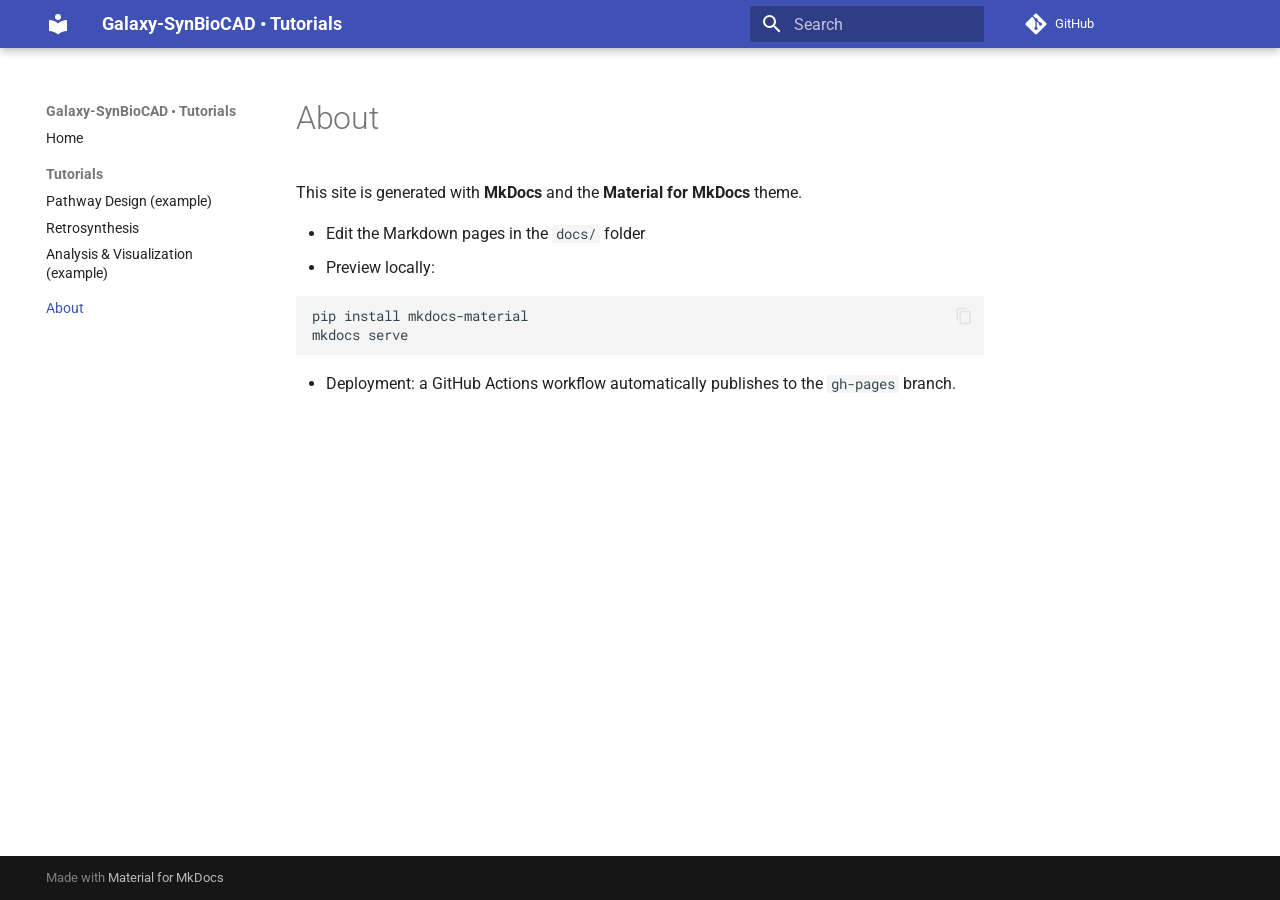
==== commit dc767c3f: "deploy: b1f1f9589d9352aa388e1973c87622ea44b0d9e6" ====
--- a/about/index.html
+++ b/about/index.html
@@ -10,7 +10,7 @@
       
       
       
-        <link rel="canonical" href="https://<your-user>.github.io/<your-repo>/about/">
+        <link rel="canonical" href="https://tduigou.github.io/galaxy-synbiocad-tutos/about/">
       
       
         <link rel="prev" href="../tuto-3/">
@@ -72,11 +72,6 @@
     <input class="md-toggle" data-md-toggle="search" type="checkbox" id="__search" autocomplete="off">
     <label class="md-overlay" for="__drawer"></label>
     <div data-md-component="skip">
-      
-        
-        <a href="#about" class="md-skip">
-          Skip to content
-        </a>
       
     </div>
     <div data-md-component="announce">
@@ -184,7 +179,7 @@
     
     
       <div class="md-header__source">
-        <a href="https://github.com/<your-user>/<your-repo>" title="Go to repository" class="md-source" data-md-component="source">
+        <a href="https://github.com/tduigou/galaxy-synbiocad-tutos" title="Go to repository" class="md-source" data-md-component="source">
   <div class="md-source__icon md-icon">
     
     <svg xmlns="http://www.w3.org/2000/svg" viewBox="0 0 448 512"><!--! Font Awesome Free 7.0.0 by @fontawesome - https://fontawesome.com License - https://fontawesome.com/license/free (Icons: CC BY 4.0, Fonts: SIL OFL 1.1, Code: MIT License) Copyright 2025 Fonticons, Inc.--><path d="M439.6 236.1 244 40.5c-5.4-5.5-12.8-8.5-20.4-8.5s-15 3-20.4 8.4L162.5 81l51.5 51.5c27.1-9.1 52.7 16.8 43.4 43.7l49.7 49.7c34.2-11.8 61.2 31 35.5 56.7-26.5 26.5-70.2-2.9-56-37.3L240.3 199v121.9c25.3 12.5 22.3 41.8 9.1 55-6.4 6.4-15.2 10.1-24.3 10.1s-17.8-3.6-24.3-10.1c-17.6-17.6-11.1-46.9 11.2-56v-123c-20.8-8.5-24.6-30.7-18.6-45L142.6 101 8.5 235.1C3 240.6 0 247.9 0 255.5s3 15 8.5 20.4l195.6 195.7c5.4 5.4 12.7 8.4 20.4 8.4s15-3 20.4-8.4l194.7-194.7c5.4-5.4 8.4-12.8 8.4-20.4s-3-15-8.4-20.4"/></svg>
@@ -230,7 +225,7 @@
   </label>
   
     <div class="md-nav__source">
-      <a href="https://github.com/<your-user>/<your-repo>" title="Go to repository" class="md-source" data-md-component="source">
+      <a href="https://github.com/tduigou/galaxy-synbiocad-tutos" title="Go to repository" class="md-source" data-md-component="source">
   <div class="md-source__icon md-icon">
     
     <svg xmlns="http://www.w3.org/2000/svg" viewBox="0 0 448 512"><!--! Font Awesome Free 7.0.0 by @fontawesome - https://fontawesome.com License - https://fontawesome.com/license/free (Icons: CC BY 4.0, Fonts: SIL OFL 1.1, Code: MIT License) Copyright 2025 Fonticons, Inc.--><path d="M439.6 236.1 244 40.5c-5.4-5.5-12.8-8.5-20.4-8.5s-15 3-20.4 8.4L162.5 81l51.5 51.5c27.1-9.1 52.7 16.8 43.4 43.7l49.7 49.7c34.2-11.8 61.2 31 35.5 56.7-26.5 26.5-70.2-2.9-56-37.3L240.3 199v121.9c25.3 12.5 22.3 41.8 9.1 55-6.4 6.4-15.2 10.1-24.3 10.1s-17.8-3.6-24.3-10.1c-17.6-17.6-11.1-46.9 11.2-56v-123c-20.8-8.5-24.6-30.7-18.6-45L142.6 101 8.5 235.1C3 240.6 0 247.9 0 255.5s3 15 8.5 20.4l195.6 195.7c5.4 5.4 12.7 8.4 20.4 8.4s15-3 20.4-8.4l194.7-194.7c5.4-5.4 8.4-12.8 8.4-20.4s-3-15-8.4-20.4"/></svg>
@@ -315,12 +310,12 @@
   
   
     <li class="md-nav__item">
-      <a href="../tuto-1/" class="md-nav__link">
+      <a href="../tuto-2/" class="md-nav__link">
         
   
   
   <span class="md-ellipsis">
-    Retrosynthesis (example)
+    Pathway Design (example)
     
   </span>
   
@@ -338,12 +333,12 @@
   
   
     <li class="md-nav__item">
-      <a href="../tuto-2/" class="md-nav__link">
+      <a href="../tuto-1-retrosynthesis/" class="md-nav__link">
         
   
   
   <span class="md-ellipsis">
-    Pathway Design (example)
+    Retrosynthesis
     
   </span>
   
@@ -396,8 +391,6 @@
       
       <input class="md-nav__toggle md-toggle" type="checkbox" id="__toc">
       
-      
-        
       
       
       <a href="./" class="md-nav__link md-nav__link--active">
@@ -432,8 +425,6 @@
 <nav class="md-nav md-nav--secondary" aria-label="Table of contents">
   
   
-  
-    
   
   
 </nav>
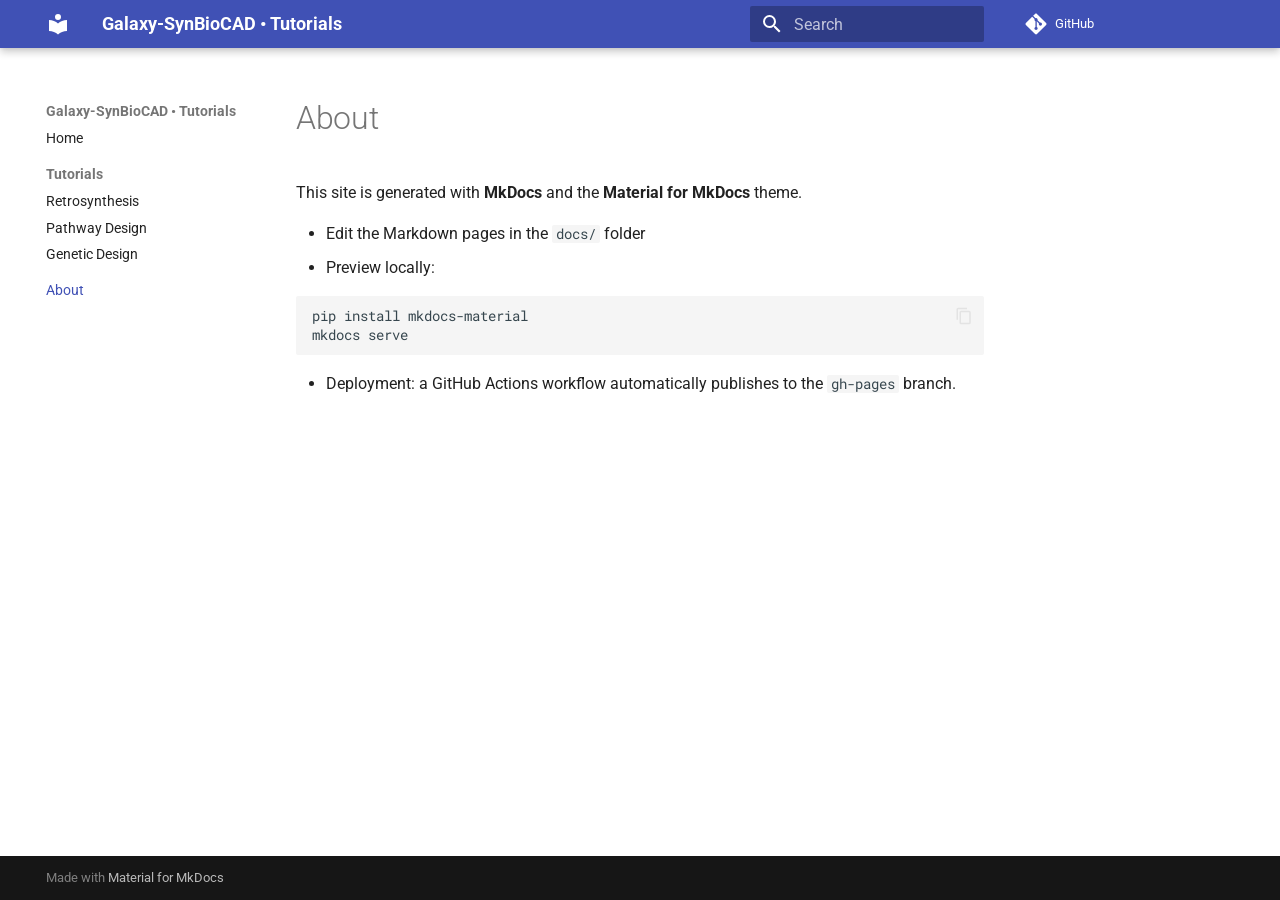
==== commit 6cd957f5: "deploy: 00e348a4a3ebfc0845d55d7d11104ffd582ac88b" ====
--- a/about/index.html
+++ b/about/index.html
@@ -13,7 +13,7 @@
         <link rel="canonical" href="https://tduigou.github.io/galaxy-synbiocad-tutos/about/">
       
       
-        <link rel="prev" href="../tuto-3/">
+        <link rel="prev" href="../tuto-3-genetic-design/">
       
       
       
@@ -47,6 +47,14 @@
         <style>:root{--md-text-font:"Roboto";--md-code-font:"Roboto Mono"}</style>
       
     
+    
+      <link rel="stylesheet" href="https://cdnjs.cloudflare.com/ajax/libs/font-awesome/6.7.2/css/all.min.css">
+    
+      <link rel="stylesheet" href="../stylesheets/icons.css">
+    
+      <link rel="stylesheet" href="../stylesheets/figures.css">
+    
+      <link rel="stylesheet" href="../stylesheets/tables.css">
     
     <script>__md_scope=new URL("..",location),__md_hash=e=>[...e].reduce(((e,_)=>(e<<5)-e+_.charCodeAt(0)),0),__md_get=(e,_=localStorage,t=__md_scope)=>JSON.parse(_.getItem(t.pathname+"."+e)),__md_set=(e,_,t=localStorage,a=__md_scope)=>{try{t.setItem(a.pathname+"."+e,JSON.stringify(_))}catch(e){}}</script>
     
@@ -310,12 +318,12 @@
   
   
     <li class="md-nav__item">
-      <a href="../tuto-2/" class="md-nav__link">
+      <a href="../tuto-1-retrosynthesis/" class="md-nav__link">
         
   
   
   <span class="md-ellipsis">
-    Pathway Design (example)
+    Retrosynthesis
     
   </span>
   
@@ -333,12 +341,12 @@
   
   
     <li class="md-nav__item">
-      <a href="../tuto-1-retrosynthesis/" class="md-nav__link">
+      <a href="../tuto-2-pathway-analysis/" class="md-nav__link">
         
   
   
   <span class="md-ellipsis">
-    Retrosynthesis
+    Pathway Design
     
   </span>
   
@@ -356,12 +364,12 @@
   
   
     <li class="md-nav__item">
-      <a href="../tuto-3/" class="md-nav__link">
+      <a href="../tuto-3-genetic-design/" class="md-nav__link">
         
   
   
   <span class="md-ellipsis">
-    Analysis & Visualization (example)
+    Genetic Design
     
   </span>
   
--- a/stylesheets/icons.css
+++ b/stylesheets/icons.css
@@ -0,0 +1,2 @@
+.icon { vertical-align: none; margin-right: .15rem; }
+.icon-muted { opacity: .7; }
--- a/stylesheets/figures.css
+++ b/stylesheets/figures.css
@@ -0,0 +1,19 @@
+/* figure numbering */
+.md-content__inner { counter-reset: figure; }
+
+figure.numbered > figcaption > p {   /* <- applatit le paragraphe */
+  display: inline; 
+  margin: 0;
+}
+
+figure.numbered > figcaption::before {
+  counter-increment: figure;
+  content: "Figure " counter(figure) " — ";
+}
+
+figure.numbered > figcaption {
+  font-size: 0.8em;
+  text-align: center;
+  color: #555;
+  margin-top: 0.25em;
+}
--- a/stylesheets/tables.css
+++ b/stylesheets/tables.css
@@ -0,0 +1,24 @@
+/* Tables minimalistes dans MkDocs Material */
+.md-typeset .md-typeset__table table {
+  /* border-collapse: collapse; */
+  width: 100%;
+  line-height: 1.3;              /* réduit l'interligne */
+  border: none;                  /* pas de bordure externe */
+}
+
+.md-typeset .md-typeset__table table th,
+.md-typeset .md-typeset__table table td {
+  border: none;                  /* pas de bordure interne */
+  padding: .25em 1em;           /* espace vertical réduit */
+}
+
+/* Lignes horizontales sobres */
+.md-typeset .md-typeset__table table th {
+  border-bottom: 1px solid #ddd; /* séparation en-tête */
+  font-weight: 600;
+  text-align: left;
+}
+
+.md-typeset .md-typeset__table table tr + tr {
+  border-top: 1px solid #eee;    /* fine ligne entre les lignes */
+}
